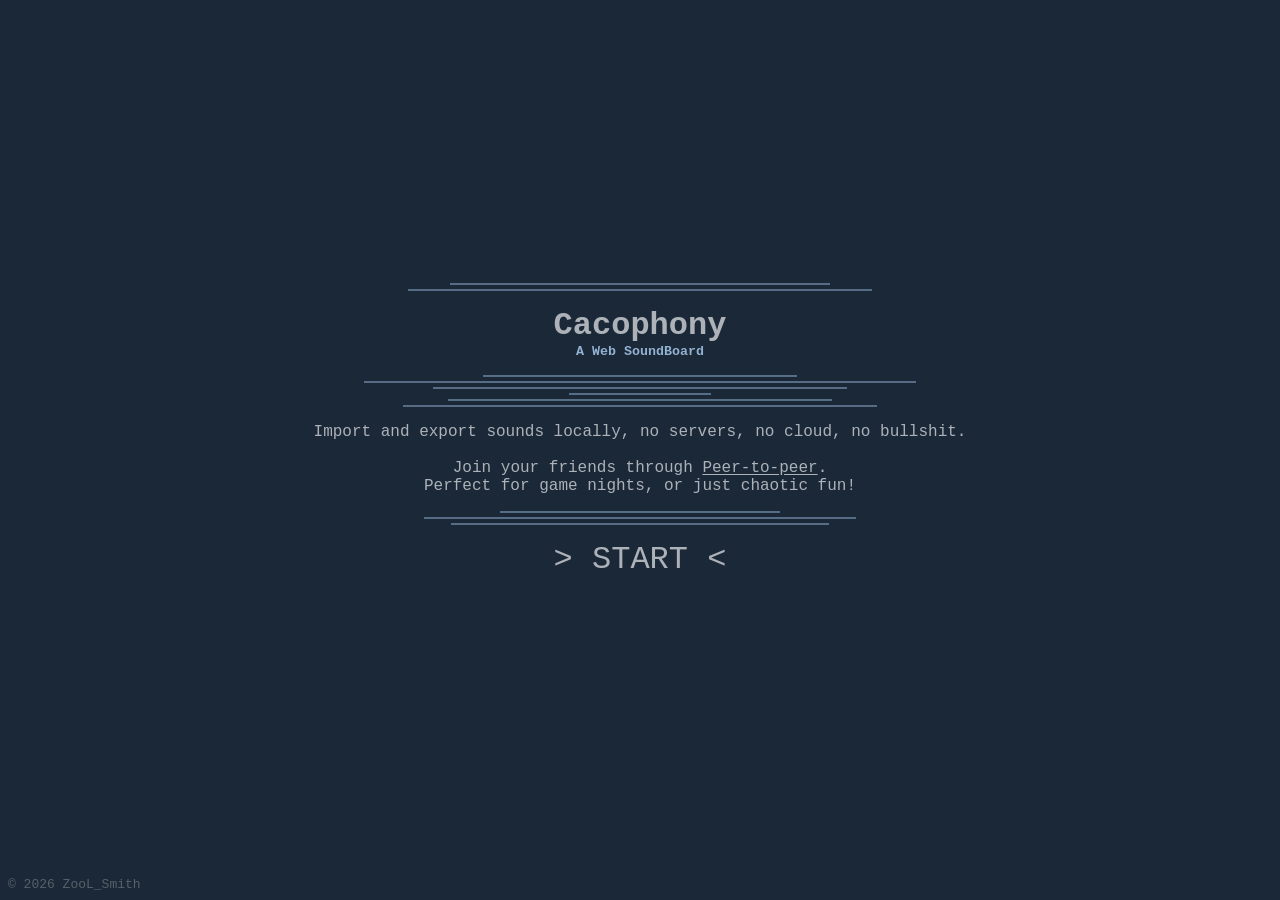
==== index.html @ 64eb582a "fix logs showing up" ====
<!doctype html>
<html lang="en" data-beasties-container>
<head>
  <meta charset="utf-8">
  <title>Cacophony</title>
  <base href="./">
  <meta name="viewport" content="width=device-width, initial-scale=1">
  <link rel="icon" type="image/x-icon" href="favicon.ico">
  <!-- region CARD -->
  <meta name="twitter:card" content="summary_large_image">
  <meta name="twitter:site" content="@ZooL_Smith">
  <meta name="twitter:creator" content="@ZooL_Smith">
  <meta name="twitter:title" content="Cacophony">
  <meta name="twitter:description" content="Yet another web SoundBoard, but with a Peer-to-peer twist! Import and export sounds locally, share them live with your friends, no servers, no cloud, no bullshit. Just sound.">
  <meta name="twitter:image" content="https://c.zoolsmith.com/preview.png">
  <!-- endregion -->
<style>:root{--background:#1b2838;--background-card:color-mix(in hsl, #111, var(--background));--background-card-faint:color-mix(in hsl, transparent, var(--background-card 30%));--background-alt:color-mix(in hsl, #111, var(--background-card));--backdrop:color-mix(in hsl, transparent, var(--background-alt) 80%);--shadow:#0005;--active:#1a9fff;--active-background:#1aa0ff23;--error:#ff9f1a;--valid:#9fff1a;--optional:#ff0;--detail:#566168;--text-base:#acb2b8;--text-dark:color-mix(in hsl, #111, var(--text-base) 80%);--text-darker:#93b1d1;--light-active:#86cdff}body{all:unset;background-color:var(--background);font-family:Courier New,Courier,monospace;-webkit-tap-highlight-color:transparent}</style><link rel="stylesheet" href="styles-UYVGOXQE.css" media="print" onload="this.media='all'"><noscript><link rel="stylesheet" href="styles-UYVGOXQE.css"></noscript></head>
<body>
  <app-root></app-root>
<script src="main-TVDBZ67O.js" type="module"></script></body>
</html>
---- styles-UYVGOXQE.css ----
:root{--background: #1b2838;--background-card: color-mix(in hsl, #111, var(--background));--background-card-faint: color-mix(in hsl, transparent, var(--background-card 30%));--background-alt: color-mix(in hsl, #111, var(--background-card));--backdrop: color-mix(in hsl, transparent, var(--background-alt) 80%);--shadow: #0005;--active: #1a9fff;--active-background: #1aa0ff23;--error: #ff9f1a;--valid: #9fff1a;--optional: #ff0;--detail: #566168;--text-base: #acb2b8;--text-dark: color-mix(in hsl, #111, var(--text-base) 80%);--text-darker: #93b1d1;--light-active: #86cdff}[data-theme=cyberpunk]{--background: #000000;--background-card: #0d0d12;--background-card-faint: color-mix(in hsl, transparent, #1a1a2e 40%);--background-alt: #121217;--backdrop: rgba(0, 10, 13, .85);--shadow: rgba(60, 20, 0, .85);--active: #00f2ff;--active-background: rgba(0, 242, 255, .15);--error: #ff00a6;--valid: #00ff9d;--optional: #f3ea5f;--detail: #464b5d;--text-base: #c0caf5;--text-dark: #707a9d;--text-darker: #32344a;--light-active: #adffff}[data-theme=cozy]{--background: #12111a;--background-card: color-mix(in hsl, #1c1a28, var(--background));--background-card-faint: color-mix(in hsl, transparent, var(--background-card) 30%);--background-alt: color-mix(in hsl, #201e2e, var(--background-card));--backdrop: color-mix(in hsl, transparent, var(--background-alt) 80%);--shadow: rgba(5, 4, 15, .45);--active: #f0a050;--active-background: rgba(240, 160, 80, .12);--error: #e05555;--valid: #7abf7a;--optional: #e8c84a;--detail: #4a4560;--text-base: #c8bfdc;--text-dark: color-mix(in hsl, #1a1828, var(--text-base) 75%);--text-darker: #a89ec0;--light-active: #ffd09a}[data-theme=forest]{--background: #050b05;--background-card: color-mix(in hsl, #111f13, var(--background));--background-card-faint: color-mix(in hsl, transparent, var(--background-card) 30%);--background-alt: color-mix(in hsl, #162018, var(--background-card));--backdrop: color-mix(in hsl, transparent, var(--background-alt) 80%);--shadow: rgba(4, 10, 5, .5);--active: #6dbf5a;--active-background: rgba(109, 191, 90, .12);--error: #c0622a;--valid: #a8de68;--optional: #d4c44a;--detail: #2e4a32;--text-base: #b8ccb0;--text-dark: color-mix(in hsl, #0d1a0f, var(--text-base) 75%);--text-darker: #8aad80;--light-active: #b0f09a}[data-theme=flashbang]{--background: #dfebed;--background-card: color-mix(in hsl, #f5fafe, var(--background));--background-card-faint: color-mix(in hsl, transparent, var(--background-card) 30%);--background-alt: color-mix(in hsl, #d8edf5, var(--background-card));--backdrop: color-mix(in hsl, transparent, var(--background-alt) 80%);--shadow: rgba(10, 30, 50, .15);--active: #0047cc;--active-background: rgba(0, 153, 204, .1);--error: #9f1717;--valid: #009966;--optional: #cc9900;--detail: #90bdd0;--text-base: #1a3a4a;--text-dark: color-mix(in hsl, #0a1e28, var(--text-base) 75%);--text-darker: #2a6080;--light-active: #33bbee}[data-theme=chocolate]{--background: #251812;--background-card: color-mix(in hsl, #171005, var(--background));--background-card-faint: color-mix(in hsl, transparent, var(--background-card) 30%);--background-alt: color-mix(in hsl, #2e2010, var(--background-card));--backdrop: color-mix(in hsl, transparent, var(--background-alt) 80%);--shadow: rgba(8, 5, 0, .55);--active: #e8a030;--active-background: rgba(232, 160, 48, .12);--error: #d44a20;--valid: #8ab840;--optional: #f0d060;--detail: #4a3820;--text-base: #d4c4a0;--text-dark: color-mix(in hsl, #1a1208, var(--text-base) 75%);--text-darker: #b89060;--light-active: #f5c86a}[data-theme=magma]{--background: #05040b;--background-card: color-mix(in hsl, #1a1008, var(--background));--background-card-faint: color-mix(in hsl, transparent, var(--background-card) 30%);--background-alt: color-mix(in hsl, #22160c, var(--background-card));--backdrop: color-mix(in hsl, transparent, var(--background-alt) 80%);--shadow: rgba(60, 10, 0, .7);--active: #ff4e1a;--active-background: rgba(255, 78, 26, .12);--error: #ffcc00;--valid: #c8ff44;--optional: #ff9500;--detail: #3d2015;--text-base: #c9a98a;--text-dark: color-mix(in hsl, #140a04, var(--text-base) 75%);--text-darker: #8c5a3a;--light-active: #ff9970}[data-theme=noir]{--background: #050505;--background-card: #0d0d0d;--background-card-faint: rgba(255, 255, 255, .03);--background-alt: #121212;--backdrop: rgba(0, 0, 0, .95);--shadow: rgba(0, 0, 0, 1);--active: #ffcc00;--active-background: rgba(255, 204, 0, .1);--error: #e60000;--valid: #ffffff;--optional: #666666;--detail: #262626;--text-base: #f2f2f2;--text-dark: #757575;--text-darker: #404040;--light-active: #ffeb33}[data-theme=space]{--background: #000000;--background-card: #0a0a0f;--background-card-faint: rgba(102, 204, 255, .05);--background-alt: #12121c;--backdrop: rgba(0, 5, 10, .9);--shadow: rgba(0, 150, 255, .1);--active: #66ccff;--active-background: rgba(102, 204, 255, .12);--error: #ff2222;--valid: #00ff88;--optional: #ffcc66;--detail: #444466;--text-base: #c0d0f0;--text-dark: #7788aa;--text-darker: #334466;--light-active: #99ddff}.block{display:block}.flex,.input-label,.small-alert{display:flex}.flex-1{flex:1}.flex-min{flex:1 1 1000px}.flex-wrap{flex-wrap:wrap}.flex-wrap-reverse{flex-wrap:wrap-reverse}.flex-col,.input-label{flex-direction:column}.flex-col-reverse{flex-direction:column-reverse}.flex-row{flex-direction:row}.flex-row-reverse{flex-direction:row-reverse}.inline-flex{display:inline-flex}.grid{display:grid}.no-wrap{text-wrap:nowrap}.z10{z-index:10}.justify-center{justify-content:center}.justify-start{justify-content:start}.justify-end{justify-content:end}.justify-between{justify-content:space-between}.justify-around{justify-content:space-around}.items-center,.small-alert{align-items:center}.items-start{align-items:start}.items-end{align-items:end}.items-stretch{align-items:stretch}.absolute{position:absolute}.fixed{position:fixed}.relative{position:relative}.hidden-empty:empty{display:none}.border-box,.small-button,.input-text{box-sizing:border-box}.overflow-x-hidden{overflow-x:hidden}.overflow-y-hidden{overflow-y:hidden}.bg-background{background-color:var(--background)}.bg-background-alt{background-color:var(--background-alt)}.w-full{width:100%}.w-fit{width:fit-content}.min-w-fit{min-width:fit-content}.h-full{height:100%}.h-fit{height:fit-content}.max-w{max-width:1400px}.w-1400{width:1400px}.min-w-480{min-width:480px}.text-center{text-align:center}.text-left{text-align:left}.text-right{text-align:right}.text-bold{font-weight:700}.text-smaller,.small-alert{font-size:smaller}.text-uppercase{text-transform:uppercase}.no-select{-webkit-user-select:none;user-select:none}.cursor-help{cursor:help}.opacity-50{opacity:50%}.rotate-0{transform:rotate(0)}.rotate-45{transform:rotate(45deg)}.rotate-90{transform:rotate(90deg)}.rotate-135{transform:rotate(135deg)}.rotate-180{transform:rotate(180deg)}.rotate-225{transform:rotate(225deg)}.rotate-270{transform:rotate(270deg)}.rotate-315{transform:rotate(315deg)}.rotate-360{transform:rotate(360deg)}.gap-0{gap:0rem}.gap-x-0{column-gap:0rem}.gap-y-0{row-gap:0rem}.p-0{padding:0rem}.px-0{padding-left:0rem;padding-right:0rem}.py-0{padding-top:0rem;padding-bottom:0rem}.pt-0{padding-top:0rem}.pr-0{padding-right:0rem}.pb-0{padding-bottom:0rem}.pl-0{padding-left:0rem}.m-0{margin:0rem}.mx-0{margin-left:0rem;margin-right:0rem}.my-0{margin-top:0rem;margin-bottom:0rem}.space-y-0>*+*{margin-top:0rem}.space-x-0>*+*{margin-left:0rem}.mt-0{margin-top:0rem}.mr-0{margin-right:0rem}.mb-0{margin-bottom:0rem}.ml-0{margin-left:0rem}.gap-1,.input-label{gap:.25rem}.gap-x-1{column-gap:.25rem}.gap-y-1{row-gap:.25rem}.p-1{padding:.25rem}.px-1{padding-left:.25rem;padding-right:.25rem}.py-1{padding-top:.25rem;padding-bottom:.25rem}.pt-1{padding-top:.25rem}.pr-1{padding-right:.25rem}.pb-1{padding-bottom:.25rem}.pl-1{padding-left:.25rem}.m-1{margin:.25rem}.mx-1{margin-left:.25rem;margin-right:.25rem}.my-1{margin-top:.25rem;margin-bottom:.25rem}.space-y-1>*+*{margin-top:.25rem}.space-x-1>*+*{margin-left:.25rem}.mt-1{margin-top:.25rem}.mr-1{margin-right:.25rem}.mb-1{margin-bottom:.25rem}.ml-1{margin-left:.25rem}.gap-2,.small-alert{gap:.5rem}.gap-x-2{column-gap:.5rem}.gap-y-2{row-gap:.5rem}.p-2,.small-alert{padding:.5rem}.px-2{padding-left:.5rem;padding-right:.5rem}.py-2{padding-top:.5rem;padding-bottom:.5rem}.pt-2{padding-top:.5rem}.pr-2{padding-right:.5rem}.pb-2{padding-bottom:.5rem}.pl-2{padding-left:.5rem}.m-2{margin:.5rem}.mx-2{margin-left:.5rem;margin-right:.5rem}.my-2{margin-top:.5rem;margin-bottom:.5rem}.space-y-2>*+*{margin-top:.5rem}.space-x-2>*+*{margin-left:.5rem}.mt-2{margin-top:.5rem}.mr-2{margin-right:.5rem}.mb-2{margin-bottom:.5rem}.ml-2{margin-left:.5rem}.gap-3{gap:.75rem}.gap-x-3{column-gap:.75rem}.gap-y-3{row-gap:.75rem}.p-3{padding:.75rem}.px-3{padding-left:.75rem;padding-right:.75rem}.py-3{padding-top:.75rem;padding-bottom:.75rem}.pt-3{padding-top:.75rem}.pr-3{padding-right:.75rem}.pb-3{padding-bottom:.75rem}.pl-3{padding-left:.75rem}.m-3{margin:.75rem}.mx-3{margin-left:.75rem;margin-right:.75rem}.my-3{margin-top:.75rem;margin-bottom:.75rem}.space-y-3>*+*{margin-top:.75rem}.space-x-3>*+*{margin-left:.75rem}.mt-3{margin-top:.75rem}.mr-3{margin-right:.75rem}.mb-3{margin-bottom:.75rem}.ml-3{margin-left:.75rem}.gap-4{gap:1rem}.gap-x-4{column-gap:1rem}.gap-y-4{row-gap:1rem}.p-4{padding:1rem}.px-4{padding-left:1rem;padding-right:1rem}.py-4{padding-top:1rem;padding-bottom:1rem}.pt-4{padding-top:1rem}.pr-4{padding-right:1rem}.pb-4{padding-bottom:1rem}.pl-4{padding-left:1rem}.m-4{margin:1rem}.mx-4{margin-left:1rem;margin-right:1rem}.my-4{margin-top:1rem;margin-bottom:1rem}.space-y-4>*+*{margin-top:1rem}.space-x-4>*+*{margin-left:1rem}.mt-4{margin-top:1rem}.mr-4{margin-right:1rem}.mb-4{margin-bottom:1rem}.ml-4{margin-left:1rem}.gap-5{gap:1.25rem}.gap-x-5{column-gap:1.25rem}.gap-y-5{row-gap:1.25rem}.p-5{padding:1.25rem}.px-5{padding-left:1.25rem;padding-right:1.25rem}.py-5{padding-top:1.25rem;padding-bottom:1.25rem}.pt-5{padding-top:1.25rem}.pr-5{padding-right:1.25rem}.pb-5{padding-bottom:1.25rem}.pl-5{padding-left:1.25rem}.m-5{margin:1.25rem}.mx-5{margin-left:1.25rem;margin-right:1.25rem}.my-5{margin-top:1.25rem;margin-bottom:1.25rem}.space-y-5>*+*{margin-top:1.25rem}.space-x-5>*+*{margin-left:1.25rem}.mt-5{margin-top:1.25rem}.mr-5{margin-right:1.25rem}.mb-5{margin-bottom:1.25rem}.ml-5{margin-left:1.25rem}.gap-6{gap:1.5rem}.gap-x-6{column-gap:1.5rem}.gap-y-6{row-gap:1.5rem}.p-6{padding:1.5rem}.px-6{padding-left:1.5rem;padding-right:1.5rem}.py-6{padding-top:1.5rem;padding-bottom:1.5rem}.pt-6{padding-top:1.5rem}.pr-6{padding-right:1.5rem}.pb-6{padding-bottom:1.5rem}.pl-6{padding-left:1.5rem}.m-6{margin:1.5rem}.mx-6{margin-left:1.5rem;margin-right:1.5rem}.my-6{margin-top:1.5rem;margin-bottom:1.5rem}.space-y-6>*+*{margin-top:1.5rem}.space-x-6>*+*{margin-left:1.5rem}.mt-6{margin-top:1.5rem}.mr-6{margin-right:1.5rem}.mb-6{margin-bottom:1.5rem}.ml-6{margin-left:1.5rem}.gap-7{gap:1.75rem}.gap-x-7{column-gap:1.75rem}.gap-y-7{row-gap:1.75rem}.p-7{padding:1.75rem}.px-7{padding-left:1.75rem;padding-right:1.75rem}.py-7{padding-top:1.75rem;padding-bottom:1.75rem}.pt-7{padding-top:1.75rem}.pr-7{padding-right:1.75rem}.pb-7{padding-bottom:1.75rem}.pl-7{padding-left:1.75rem}.m-7{margin:1.75rem}.mx-7{margin-left:1.75rem;margin-right:1.75rem}.my-7{margin-top:1.75rem;margin-bottom:1.75rem}.space-y-7>*+*{margin-top:1.75rem}.space-x-7>*+*{margin-left:1.75rem}.mt-7{margin-top:1.75rem}.mr-7{margin-right:1.75rem}.mb-7{margin-bottom:1.75rem}.ml-7{margin-left:1.75rem}.gap-8{gap:2rem}.gap-x-8{column-gap:2rem}.gap-y-8{row-gap:2rem}.p-8{padding:2rem}.px-8{padding-left:2rem;padding-right:2rem}.py-8{padding-top:2rem;padding-bottom:2rem}.pt-8{padding-top:2rem}.pr-8{padding-right:2rem}.pb-8{padding-bottom:2rem}.pl-8{padding-left:2rem}.m-8{margin:2rem}.mx-8{margin-left:2rem;margin-right:2rem}.my-8{margin-top:2rem;margin-bottom:2rem}.space-y-8>*+*{margin-top:2rem}.space-x-8>*+*{margin-left:2rem}.mt-8{margin-top:2rem}.mr-8{margin-right:2rem}.mb-8{margin-bottom:2rem}.ml-8{margin-left:2rem}.gap-9{gap:2.25rem}.gap-x-9{column-gap:2.25rem}.gap-y-9{row-gap:2.25rem}.p-9{padding:2.25rem}.px-9{padding-left:2.25rem;padding-right:2.25rem}.py-9{padding-top:2.25rem;padding-bottom:2.25rem}.pt-9{padding-top:2.25rem}.pr-9{padding-right:2.25rem}.pb-9{padding-bottom:2.25rem}.pl-9{padding-left:2.25rem}.m-9{margin:2.25rem}.mx-9{margin-left:2.25rem;margin-right:2.25rem}.my-9{margin-top:2.25rem;margin-bottom:2.25rem}.space-y-9>*+*{margin-top:2.25rem}.space-x-9>*+*{margin-left:2.25rem}.mt-9{margin-top:2.25rem}.mr-9{margin-right:2.25rem}.mb-9{margin-bottom:2.25rem}.ml-9{margin-left:2.25rem}.gap-10{gap:2.5rem}.gap-x-10{column-gap:2.5rem}.gap-y-10{row-gap:2.5rem}.p-10{padding:2.5rem}.px-10{padding-left:2.5rem;padding-right:2.5rem}.py-10{padding-top:2.5rem;padding-bottom:2.5rem}.pt-10{padding-top:2.5rem}.pr-10{padding-right:2.5rem}.pb-10{padding-bottom:2.5rem}.pl-10{padding-left:2.5rem}.m-10{margin:2.5rem}.mx-10{margin-left:2.5rem;margin-right:2.5rem}.my-10{margin-top:2.5rem;margin-bottom:2.5rem}.space-y-10>*+*{margin-top:2.5rem}.space-x-10>*+*{margin-left:2.5rem}.mt-10{margin-top:2.5rem}.mr-10{margin-right:2.5rem}.mb-10{margin-bottom:2.5rem}.ml-10{margin-left:2.5rem}.gap-11{gap:2.75rem}.gap-x-11{column-gap:2.75rem}.gap-y-11{row-gap:2.75rem}.p-11{padding:2.75rem}.px-11{padding-left:2.75rem;padding-right:2.75rem}.py-11{padding-top:2.75rem;padding-bottom:2.75rem}.pt-11{padding-top:2.75rem}.pr-11{padding-right:2.75rem}.pb-11{padding-bottom:2.75rem}.pl-11{padding-left:2.75rem}.m-11{margin:2.75rem}.mx-11{margin-left:2.75rem;margin-right:2.75rem}.my-11{margin-top:2.75rem;margin-bottom:2.75rem}.space-y-11>*+*{margin-top:2.75rem}.space-x-11>*+*{margin-left:2.75rem}.mt-11{margin-top:2.75rem}.mr-11{margin-right:2.75rem}.mb-11{margin-bottom:2.75rem}.ml-11{margin-left:2.75rem}.gap-12{gap:3rem}.gap-x-12{column-gap:3rem}.gap-y-12{row-gap:3rem}.p-12{padding:3rem}.px-12{padding-left:3rem;padding-right:3rem}.py-12{padding-top:3rem;padding-bottom:3rem}.pt-12{padding-top:3rem}.pr-12{padding-right:3rem}.pb-12{padding-bottom:3rem}.pl-12{padding-left:3rem}.m-12{margin:3rem}.mx-12{margin-left:3rem;margin-right:3rem}.my-12{margin-top:3rem;margin-bottom:3rem}.space-y-12>*+*{margin-top:3rem}.space-x-12>*+*{margin-left:3rem}.mt-12{margin-top:3rem}.mr-12{margin-right:3rem}.mb-12{margin-bottom:3rem}.ml-12{margin-left:3rem}.gap-13{gap:3.25rem}.gap-x-13{column-gap:3.25rem}.gap-y-13{row-gap:3.25rem}.p-13{padding:3.25rem}.px-13{padding-left:3.25rem;padding-right:3.25rem}.py-13{padding-top:3.25rem;padding-bottom:3.25rem}.pt-13{padding-top:3.25rem}.pr-13{padding-right:3.25rem}.pb-13{padding-bottom:3.25rem}.pl-13{padding-left:3.25rem}.m-13{margin:3.25rem}.mx-13{margin-left:3.25rem;margin-right:3.25rem}.my-13{margin-top:3.25rem;margin-bottom:3.25rem}.space-y-13>*+*{margin-top:3.25rem}.space-x-13>*+*{margin-left:3.25rem}.mt-13{margin-top:3.25rem}.mr-13{margin-right:3.25rem}.mb-13{margin-bottom:3.25rem}.ml-13{margin-left:3.25rem}.gap-14{gap:3.5rem}.gap-x-14{column-gap:3.5rem}.gap-y-14{row-gap:3.5rem}.p-14{padding:3.5rem}.px-14{padding-left:3.5rem;padding-right:3.5rem}.py-14{padding-top:3.5rem;padding-bottom:3.5rem}.pt-14{padding-top:3.5rem}.pr-14{padding-right:3.5rem}.pb-14{padding-bottom:3.5rem}.pl-14{padding-left:3.5rem}.m-14{margin:3.5rem}.mx-14{margin-left:3.5rem;margin-right:3.5rem}.my-14{margin-top:3.5rem;margin-bottom:3.5rem}.space-y-14>*+*{margin-top:3.5rem}.space-x-14>*+*{margin-left:3.5rem}.mt-14{margin-top:3.5rem}.mr-14{margin-right:3.5rem}.mb-14{margin-bottom:3.5rem}.ml-14{margin-left:3.5rem}.gap-15{gap:3.75rem}.gap-x-15{column-gap:3.75rem}.gap-y-15{row-gap:3.75rem}.p-15{padding:3.75rem}.px-15{padding-left:3.75rem;padding-right:3.75rem}.py-15{padding-top:3.75rem;padding-bottom:3.75rem}.pt-15{padding-top:3.75rem}.pr-15{padding-right:3.75rem}.pb-15{padding-bottom:3.75rem}.pl-15{padding-left:3.75rem}.m-15{margin:3.75rem}.mx-15{margin-left:3.75rem;margin-right:3.75rem}.my-15{margin-top:3.75rem;margin-bottom:3.75rem}.space-y-15>*+*{margin-top:3.75rem}.space-x-15>*+*{margin-left:3.75rem}.mt-15{margin-top:3.75rem}.mr-15{margin-right:3.75rem}.mb-15{margin-bottom:3.75rem}.ml-15{margin-left:3.75rem}.gap-16{gap:4rem}.gap-x-16{column-gap:4rem}.gap-y-16{row-gap:4rem}.p-16{padding:4rem}.px-16{padding-left:4rem;padding-right:4rem}.py-16{padding-top:4rem;padding-bottom:4rem}.pt-16{padding-top:4rem}.pr-16{padding-right:4rem}.pb-16{padding-bottom:4rem}.pl-16{padding-left:4rem}.m-16{margin:4rem}.mx-16{margin-left:4rem;margin-right:4rem}.my-16{margin-top:4rem;margin-bottom:4rem}.space-y-16>*+*{margin-top:4rem}.space-x-16>*+*{margin-left:4rem}.mt-16{margin-top:4rem}.mr-16{margin-right:4rem}.mb-16{margin-bottom:4rem}.ml-16{margin-left:4rem}.gap-17{gap:4.25rem}.gap-x-17{column-gap:4.25rem}.gap-y-17{row-gap:4.25rem}.p-17{padding:4.25rem}.px-17{padding-left:4.25rem;padding-right:4.25rem}.py-17{padding-top:4.25rem;padding-bottom:4.25rem}.pt-17{padding-top:4.25rem}.pr-17{padding-right:4.25rem}.pb-17{padding-bottom:4.25rem}.pl-17{padding-left:4.25rem}.m-17{margin:4.25rem}.mx-17{margin-left:4.25rem;margin-right:4.25rem}.my-17{margin-top:4.25rem;margin-bottom:4.25rem}.space-y-17>*+*{margin-top:4.25rem}.space-x-17>*+*{margin-left:4.25rem}.mt-17{margin-top:4.25rem}.mr-17{margin-right:4.25rem}.mb-17{margin-bottom:4.25rem}.ml-17{margin-left:4.25rem}.gap-18{gap:4.5rem}.gap-x-18{column-gap:4.5rem}.gap-y-18{row-gap:4.5rem}.p-18{padding:4.5rem}.px-18{padding-left:4.5rem;padding-right:4.5rem}.py-18{padding-top:4.5rem;padding-bottom:4.5rem}.pt-18{padding-top:4.5rem}.pr-18{padding-right:4.5rem}.pb-18{padding-bottom:4.5rem}.pl-18{padding-left:4.5rem}.m-18{margin:4.5rem}.mx-18{margin-left:4.5rem;margin-right:4.5rem}.my-18{margin-top:4.5rem;margin-bottom:4.5rem}.space-y-18>*+*{margin-top:4.5rem}.space-x-18>*+*{margin-left:4.5rem}.mt-18{margin-top:4.5rem}.mr-18{margin-right:4.5rem}.mb-18{margin-bottom:4.5rem}.ml-18{margin-left:4.5rem}.gap-19{gap:4.75rem}.gap-x-19{column-gap:4.75rem}.gap-y-19{row-gap:4.75rem}.p-19{padding:4.75rem}.px-19{padding-left:4.75rem;padding-right:4.75rem}.py-19{padding-top:4.75rem;padding-bottom:4.75rem}.pt-19{padding-top:4.75rem}.pr-19{padding-right:4.75rem}.pb-19{padding-bottom:4.75rem}.pl-19{padding-left:4.75rem}.m-19{margin:4.75rem}.mx-19{margin-left:4.75rem;margin-right:4.75rem}.my-19{margin-top:4.75rem;margin-bottom:4.75rem}.space-y-19>*+*{margin-top:4.75rem}.space-x-19>*+*{margin-left:4.75rem}.mt-19{margin-top:4.75rem}.mr-19{margin-right:4.75rem}.mb-19{margin-bottom:4.75rem}.ml-19{margin-left:4.75rem}.gap-20{gap:5rem}.gap-x-20{column-gap:5rem}.gap-y-20{row-gap:5rem}.p-20{padding:5rem}.px-20{padding-left:5rem;padding-right:5rem}.py-20{padding-top:5rem;padding-bottom:5rem}.pt-20{padding-top:5rem}.pr-20{padding-right:5rem}.pb-20{padding-bottom:5rem}.pl-20{padding-left:5rem}.m-20{margin:5rem}.mx-20{margin-left:5rem;margin-right:5rem}.my-20{margin-top:5rem;margin-bottom:5rem}.space-y-20>*+*{margin-top:5rem}.space-x-20>*+*{margin-left:5rem}.mt-20{margin-top:5rem}.mr-20{margin-right:5rem}.mb-20{margin-bottom:5rem}.ml-20{margin-left:5rem}.gap-21{gap:5.25rem}.gap-x-21{column-gap:5.25rem}.gap-y-21{row-gap:5.25rem}.p-21{padding:5.25rem}.px-21{padding-left:5.25rem;padding-right:5.25rem}.py-21{padding-top:5.25rem;padding-bottom:5.25rem}.pt-21{padding-top:5.25rem}.pr-21{padding-right:5.25rem}.pb-21{padding-bottom:5.25rem}.pl-21{padding-left:5.25rem}.m-21{margin:5.25rem}.mx-21{margin-left:5.25rem;margin-right:5.25rem}.my-21{margin-top:5.25rem;margin-bottom:5.25rem}.space-y-21>*+*{margin-top:5.25rem}.space-x-21>*+*{margin-left:5.25rem}.mt-21{margin-top:5.25rem}.mr-21{margin-right:5.25rem}.mb-21{margin-bottom:5.25rem}.ml-21{margin-left:5.25rem}.gap-22{gap:5.5rem}.gap-x-22{column-gap:5.5rem}.gap-y-22{row-gap:5.5rem}.p-22{padding:5.5rem}.px-22{padding-left:5.5rem;padding-right:5.5rem}.py-22{padding-top:5.5rem;padding-bottom:5.5rem}.pt-22{padding-top:5.5rem}.pr-22{padding-right:5.5rem}.pb-22{padding-bottom:5.5rem}.pl-22{padding-left:5.5rem}.m-22{margin:5.5rem}.mx-22{margin-left:5.5rem;margin-right:5.5rem}.my-22{margin-top:5.5rem;margin-bottom:5.5rem}.space-y-22>*+*{margin-top:5.5rem}.space-x-22>*+*{margin-left:5.5rem}.mt-22{margin-top:5.5rem}.mr-22{margin-right:5.5rem}.mb-22{margin-bottom:5.5rem}.ml-22{margin-left:5.5rem}.gap-23{gap:5.75rem}.gap-x-23{column-gap:5.75rem}.gap-y-23{row-gap:5.75rem}.p-23{padding:5.75rem}.px-23{padding-left:5.75rem;padding-right:5.75rem}.py-23{padding-top:5.75rem;padding-bottom:5.75rem}.pt-23{padding-top:5.75rem}.pr-23{padding-right:5.75rem}.pb-23{padding-bottom:5.75rem}.pl-23{padding-left:5.75rem}.m-23{margin:5.75rem}.mx-23{margin-left:5.75rem;margin-right:5.75rem}.my-23{margin-top:5.75rem;margin-bottom:5.75rem}.space-y-23>*+*{margin-top:5.75rem}.space-x-23>*+*{margin-left:5.75rem}.mt-23{margin-top:5.75rem}.mr-23{margin-right:5.75rem}.mb-23{margin-bottom:5.75rem}.ml-23{margin-left:5.75rem}.gap-24{gap:6rem}.gap-x-24{column-gap:6rem}.gap-y-24{row-gap:6rem}.p-24{padding:6rem}.px-24{padding-left:6rem;padding-right:6rem}.py-24{padding-top:6rem;padding-bottom:6rem}.pt-24{padding-top:6rem}.pr-24{padding-right:6rem}.pb-24{padding-bottom:6rem}.pl-24{padding-left:6rem}.m-24{margin:6rem}.mx-24{margin-left:6rem;margin-right:6rem}.my-24{margin-top:6rem;margin-bottom:6rem}.space-y-24>*+*{margin-top:6rem}.space-x-24>*+*{margin-left:6rem}.mt-24{margin-top:6rem}.mr-24{margin-right:6rem}.mb-24{margin-bottom:6rem}.ml-24{margin-left:6rem}.gap-25{gap:6.25rem}.gap-x-25{column-gap:6.25rem}.gap-y-25{row-gap:6.25rem}.p-25{padding:6.25rem}.px-25{padding-left:6.25rem;padding-right:6.25rem}.py-25{padding-top:6.25rem;padding-bottom:6.25rem}.pt-25{padding-top:6.25rem}.pr-25{padding-right:6.25rem}.pb-25{padding-bottom:6.25rem}.pl-25{padding-left:6.25rem}.m-25{margin:6.25rem}.mx-25{margin-left:6.25rem;margin-right:6.25rem}.my-25{margin-top:6.25rem;margin-bottom:6.25rem}.space-y-25>*+*{margin-top:6.25rem}.space-x-25>*+*{margin-left:6.25rem}.mt-25{margin-top:6.25rem}.mr-25{margin-right:6.25rem}.mb-25{margin-bottom:6.25rem}.ml-25{margin-left:6.25rem}.gap-26{gap:6.5rem}.gap-x-26{column-gap:6.5rem}.gap-y-26{row-gap:6.5rem}.p-26{padding:6.5rem}.px-26{padding-left:6.5rem;padding-right:6.5rem}.py-26{padding-top:6.5rem;padding-bottom:6.5rem}.pt-26{padding-top:6.5rem}.pr-26{padding-right:6.5rem}.pb-26{padding-bottom:6.5rem}.pl-26{padding-left:6.5rem}.m-26{margin:6.5rem}.mx-26{margin-left:6.5rem;margin-right:6.5rem}.my-26{margin-top:6.5rem;margin-bottom:6.5rem}.space-y-26>*+*{margin-top:6.5rem}.space-x-26>*+*{margin-left:6.5rem}.mt-26{margin-top:6.5rem}.mr-26{margin-right:6.5rem}.mb-26{margin-bottom:6.5rem}.ml-26{margin-left:6.5rem}.gap-27{gap:6.75rem}.gap-x-27{column-gap:6.75rem}.gap-y-27{row-gap:6.75rem}.p-27{padding:6.75rem}.px-27{padding-left:6.75rem;padding-right:6.75rem}.py-27{padding-top:6.75rem;padding-bottom:6.75rem}.pt-27{padding-top:6.75rem}.pr-27{padding-right:6.75rem}.pb-27{padding-bottom:6.75rem}.pl-27{padding-left:6.75rem}.m-27{margin:6.75rem}.mx-27{margin-left:6.75rem;margin-right:6.75rem}.my-27{margin-top:6.75rem;margin-bottom:6.75rem}.space-y-27>*+*{margin-top:6.75rem}.space-x-27>*+*{margin-left:6.75rem}.mt-27{margin-top:6.75rem}.mr-27{margin-right:6.75rem}.mb-27{margin-bottom:6.75rem}.ml-27{margin-left:6.75rem}.gap-28{gap:7rem}.gap-x-28{column-gap:7rem}.gap-y-28{row-gap:7rem}.p-28{padding:7rem}.px-28{padding-left:7rem;padding-right:7rem}.py-28{padding-top:7rem;padding-bottom:7rem}.pt-28{padding-top:7rem}.pr-28{padding-right:7rem}.pb-28{padding-bottom:7rem}.pl-28{padding-left:7rem}.m-28{margin:7rem}.mx-28{margin-left:7rem;margin-right:7rem}.my-28{margin-top:7rem;margin-bottom:7rem}.space-y-28>*+*{margin-top:7rem}.space-x-28>*+*{margin-left:7rem}.mt-28{margin-top:7rem}.mr-28{margin-right:7rem}.mb-28{margin-bottom:7rem}.ml-28{margin-left:7rem}.gap-29{gap:7.25rem}.gap-x-29{column-gap:7.25rem}.gap-y-29{row-gap:7.25rem}.p-29{padding:7.25rem}.px-29{padding-left:7.25rem;padding-right:7.25rem}.py-29{padding-top:7.25rem;padding-bottom:7.25rem}.pt-29{padding-top:7.25rem}.pr-29{padding-right:7.25rem}.pb-29{padding-bottom:7.25rem}.pl-29{padding-left:7.25rem}.m-29{margin:7.25rem}.mx-29{margin-left:7.25rem;margin-right:7.25rem}.my-29{margin-top:7.25rem;margin-bottom:7.25rem}.space-y-29>*+*{margin-top:7.25rem}.space-x-29>*+*{margin-left:7.25rem}.mt-29{margin-top:7.25rem}.mr-29{margin-right:7.25rem}.mb-29{margin-bottom:7.25rem}.ml-29{margin-left:7.25rem}.gap-30{gap:7.5rem}.gap-x-30{column-gap:7.5rem}.gap-y-30{row-gap:7.5rem}.p-30{padding:7.5rem}.px-30{padding-left:7.5rem;padding-right:7.5rem}.py-30{padding-top:7.5rem;padding-bottom:7.5rem}.pt-30{padding-top:7.5rem}.pr-30{padding-right:7.5rem}.pb-30{padding-bottom:7.5rem}.pl-30{padding-left:7.5rem}.m-30{margin:7.5rem}.mx-30{margin-left:7.5rem;margin-right:7.5rem}.my-30{margin-top:7.5rem;margin-bottom:7.5rem}.space-y-30>*+*{margin-top:7.5rem}.space-x-30>*+*{margin-left:7.5rem}.mt-30{margin-top:7.5rem}.mr-30{margin-right:7.5rem}.mb-30{margin-bottom:7.5rem}.ml-30{margin-left:7.5rem}.gap-31{gap:7.75rem}.gap-x-31{column-gap:7.75rem}.gap-y-31{row-gap:7.75rem}.p-31{padding:7.75rem}.px-31{padding-left:7.75rem;padding-right:7.75rem}.py-31{padding-top:7.75rem;padding-bottom:7.75rem}.pt-31{padding-top:7.75rem}.pr-31{padding-right:7.75rem}.pb-31{padding-bottom:7.75rem}.pl-31{padding-left:7.75rem}.m-31{margin:7.75rem}.mx-31{margin-left:7.75rem;margin-right:7.75rem}.my-31{margin-top:7.75rem;margin-bottom:7.75rem}.space-y-31>*+*{margin-top:7.75rem}.space-x-31>*+*{margin-left:7.75rem}.mt-31{margin-top:7.75rem}.mr-31{margin-right:7.75rem}.mb-31{margin-bottom:7.75rem}.ml-31{margin-left:7.75rem}.gap-32{gap:8rem}.gap-x-32{column-gap:8rem}.gap-y-32{row-gap:8rem}.p-32{padding:8rem}.px-32{padding-left:8rem;padding-right:8rem}.py-32{padding-top:8rem;padding-bottom:8rem}.pt-32{padding-top:8rem}.pr-32{padding-right:8rem}.pb-32{padding-bottom:8rem}.pl-32{padding-left:8rem}.m-32{margin:8rem}.mx-32{margin-left:8rem;margin-right:8rem}.my-32{margin-top:8rem;margin-bottom:8rem}.space-y-32>*+*{margin-top:8rem}.space-x-32>*+*{margin-left:8rem}.mt-32{margin-top:8rem}.mr-32{margin-right:8rem}.mb-32{margin-bottom:8rem}.ml-32{margin-left:8rem}.gap-33{gap:8.25rem}.gap-x-33{column-gap:8.25rem}.gap-y-33{row-gap:8.25rem}.p-33{padding:8.25rem}.px-33{padding-left:8.25rem;padding-right:8.25rem}.py-33{padding-top:8.25rem;padding-bottom:8.25rem}.pt-33{padding-top:8.25rem}.pr-33{padding-right:8.25rem}.pb-33{padding-bottom:8.25rem}.pl-33{padding-left:8.25rem}.m-33{margin:8.25rem}.mx-33{margin-left:8.25rem;margin-right:8.25rem}.my-33{margin-top:8.25rem;margin-bottom:8.25rem}.space-y-33>*+*{margin-top:8.25rem}.space-x-33>*+*{margin-left:8.25rem}.mt-33{margin-top:8.25rem}.mr-33{margin-right:8.25rem}.mb-33{margin-bottom:8.25rem}.ml-33{margin-left:8.25rem}.gap-34{gap:8.5rem}.gap-x-34{column-gap:8.5rem}.gap-y-34{row-gap:8.5rem}.p-34{padding:8.5rem}.px-34{padding-left:8.5rem;padding-right:8.5rem}.py-34{padding-top:8.5rem;padding-bottom:8.5rem}.pt-34{padding-top:8.5rem}.pr-34{padding-right:8.5rem}.pb-34{padding-bottom:8.5rem}.pl-34{padding-left:8.5rem}.m-34{margin:8.5rem}.mx-34{margin-left:8.5rem;margin-right:8.5rem}.my-34{margin-top:8.5rem;margin-bottom:8.5rem}.space-y-34>*+*{margin-top:8.5rem}.space-x-34>*+*{margin-left:8.5rem}.mt-34{margin-top:8.5rem}.mr-34{margin-right:8.5rem}.mb-34{margin-bottom:8.5rem}.ml-34{margin-left:8.5rem}.gap-35{gap:8.75rem}.gap-x-35{column-gap:8.75rem}.gap-y-35{row-gap:8.75rem}.p-35{padding:8.75rem}.px-35{padding-left:8.75rem;padding-right:8.75rem}.py-35{padding-top:8.75rem;padding-bottom:8.75rem}.pt-35{padding-top:8.75rem}.pr-35{padding-right:8.75rem}.pb-35{padding-bottom:8.75rem}.pl-35{padding-left:8.75rem}.m-35{margin:8.75rem}.mx-35{margin-left:8.75rem;margin-right:8.75rem}.my-35{margin-top:8.75rem;margin-bottom:8.75rem}.space-y-35>*+*{margin-top:8.75rem}.space-x-35>*+*{margin-left:8.75rem}.mt-35{margin-top:8.75rem}.mr-35{margin-right:8.75rem}.mb-35{margin-bottom:8.75rem}.ml-35{margin-left:8.75rem}.gap-36{gap:9rem}.gap-x-36{column-gap:9rem}.gap-y-36{row-gap:9rem}.p-36{padding:9rem}.px-36{padding-left:9rem;padding-right:9rem}.py-36{padding-top:9rem;padding-bottom:9rem}.pt-36{padding-top:9rem}.pr-36{padding-right:9rem}.pb-36{padding-bottom:9rem}.pl-36{padding-left:9rem}.m-36{margin:9rem}.mx-36{margin-left:9rem;margin-right:9rem}.my-36{margin-top:9rem;margin-bottom:9rem}.space-y-36>*+*{margin-top:9rem}.space-x-36>*+*{margin-left:9rem}.mt-36{margin-top:9rem}.mr-36{margin-right:9rem}.mb-36{margin-bottom:9rem}.ml-36{margin-left:9rem}.gap-37{gap:9.25rem}.gap-x-37{column-gap:9.25rem}.gap-y-37{row-gap:9.25rem}.p-37{padding:9.25rem}.px-37{padding-left:9.25rem;padding-right:9.25rem}.py-37{padding-top:9.25rem;padding-bottom:9.25rem}.pt-37{padding-top:9.25rem}.pr-37{padding-right:9.25rem}.pb-37{padding-bottom:9.25rem}.pl-37{padding-left:9.25rem}.m-37{margin:9.25rem}.mx-37{margin-left:9.25rem;margin-right:9.25rem}.my-37{margin-top:9.25rem;margin-bottom:9.25rem}.space-y-37>*+*{margin-top:9.25rem}.space-x-37>*+*{margin-left:9.25rem}.mt-37{margin-top:9.25rem}.mr-37{margin-right:9.25rem}.mb-37{margin-bottom:9.25rem}.ml-37{margin-left:9.25rem}.gap-38{gap:9.5rem}.gap-x-38{column-gap:9.5rem}.gap-y-38{row-gap:9.5rem}.p-38{padding:9.5rem}.px-38{padding-left:9.5rem;padding-right:9.5rem}.py-38{padding-top:9.5rem;padding-bottom:9.5rem}.pt-38{padding-top:9.5rem}.pr-38{padding-right:9.5rem}.pb-38{padding-bottom:9.5rem}.pl-38{padding-left:9.5rem}.m-38{margin:9.5rem}.mx-38{margin-left:9.5rem;margin-right:9.5rem}.my-38{margin-top:9.5rem;margin-bottom:9.5rem}.space-y-38>*+*{margin-top:9.5rem}.space-x-38>*+*{margin-left:9.5rem}.mt-38{margin-top:9.5rem}.mr-38{margin-right:9.5rem}.mb-38{margin-bottom:9.5rem}.ml-38{margin-left:9.5rem}.gap-39{gap:9.75rem}.gap-x-39{column-gap:9.75rem}.gap-y-39{row-gap:9.75rem}.p-39{padding:9.75rem}.px-39{padding-left:9.75rem;padding-right:9.75rem}.py-39{padding-top:9.75rem;padding-bottom:9.75rem}.pt-39{padding-top:9.75rem}.pr-39{padding-right:9.75rem}.pb-39{padding-bottom:9.75rem}.pl-39{padding-left:9.75rem}.m-39{margin:9.75rem}.mx-39{margin-left:9.75rem;margin-right:9.75rem}.my-39{margin-top:9.75rem;margin-bottom:9.75rem}.space-y-39>*+*{margin-top:9.75rem}.space-x-39>*+*{margin-left:9.75rem}.mt-39{margin-top:9.75rem}.mr-39{margin-right:9.75rem}.mb-39{margin-bottom:9.75rem}.ml-39{margin-left:9.75rem}.gap-40{gap:10rem}.gap-x-40{column-gap:10rem}.gap-y-40{row-gap:10rem}.p-40{padding:10rem}.px-40{padding-left:10rem;padding-right:10rem}.py-40{padding-top:10rem;padding-bottom:10rem}.pt-40{padding-top:10rem}.pr-40{padding-right:10rem}.pb-40{padding-bottom:10rem}.pl-40{padding-left:10rem}.m-40{margin:10rem}.mx-40{margin-left:10rem;margin-right:10rem}.my-40{margin-top:10rem;margin-bottom:10rem}.space-y-40>*+*{margin-top:10rem}.space-x-40>*+*{margin-left:10rem}.mt-40{margin-top:10rem}.mr-40{margin-right:10rem}.mb-40{margin-bottom:10rem}.ml-40{margin-left:10rem}.gap-41{gap:10.25rem}.gap-x-41{column-gap:10.25rem}.gap-y-41{row-gap:10.25rem}.p-41{padding:10.25rem}.px-41{padding-left:10.25rem;padding-right:10.25rem}.py-41{padding-top:10.25rem;padding-bottom:10.25rem}.pt-41{padding-top:10.25rem}.pr-41{padding-right:10.25rem}.pb-41{padding-bottom:10.25rem}.pl-41{padding-left:10.25rem}.m-41{margin:10.25rem}.mx-41{margin-left:10.25rem;margin-right:10.25rem}.my-41{margin-top:10.25rem;margin-bottom:10.25rem}.space-y-41>*+*{margin-top:10.25rem}.space-x-41>*+*{margin-left:10.25rem}.mt-41{margin-top:10.25rem}.mr-41{margin-right:10.25rem}.mb-41{margin-bottom:10.25rem}.ml-41{margin-left:10.25rem}.gap-42{gap:10.5rem}.gap-x-42{column-gap:10.5rem}.gap-y-42{row-gap:10.5rem}.p-42{padding:10.5rem}.px-42{padding-left:10.5rem;padding-right:10.5rem}.py-42{padding-top:10.5rem;padding-bottom:10.5rem}.pt-42{padding-top:10.5rem}.pr-42{padding-right:10.5rem}.pb-42{padding-bottom:10.5rem}.pl-42{padding-left:10.5rem}.m-42{margin:10.5rem}.mx-42{margin-left:10.5rem;margin-right:10.5rem}.my-42{margin-top:10.5rem;margin-bottom:10.5rem}.space-y-42>*+*{margin-top:10.5rem}.space-x-42>*+*{margin-left:10.5rem}.mt-42{margin-top:10.5rem}.mr-42{margin-right:10.5rem}.mb-42{margin-bottom:10.5rem}.ml-42{margin-left:10.5rem}.gap-43{gap:10.75rem}.gap-x-43{column-gap:10.75rem}.gap-y-43{row-gap:10.75rem}.p-43{padding:10.75rem}.px-43{padding-left:10.75rem;padding-right:10.75rem}.py-43{padding-top:10.75rem;padding-bottom:10.75rem}.pt-43{padding-top:10.75rem}.pr-43{padding-right:10.75rem}.pb-43{padding-bottom:10.75rem}.pl-43{padding-left:10.75rem}.m-43{margin:10.75rem}.mx-43{margin-left:10.75rem;margin-right:10.75rem}.my-43{margin-top:10.75rem;margin-bottom:10.75rem}.space-y-43>*+*{margin-top:10.75rem}.space-x-43>*+*{margin-left:10.75rem}.mt-43{margin-top:10.75rem}.mr-43{margin-right:10.75rem}.mb-43{margin-bottom:10.75rem}.ml-43{margin-left:10.75rem}.gap-44{gap:11rem}.gap-x-44{column-gap:11rem}.gap-y-44{row-gap:11rem}.p-44{padding:11rem}.px-44{padding-left:11rem;padding-right:11rem}.py-44{padding-top:11rem;padding-bottom:11rem}.pt-44{padding-top:11rem}.pr-44{padding-right:11rem}.pb-44{padding-bottom:11rem}.pl-44{padding-left:11rem}.m-44{margin:11rem}.mx-44{margin-left:11rem;margin-right:11rem}.my-44{margin-top:11rem;margin-bottom:11rem}.space-y-44>*+*{margin-top:11rem}.space-x-44>*+*{margin-left:11rem}.mt-44{margin-top:11rem}.mr-44{margin-right:11rem}.mb-44{margin-bottom:11rem}.ml-44{margin-left:11rem}.gap-45{gap:11.25rem}.gap-x-45{column-gap:11.25rem}.gap-y-45{row-gap:11.25rem}.p-45{padding:11.25rem}.px-45{padding-left:11.25rem;padding-right:11.25rem}.py-45{padding-top:11.25rem;padding-bottom:11.25rem}.pt-45{padding-top:11.25rem}.pr-45{padding-right:11.25rem}.pb-45{padding-bottom:11.25rem}.pl-45{padding-left:11.25rem}.m-45{margin:11.25rem}.mx-45{margin-left:11.25rem;margin-right:11.25rem}.my-45{margin-top:11.25rem;margin-bottom:11.25rem}.space-y-45>*+*{margin-top:11.25rem}.space-x-45>*+*{margin-left:11.25rem}.mt-45{margin-top:11.25rem}.mr-45{margin-right:11.25rem}.mb-45{margin-bottom:11.25rem}.ml-45{margin-left:11.25rem}.gap-46{gap:11.5rem}.gap-x-46{column-gap:11.5rem}.gap-y-46{row-gap:11.5rem}.p-46{padding:11.5rem}.px-46{padding-left:11.5rem;padding-right:11.5rem}.py-46{padding-top:11.5rem;padding-bottom:11.5rem}.pt-46{padding-top:11.5rem}.pr-46{padding-right:11.5rem}.pb-46{padding-bottom:11.5rem}.pl-46{padding-left:11.5rem}.m-46{margin:11.5rem}.mx-46{margin-left:11.5rem;margin-right:11.5rem}.my-46{margin-top:11.5rem;margin-bottom:11.5rem}.space-y-46>*+*{margin-top:11.5rem}.space-x-46>*+*{margin-left:11.5rem}.mt-46{margin-top:11.5rem}.mr-46{margin-right:11.5rem}.mb-46{margin-bottom:11.5rem}.ml-46{margin-left:11.5rem}.gap-47{gap:11.75rem}.gap-x-47{column-gap:11.75rem}.gap-y-47{row-gap:11.75rem}.p-47{padding:11.75rem}.px-47{padding-left:11.75rem;padding-right:11.75rem}.py-47{padding-top:11.75rem;padding-bottom:11.75rem}.pt-47{padding-top:11.75rem}.pr-47{padding-right:11.75rem}.pb-47{padding-bottom:11.75rem}.pl-47{padding-left:11.75rem}.m-47{margin:11.75rem}.mx-47{margin-left:11.75rem;margin-right:11.75rem}.my-47{margin-top:11.75rem;margin-bottom:11.75rem}.space-y-47>*+*{margin-top:11.75rem}.space-x-47>*+*{margin-left:11.75rem}.mt-47{margin-top:11.75rem}.mr-47{margin-right:11.75rem}.mb-47{margin-bottom:11.75rem}.ml-47{margin-left:11.75rem}.gap-48{gap:12rem}.gap-x-48{column-gap:12rem}.gap-y-48{row-gap:12rem}.p-48{padding:12rem}.px-48{padding-left:12rem;padding-right:12rem}.py-48{padding-top:12rem;padding-bottom:12rem}.pt-48{padding-top:12rem}.pr-48{padding-right:12rem}.pb-48{padding-bottom:12rem}.pl-48{padding-left:12rem}.m-48{margin:12rem}.mx-48{margin-left:12rem;margin-right:12rem}.my-48{margin-top:12rem;margin-bottom:12rem}.space-y-48>*+*{margin-top:12rem}.space-x-48>*+*{margin-left:12rem}.mt-48{margin-top:12rem}.mr-48{margin-right:12rem}.mb-48{margin-bottom:12rem}.ml-48{margin-left:12rem}.gap-49{gap:12.25rem}.gap-x-49{column-gap:12.25rem}.gap-y-49{row-gap:12.25rem}.p-49{padding:12.25rem}.px-49{padding-left:12.25rem;padding-right:12.25rem}.py-49{padding-top:12.25rem;padding-bottom:12.25rem}.pt-49{padding-top:12.25rem}.pr-49{padding-right:12.25rem}.pb-49{padding-bottom:12.25rem}.pl-49{padding-left:12.25rem}.m-49{margin:12.25rem}.mx-49{margin-left:12.25rem;margin-right:12.25rem}.my-49{margin-top:12.25rem;margin-bottom:12.25rem}.space-y-49>*+*{margin-top:12.25rem}.space-x-49>*+*{margin-left:12.25rem}.mt-49{margin-top:12.25rem}.mr-49{margin-right:12.25rem}.mb-49{margin-bottom:12.25rem}.ml-49{margin-left:12.25rem}.gap-50{gap:12.5rem}.gap-x-50{column-gap:12.5rem}.gap-y-50{row-gap:12.5rem}.p-50{padding:12.5rem}.px-50{padding-left:12.5rem;padding-right:12.5rem}.py-50{padding-top:12.5rem;padding-bottom:12.5rem}.pt-50{padding-top:12.5rem}.pr-50{padding-right:12.5rem}.pb-50{padding-bottom:12.5rem}.pl-50{padding-left:12.5rem}.m-50{margin:12.5rem}.mx-50{margin-left:12.5rem;margin-right:12.5rem}.my-50{margin-top:12.5rem;margin-bottom:12.5rem}.space-y-50>*+*{margin-top:12.5rem}.space-x-50>*+*{margin-left:12.5rem}.mt-50{margin-top:12.5rem}.mr-50{margin-right:12.5rem}.mb-50{margin-bottom:12.5rem}.ml-50{margin-left:12.5rem}.gap-51{gap:12.75rem}.gap-x-51{column-gap:12.75rem}.gap-y-51{row-gap:12.75rem}.p-51{padding:12.75rem}.px-51{padding-left:12.75rem;padding-right:12.75rem}.py-51{padding-top:12.75rem;padding-bottom:12.75rem}.pt-51{padding-top:12.75rem}.pr-51{padding-right:12.75rem}.pb-51{padding-bottom:12.75rem}.pl-51{padding-left:12.75rem}.m-51{margin:12.75rem}.mx-51{margin-left:12.75rem;margin-right:12.75rem}.my-51{margin-top:12.75rem;margin-bottom:12.75rem}.space-y-51>*+*{margin-top:12.75rem}.space-x-51>*+*{margin-left:12.75rem}.mt-51{margin-top:12.75rem}.mr-51{margin-right:12.75rem}.mb-51{margin-bottom:12.75rem}.ml-51{margin-left:12.75rem}.gap-52{gap:13rem}.gap-x-52{column-gap:13rem}.gap-y-52{row-gap:13rem}.p-52{padding:13rem}.px-52{padding-left:13rem;padding-right:13rem}.py-52{padding-top:13rem;padding-bottom:13rem}.pt-52{padding-top:13rem}.pr-52{padding-right:13rem}.pb-52{padding-bottom:13rem}.pl-52{padding-left:13rem}.m-52{margin:13rem}.mx-52{margin-left:13rem;margin-right:13rem}.my-52{margin-top:13rem;margin-bottom:13rem}.space-y-52>*+*{margin-top:13rem}.space-x-52>*+*{margin-left:13rem}.mt-52{margin-top:13rem}.mr-52{margin-right:13rem}.mb-52{margin-bottom:13rem}.ml-52{margin-left:13rem}.gap-53{gap:13.25rem}.gap-x-53{column-gap:13.25rem}.gap-y-53{row-gap:13.25rem}.p-53{padding:13.25rem}.px-53{padding-left:13.25rem;padding-right:13.25rem}.py-53{padding-top:13.25rem;padding-bottom:13.25rem}.pt-53{padding-top:13.25rem}.pr-53{padding-right:13.25rem}.pb-53{padding-bottom:13.25rem}.pl-53{padding-left:13.25rem}.m-53{margin:13.25rem}.mx-53{margin-left:13.25rem;margin-right:13.25rem}.my-53{margin-top:13.25rem;margin-bottom:13.25rem}.space-y-53>*+*{margin-top:13.25rem}.space-x-53>*+*{margin-left:13.25rem}.mt-53{margin-top:13.25rem}.mr-53{margin-right:13.25rem}.mb-53{margin-bottom:13.25rem}.ml-53{margin-left:13.25rem}.gap-54{gap:13.5rem}.gap-x-54{column-gap:13.5rem}.gap-y-54{row-gap:13.5rem}.p-54{padding:13.5rem}.px-54{padding-left:13.5rem;padding-right:13.5rem}.py-54{padding-top:13.5rem;padding-bottom:13.5rem}.pt-54{padding-top:13.5rem}.pr-54{padding-right:13.5rem}.pb-54{padding-bottom:13.5rem}.pl-54{padding-left:13.5rem}.m-54{margin:13.5rem}.mx-54{margin-left:13.5rem;margin-right:13.5rem}.my-54{margin-top:13.5rem;margin-bottom:13.5rem}.space-y-54>*+*{margin-top:13.5rem}.space-x-54>*+*{margin-left:13.5rem}.mt-54{margin-top:13.5rem}.mr-54{margin-right:13.5rem}.mb-54{margin-bottom:13.5rem}.ml-54{margin-left:13.5rem}.gap-55{gap:13.75rem}.gap-x-55{column-gap:13.75rem}.gap-y-55{row-gap:13.75rem}.p-55{padding:13.75rem}.px-55{padding-left:13.75rem;padding-right:13.75rem}.py-55{padding-top:13.75rem;padding-bottom:13.75rem}.pt-55{padding-top:13.75rem}.pr-55{padding-right:13.75rem}.pb-55{padding-bottom:13.75rem}.pl-55{padding-left:13.75rem}.m-55{margin:13.75rem}.mx-55{margin-left:13.75rem;margin-right:13.75rem}.my-55{margin-top:13.75rem;margin-bottom:13.75rem}.space-y-55>*+*{margin-top:13.75rem}.space-x-55>*+*{margin-left:13.75rem}.mt-55{margin-top:13.75rem}.mr-55{margin-right:13.75rem}.mb-55{margin-bottom:13.75rem}.ml-55{margin-left:13.75rem}.gap-56{gap:14rem}.gap-x-56{column-gap:14rem}.gap-y-56{row-gap:14rem}.p-56{padding:14rem}.px-56{padding-left:14rem;padding-right:14rem}.py-56{padding-top:14rem;padding-bottom:14rem}.pt-56{padding-top:14rem}.pr-56{padding-right:14rem}.pb-56{padding-bottom:14rem}.pl-56{padding-left:14rem}.m-56{margin:14rem}.mx-56{margin-left:14rem;margin-right:14rem}.my-56{margin-top:14rem;margin-bottom:14rem}.space-y-56>*+*{margin-top:14rem}.space-x-56>*+*{margin-left:14rem}.mt-56{margin-top:14rem}.mr-56{margin-right:14rem}.mb-56{margin-bottom:14rem}.ml-56{margin-left:14rem}.gap-57{gap:14.25rem}.gap-x-57{column-gap:14.25rem}.gap-y-57{row-gap:14.25rem}.p-57{padding:14.25rem}.px-57{padding-left:14.25rem;padding-right:14.25rem}.py-57{padding-top:14.25rem;padding-bottom:14.25rem}.pt-57{padding-top:14.25rem}.pr-57{padding-right:14.25rem}.pb-57{padding-bottom:14.25rem}.pl-57{padding-left:14.25rem}.m-57{margin:14.25rem}.mx-57{margin-left:14.25rem;margin-right:14.25rem}.my-57{margin-top:14.25rem;margin-bottom:14.25rem}.space-y-57>*+*{margin-top:14.25rem}.space-x-57>*+*{margin-left:14.25rem}.mt-57{margin-top:14.25rem}.mr-57{margin-right:14.25rem}.mb-57{margin-bottom:14.25rem}.ml-57{margin-left:14.25rem}.gap-58{gap:14.5rem}.gap-x-58{column-gap:14.5rem}.gap-y-58{row-gap:14.5rem}.p-58{padding:14.5rem}.px-58{padding-left:14.5rem;padding-right:14.5rem}.py-58{padding-top:14.5rem;padding-bottom:14.5rem}.pt-58{padding-top:14.5rem}.pr-58{padding-right:14.5rem}.pb-58{padding-bottom:14.5rem}.pl-58{padding-left:14.5rem}.m-58{margin:14.5rem}.mx-58{margin-left:14.5rem;margin-right:14.5rem}.my-58{margin-top:14.5rem;margin-bottom:14.5rem}.space-y-58>*+*{margin-top:14.5rem}.space-x-58>*+*{margin-left:14.5rem}.mt-58{margin-top:14.5rem}.mr-58{margin-right:14.5rem}.mb-58{margin-bottom:14.5rem}.ml-58{margin-left:14.5rem}.gap-59{gap:14.75rem}.gap-x-59{column-gap:14.75rem}.gap-y-59{row-gap:14.75rem}.p-59{padding:14.75rem}.px-59{padding-left:14.75rem;padding-right:14.75rem}.py-59{padding-top:14.75rem;padding-bottom:14.75rem}.pt-59{padding-top:14.75rem}.pr-59{padding-right:14.75rem}.pb-59{padding-bottom:14.75rem}.pl-59{padding-left:14.75rem}.m-59{margin:14.75rem}.mx-59{margin-left:14.75rem;margin-right:14.75rem}.my-59{margin-top:14.75rem;margin-bottom:14.75rem}.space-y-59>*+*{margin-top:14.75rem}.space-x-59>*+*{margin-left:14.75rem}.mt-59{margin-top:14.75rem}.mr-59{margin-right:14.75rem}.mb-59{margin-bottom:14.75rem}.ml-59{margin-left:14.75rem}.gap-60{gap:15rem}.gap-x-60{column-gap:15rem}.gap-y-60{row-gap:15rem}.p-60{padding:15rem}.px-60{padding-left:15rem;padding-right:15rem}.py-60{padding-top:15rem;padding-bottom:15rem}.pt-60{padding-top:15rem}.pr-60{padding-right:15rem}.pb-60{padding-bottom:15rem}.pl-60{padding-left:15rem}.m-60{margin:15rem}.mx-60{margin-left:15rem;margin-right:15rem}.my-60{margin-top:15rem;margin-bottom:15rem}.space-y-60>*+*{margin-top:15rem}.space-x-60>*+*{margin-left:15rem}.mt-60{margin-top:15rem}.mr-60{margin-right:15rem}.mb-60{margin-bottom:15rem}.ml-60{margin-left:15rem}.gap-61{gap:15.25rem}.gap-x-61{column-gap:15.25rem}.gap-y-61{row-gap:15.25rem}.p-61{padding:15.25rem}.px-61{padding-left:15.25rem;padding-right:15.25rem}.py-61{padding-top:15.25rem;padding-bottom:15.25rem}.pt-61{padding-top:15.25rem}.pr-61{padding-right:15.25rem}.pb-61{padding-bottom:15.25rem}.pl-61{padding-left:15.25rem}.m-61{margin:15.25rem}.mx-61{margin-left:15.25rem;margin-right:15.25rem}.my-61{margin-top:15.25rem;margin-bottom:15.25rem}.space-y-61>*+*{margin-top:15.25rem}.space-x-61>*+*{margin-left:15.25rem}.mt-61{margin-top:15.25rem}.mr-61{margin-right:15.25rem}.mb-61{margin-bottom:15.25rem}.ml-61{margin-left:15.25rem}.gap-62{gap:15.5rem}.gap-x-62{column-gap:15.5rem}.gap-y-62{row-gap:15.5rem}.p-62{padding:15.5rem}.px-62{padding-left:15.5rem;padding-right:15.5rem}.py-62{padding-top:15.5rem;padding-bottom:15.5rem}.pt-62{padding-top:15.5rem}.pr-62{padding-right:15.5rem}.pb-62{padding-bottom:15.5rem}.pl-62{padding-left:15.5rem}.m-62{margin:15.5rem}.mx-62{margin-left:15.5rem;margin-right:15.5rem}.my-62{margin-top:15.5rem;margin-bottom:15.5rem}.space-y-62>*+*{margin-top:15.5rem}.space-x-62>*+*{margin-left:15.5rem}.mt-62{margin-top:15.5rem}.mr-62{margin-right:15.5rem}.mb-62{margin-bottom:15.5rem}.ml-62{margin-left:15.5rem}.gap-63{gap:15.75rem}.gap-x-63{column-gap:15.75rem}.gap-y-63{row-gap:15.75rem}.p-63{padding:15.75rem}.px-63{padding-left:15.75rem;padding-right:15.75rem}.py-63{padding-top:15.75rem;padding-bottom:15.75rem}.pt-63{padding-top:15.75rem}.pr-63{padding-right:15.75rem}.pb-63{padding-bottom:15.75rem}.pl-63{padding-left:15.75rem}.m-63{margin:15.75rem}.mx-63{margin-left:15.75rem;margin-right:15.75rem}.my-63{margin-top:15.75rem;margin-bottom:15.75rem}.space-y-63>*+*{margin-top:15.75rem}.space-x-63>*+*{margin-left:15.75rem}.mt-63{margin-top:15.75rem}.mr-63{margin-right:15.75rem}.mb-63{margin-bottom:15.75rem}.ml-63{margin-left:15.75rem}.gap-64{gap:16rem}.gap-x-64{column-gap:16rem}.gap-y-64{row-gap:16rem}.p-64{padding:16rem}.px-64{padding-left:16rem;padding-right:16rem}.py-64{padding-top:16rem;padding-bottom:16rem}.pt-64{padding-top:16rem}.pr-64{padding-right:16rem}.pb-64{padding-bottom:16rem}.pl-64{padding-left:16rem}.m-64{margin:16rem}.mx-64{margin-left:16rem;margin-right:16rem}.my-64{margin-top:16rem;margin-bottom:16rem}.space-y-64>*+*{margin-top:16rem}.space-x-64>*+*{margin-left:16rem}.mt-64{margin-top:16rem}.mr-64{margin-right:16rem}.mb-64{margin-bottom:16rem}.ml-64{margin-left:16rem}.mt-auto{margin-top:auto}.mr-auto{margin-right:auto}.mb-auto{margin-bottom:auto}.ml-auto{margin-left:auto}.mx-auto{margin-left:auto;margin-right:auto}.my-auto{margin-top:auto;margin-bottom:auto}.rounded-lg{border-radius:1rem}.rounded-md{border-radius:.5rem}button{all:unset;cursor:pointer}button:disabled{cursor:not-allowed}a{all:unset;cursor:pointer;text-decoration:underline;text-underline-offset:2px}a:hover{font-weight:700}input{color:currentColor}mat-icon.xs{width:16px!important;height:16px!important}mat-icon.sm{width:20px!important;height:20px!important}mat-icon.md{width:24px!important;height:24px!important}mat-icon.lg{width:32px!important;height:32px!important}mat-icon.xl{width:48px!important;height:48px!important}mat-icon.xxl{width:64px!important;height:64px!important}.hover-outline,.input-text:focus,.button-hover:enabled:hover,.input-base:enabled:hover,.input-text:enabled:hover,.small-button:enabled:hover{outline:1px solid;font-weight:700}.small-button{border:1px solid;border-radius:4px;display:flex}.small-button mat-icon{width:18px;height:18px;padding:2px}.small-button{background-color:var(--background-alt)}.input-base,.input-text{display:flex;background-color:var(--background-alt);border:1px solid currentColor;padding:4px 8px}.input-text{width:100%;border-radius:4px}.input-label{position:relative}.input-label input::placeholder{color:currentColor;opacity:.5}.input-label:has(input.ng-invalid){color:var(--error)}.input-label:has(input.ng-invalid) input::placeholder{color:var(--error);opacity:.5}.dimmed-zeros{opacity:.33}.disabled-unimportant,.small-button:disabled{opacity:.33;cursor:not-allowed}.disabled,.input-base:disabled,.input-text:disabled{opacity:.6;cursor:not-allowed}.small-alert{border:1px solid currentColor;border-radius:4px;background:var(--background-card-faint)}.small-alert mat-icon{width:16px;min-width:16px}.small-alert.detail{color:var(--text-dark)}.small-alert.error{color:var(--error)}.small-alert.valid{color:var(--valid)}mat-icon.small{height:16px}mat-icon.xxs{height:8px}mat-icon.xs{height:12px}mat-icon.medium{height:24px}mat-icon.large{height:28px}mat-icon.xl{height:32px}.scrollbar::-webkit-scrollbar{width:8px;height:8px}.scrollbar::-webkit-scrollbar-track{background:var(--background);border-radius:0}.scrollbar::-webkit-scrollbar-thumb{background:var(--detail);border:2px solid var(--background);transition:background .2s ease}.scrollbar::-webkit-scrollbar-corner{background:var(--background-alt)}.divider{border-bottom:1px solid currentColor}@keyframes fadein{0%{opacity:0}to{opacity:1}}.accordion{display:grid;grid-template-rows:0fr;transition:grid-template-rows .3s cubic-bezier(.4,0,.2,1);overflow:hidden}.accordion.is-open{grid-template-rows:1fr}.accordion>div{min-height:0}body{all:unset;background-color:var(--background);font-family:Courier New,Courier,monospace;-webkit-tap-highlight-color:transparent}.hidden{display:none}mat-icon svg{fill:currentColor}
---- styles-UYVGOXQE.css ----
:root{--background: #1b2838;--background-card: color-mix(in hsl, #111, var(--background));--background-card-faint: color-mix(in hsl, transparent, var(--background-card 30%));--background-alt: color-mix(in hsl, #111, var(--background-card));--backdrop: color-mix(in hsl, transparent, var(--background-alt) 80%);--shadow: #0005;--active: #1a9fff;--active-background: #1aa0ff23;--error: #ff9f1a;--valid: #9fff1a;--optional: #ff0;--detail: #566168;--text-base: #acb2b8;--text-dark: color-mix(in hsl, #111, var(--text-base) 80%);--text-darker: #93b1d1;--light-active: #86cdff}[data-theme=cyberpunk]{--background: #000000;--background-card: #0d0d12;--background-card-faint: color-mix(in hsl, transparent, #1a1a2e 40%);--background-alt: #121217;--backdrop: rgba(0, 10, 13, .85);--shadow: rgba(60, 20, 0, .85);--active: #00f2ff;--active-background: rgba(0, 242, 255, .15);--error: #ff00a6;--valid: #00ff9d;--optional: #f3ea5f;--detail: #464b5d;--text-base: #c0caf5;--text-dark: #707a9d;--text-darker: #32344a;--light-active: #adffff}[data-theme=cozy]{--background: #12111a;--background-card: color-mix(in hsl, #1c1a28, var(--background));--background-card-faint: color-mix(in hsl, transparent, var(--background-card) 30%);--background-alt: color-mix(in hsl, #201e2e, var(--background-card));--backdrop: color-mix(in hsl, transparent, var(--background-alt) 80%);--shadow: rgba(5, 4, 15, .45);--active: #f0a050;--active-background: rgba(240, 160, 80, .12);--error: #e05555;--valid: #7abf7a;--optional: #e8c84a;--detail: #4a4560;--text-base: #c8bfdc;--text-dark: color-mix(in hsl, #1a1828, var(--text-base) 75%);--text-darker: #a89ec0;--light-active: #ffd09a}[data-theme=forest]{--background: #050b05;--background-card: color-mix(in hsl, #111f13, var(--background));--background-card-faint: color-mix(in hsl, transparent, var(--background-card) 30%);--background-alt: color-mix(in hsl, #162018, var(--background-card));--backdrop: color-mix(in hsl, transparent, var(--background-alt) 80%);--shadow: rgba(4, 10, 5, .5);--active: #6dbf5a;--active-background: rgba(109, 191, 90, .12);--error: #c0622a;--valid: #a8de68;--optional: #d4c44a;--detail: #2e4a32;--text-base: #b8ccb0;--text-dark: color-mix(in hsl, #0d1a0f, var(--text-base) 75%);--text-darker: #8aad80;--light-active: #b0f09a}[data-theme=flashbang]{--background: #dfebed;--background-card: color-mix(in hsl, #f5fafe, var(--background));--background-card-faint: color-mix(in hsl, transparent, var(--background-card) 30%);--background-alt: color-mix(in hsl, #d8edf5, var(--background-card));--backdrop: color-mix(in hsl, transparent, var(--background-alt) 80%);--shadow: rgba(10, 30, 50, .15);--active: #0047cc;--active-background: rgba(0, 153, 204, .1);--error: #9f1717;--valid: #009966;--optional: #cc9900;--detail: #90bdd0;--text-base: #1a3a4a;--text-dark: color-mix(in hsl, #0a1e28, var(--text-base) 75%);--text-darker: #2a6080;--light-active: #33bbee}[data-theme=chocolate]{--background: #251812;--background-card: color-mix(in hsl, #171005, var(--background));--background-card-faint: color-mix(in hsl, transparent, var(--background-card) 30%);--background-alt: color-mix(in hsl, #2e2010, var(--background-card));--backdrop: color-mix(in hsl, transparent, var(--background-alt) 80%);--shadow: rgba(8, 5, 0, .55);--active: #e8a030;--active-background: rgba(232, 160, 48, .12);--error: #d44a20;--valid: #8ab840;--optional: #f0d060;--detail: #4a3820;--text-base: #d4c4a0;--text-dark: color-mix(in hsl, #1a1208, var(--text-base) 75%);--text-darker: #b89060;--light-active: #f5c86a}[data-theme=magma]{--background: #05040b;--background-card: color-mix(in hsl, #1a1008, var(--background));--background-card-faint: color-mix(in hsl, transparent, var(--background-card) 30%);--background-alt: color-mix(in hsl, #22160c, var(--background-card));--backdrop: color-mix(in hsl, transparent, var(--background-alt) 80%);--shadow: rgba(60, 10, 0, .7);--active: #ff4e1a;--active-background: rgba(255, 78, 26, .12);--error: #ffcc00;--valid: #c8ff44;--optional: #ff9500;--detail: #3d2015;--text-base: #c9a98a;--text-dark: color-mix(in hsl, #140a04, var(--text-base) 75%);--text-darker: #8c5a3a;--light-active: #ff9970}[data-theme=noir]{--background: #050505;--background-card: #0d0d0d;--background-card-faint: rgba(255, 255, 255, .03);--background-alt: #121212;--backdrop: rgba(0, 0, 0, .95);--shadow: rgba(0, 0, 0, 1);--active: #ffcc00;--active-background: rgba(255, 204, 0, .1);--error: #e60000;--valid: #ffffff;--optional: #666666;--detail: #262626;--text-base: #f2f2f2;--text-dark: #757575;--text-darker: #404040;--light-active: #ffeb33}[data-theme=space]{--background: #000000;--background-card: #0a0a0f;--background-card-faint: rgba(102, 204, 255, .05);--background-alt: #12121c;--backdrop: rgba(0, 5, 10, .9);--shadow: rgba(0, 150, 255, .1);--active: #66ccff;--active-background: rgba(102, 204, 255, .12);--error: #ff2222;--valid: #00ff88;--optional: #ffcc66;--detail: #444466;--text-base: #c0d0f0;--text-dark: #7788aa;--text-darker: #334466;--light-active: #99ddff}.block{display:block}.flex,.input-label,.small-alert{display:flex}.flex-1{flex:1}.flex-min{flex:1 1 1000px}.flex-wrap{flex-wrap:wrap}.flex-wrap-reverse{flex-wrap:wrap-reverse}.flex-col,.input-label{flex-direction:column}.flex-col-reverse{flex-direction:column-reverse}.flex-row{flex-direction:row}.flex-row-reverse{flex-direction:row-reverse}.inline-flex{display:inline-flex}.grid{display:grid}.no-wrap{text-wrap:nowrap}.z10{z-index:10}.justify-center{justify-content:center}.justify-start{justify-content:start}.justify-end{justify-content:end}.justify-between{justify-content:space-between}.justify-around{justify-content:space-around}.items-center,.small-alert{align-items:center}.items-start{align-items:start}.items-end{align-items:end}.items-stretch{align-items:stretch}.absolute{position:absolute}.fixed{position:fixed}.relative{position:relative}.hidden-empty:empty{display:none}.border-box,.small-button,.input-text{box-sizing:border-box}.overflow-x-hidden{overflow-x:hidden}.overflow-y-hidden{overflow-y:hidden}.bg-background{background-color:var(--background)}.bg-background-alt{background-color:var(--background-alt)}.w-full{width:100%}.w-fit{width:fit-content}.min-w-fit{min-width:fit-content}.h-full{height:100%}.h-fit{height:fit-content}.max-w{max-width:1400px}.w-1400{width:1400px}.min-w-480{min-width:480px}.text-center{text-align:center}.text-left{text-align:left}.text-right{text-align:right}.text-bold{font-weight:700}.text-smaller,.small-alert{font-size:smaller}.text-uppercase{text-transform:uppercase}.no-select{-webkit-user-select:none;user-select:none}.cursor-help{cursor:help}.opacity-50{opacity:50%}.rotate-0{transform:rotate(0)}.rotate-45{transform:rotate(45deg)}.rotate-90{transform:rotate(90deg)}.rotate-135{transform:rotate(135deg)}.rotate-180{transform:rotate(180deg)}.rotate-225{transform:rotate(225deg)}.rotate-270{transform:rotate(270deg)}.rotate-315{transform:rotate(315deg)}.rotate-360{transform:rotate(360deg)}.gap-0{gap:0rem}.gap-x-0{column-gap:0rem}.gap-y-0{row-gap:0rem}.p-0{padding:0rem}.px-0{padding-left:0rem;padding-right:0rem}.py-0{padding-top:0rem;padding-bottom:0rem}.pt-0{padding-top:0rem}.pr-0{padding-right:0rem}.pb-0{padding-bottom:0rem}.pl-0{padding-left:0rem}.m-0{margin:0rem}.mx-0{margin-left:0rem;margin-right:0rem}.my-0{margin-top:0rem;margin-bottom:0rem}.space-y-0>*+*{margin-top:0rem}.space-x-0>*+*{margin-left:0rem}.mt-0{margin-top:0rem}.mr-0{margin-right:0rem}.mb-0{margin-bottom:0rem}.ml-0{margin-left:0rem}.gap-1,.input-label{gap:.25rem}.gap-x-1{column-gap:.25rem}.gap-y-1{row-gap:.25rem}.p-1{padding:.25rem}.px-1{padding-left:.25rem;padding-right:.25rem}.py-1{padding-top:.25rem;padding-bottom:.25rem}.pt-1{padding-top:.25rem}.pr-1{padding-right:.25rem}.pb-1{padding-bottom:.25rem}.pl-1{padding-left:.25rem}.m-1{margin:.25rem}.mx-1{margin-left:.25rem;margin-right:.25rem}.my-1{margin-top:.25rem;margin-bottom:.25rem}.space-y-1>*+*{margin-top:.25rem}.space-x-1>*+*{margin-left:.25rem}.mt-1{margin-top:.25rem}.mr-1{margin-right:.25rem}.mb-1{margin-bottom:.25rem}.ml-1{margin-left:.25rem}.gap-2,.small-alert{gap:.5rem}.gap-x-2{column-gap:.5rem}.gap-y-2{row-gap:.5rem}.p-2,.small-alert{padding:.5rem}.px-2{padding-left:.5rem;padding-right:.5rem}.py-2{padding-top:.5rem;padding-bottom:.5rem}.pt-2{padding-top:.5rem}.pr-2{padding-right:.5rem}.pb-2{padding-bottom:.5rem}.pl-2{padding-left:.5rem}.m-2{margin:.5rem}.mx-2{margin-left:.5rem;margin-right:.5rem}.my-2{margin-top:.5rem;margin-bottom:.5rem}.space-y-2>*+*{margin-top:.5rem}.space-x-2>*+*{margin-left:.5rem}.mt-2{margin-top:.5rem}.mr-2{margin-right:.5rem}.mb-2{margin-bottom:.5rem}.ml-2{margin-left:.5rem}.gap-3{gap:.75rem}.gap-x-3{column-gap:.75rem}.gap-y-3{row-gap:.75rem}.p-3{padding:.75rem}.px-3{padding-left:.75rem;padding-right:.75rem}.py-3{padding-top:.75rem;padding-bottom:.75rem}.pt-3{padding-top:.75rem}.pr-3{padding-right:.75rem}.pb-3{padding-bottom:.75rem}.pl-3{padding-left:.75rem}.m-3{margin:.75rem}.mx-3{margin-left:.75rem;margin-right:.75rem}.my-3{margin-top:.75rem;margin-bottom:.75rem}.space-y-3>*+*{margin-top:.75rem}.space-x-3>*+*{margin-left:.75rem}.mt-3{margin-top:.75rem}.mr-3{margin-right:.75rem}.mb-3{margin-bottom:.75rem}.ml-3{margin-left:.75rem}.gap-4{gap:1rem}.gap-x-4{column-gap:1rem}.gap-y-4{row-gap:1rem}.p-4{padding:1rem}.px-4{padding-left:1rem;padding-right:1rem}.py-4{padding-top:1rem;padding-bottom:1rem}.pt-4{padding-top:1rem}.pr-4{padding-right:1rem}.pb-4{padding-bottom:1rem}.pl-4{padding-left:1rem}.m-4{margin:1rem}.mx-4{margin-left:1rem;margin-right:1rem}.my-4{margin-top:1rem;margin-bottom:1rem}.space-y-4>*+*{margin-top:1rem}.space-x-4>*+*{margin-left:1rem}.mt-4{margin-top:1rem}.mr-4{margin-right:1rem}.mb-4{margin-bottom:1rem}.ml-4{margin-left:1rem}.gap-5{gap:1.25rem}.gap-x-5{column-gap:1.25rem}.gap-y-5{row-gap:1.25rem}.p-5{padding:1.25rem}.px-5{padding-left:1.25rem;padding-right:1.25rem}.py-5{padding-top:1.25rem;padding-bottom:1.25rem}.pt-5{padding-top:1.25rem}.pr-5{padding-right:1.25rem}.pb-5{padding-bottom:1.25rem}.pl-5{padding-left:1.25rem}.m-5{margin:1.25rem}.mx-5{margin-left:1.25rem;margin-right:1.25rem}.my-5{margin-top:1.25rem;margin-bottom:1.25rem}.space-y-5>*+*{margin-top:1.25rem}.space-x-5>*+*{margin-left:1.25rem}.mt-5{margin-top:1.25rem}.mr-5{margin-right:1.25rem}.mb-5{margin-bottom:1.25rem}.ml-5{margin-left:1.25rem}.gap-6{gap:1.5rem}.gap-x-6{column-gap:1.5rem}.gap-y-6{row-gap:1.5rem}.p-6{padding:1.5rem}.px-6{padding-left:1.5rem;padding-right:1.5rem}.py-6{padding-top:1.5rem;padding-bottom:1.5rem}.pt-6{padding-top:1.5rem}.pr-6{padding-right:1.5rem}.pb-6{padding-bottom:1.5rem}.pl-6{padding-left:1.5rem}.m-6{margin:1.5rem}.mx-6{margin-left:1.5rem;margin-right:1.5rem}.my-6{margin-top:1.5rem;margin-bottom:1.5rem}.space-y-6>*+*{margin-top:1.5rem}.space-x-6>*+*{margin-left:1.5rem}.mt-6{margin-top:1.5rem}.mr-6{margin-right:1.5rem}.mb-6{margin-bottom:1.5rem}.ml-6{margin-left:1.5rem}.gap-7{gap:1.75rem}.gap-x-7{column-gap:1.75rem}.gap-y-7{row-gap:1.75rem}.p-7{padding:1.75rem}.px-7{padding-left:1.75rem;padding-right:1.75rem}.py-7{padding-top:1.75rem;padding-bottom:1.75rem}.pt-7{padding-top:1.75rem}.pr-7{padding-right:1.75rem}.pb-7{padding-bottom:1.75rem}.pl-7{padding-left:1.75rem}.m-7{margin:1.75rem}.mx-7{margin-left:1.75rem;margin-right:1.75rem}.my-7{margin-top:1.75rem;margin-bottom:1.75rem}.space-y-7>*+*{margin-top:1.75rem}.space-x-7>*+*{margin-left:1.75rem}.mt-7{margin-top:1.75rem}.mr-7{margin-right:1.75rem}.mb-7{margin-bottom:1.75rem}.ml-7{margin-left:1.75rem}.gap-8{gap:2rem}.gap-x-8{column-gap:2rem}.gap-y-8{row-gap:2rem}.p-8{padding:2rem}.px-8{padding-left:2rem;padding-right:2rem}.py-8{padding-top:2rem;padding-bottom:2rem}.pt-8{padding-top:2rem}.pr-8{padding-right:2rem}.pb-8{padding-bottom:2rem}.pl-8{padding-left:2rem}.m-8{margin:2rem}.mx-8{margin-left:2rem;margin-right:2rem}.my-8{margin-top:2rem;margin-bottom:2rem}.space-y-8>*+*{margin-top:2rem}.space-x-8>*+*{margin-left:2rem}.mt-8{margin-top:2rem}.mr-8{margin-right:2rem}.mb-8{margin-bottom:2rem}.ml-8{margin-left:2rem}.gap-9{gap:2.25rem}.gap-x-9{column-gap:2.25rem}.gap-y-9{row-gap:2.25rem}.p-9{padding:2.25rem}.px-9{padding-left:2.25rem;padding-right:2.25rem}.py-9{padding-top:2.25rem;padding-bottom:2.25rem}.pt-9{padding-top:2.25rem}.pr-9{padding-right:2.25rem}.pb-9{padding-bottom:2.25rem}.pl-9{padding-left:2.25rem}.m-9{margin:2.25rem}.mx-9{margin-left:2.25rem;margin-right:2.25rem}.my-9{margin-top:2.25rem;margin-bottom:2.25rem}.space-y-9>*+*{margin-top:2.25rem}.space-x-9>*+*{margin-left:2.25rem}.mt-9{margin-top:2.25rem}.mr-9{margin-right:2.25rem}.mb-9{margin-bottom:2.25rem}.ml-9{margin-left:2.25rem}.gap-10{gap:2.5rem}.gap-x-10{column-gap:2.5rem}.gap-y-10{row-gap:2.5rem}.p-10{padding:2.5rem}.px-10{padding-left:2.5rem;padding-right:2.5rem}.py-10{padding-top:2.5rem;padding-bottom:2.5rem}.pt-10{padding-top:2.5rem}.pr-10{padding-right:2.5rem}.pb-10{padding-bottom:2.5rem}.pl-10{padding-left:2.5rem}.m-10{margin:2.5rem}.mx-10{margin-left:2.5rem;margin-right:2.5rem}.my-10{margin-top:2.5rem;margin-bottom:2.5rem}.space-y-10>*+*{margin-top:2.5rem}.space-x-10>*+*{margin-left:2.5rem}.mt-10{margin-top:2.5rem}.mr-10{margin-right:2.5rem}.mb-10{margin-bottom:2.5rem}.ml-10{margin-left:2.5rem}.gap-11{gap:2.75rem}.gap-x-11{column-gap:2.75rem}.gap-y-11{row-gap:2.75rem}.p-11{padding:2.75rem}.px-11{padding-left:2.75rem;padding-right:2.75rem}.py-11{padding-top:2.75rem;padding-bottom:2.75rem}.pt-11{padding-top:2.75rem}.pr-11{padding-right:2.75rem}.pb-11{padding-bottom:2.75rem}.pl-11{padding-left:2.75rem}.m-11{margin:2.75rem}.mx-11{margin-left:2.75rem;margin-right:2.75rem}.my-11{margin-top:2.75rem;margin-bottom:2.75rem}.space-y-11>*+*{margin-top:2.75rem}.space-x-11>*+*{margin-left:2.75rem}.mt-11{margin-top:2.75rem}.mr-11{margin-right:2.75rem}.mb-11{margin-bottom:2.75rem}.ml-11{margin-left:2.75rem}.gap-12{gap:3rem}.gap-x-12{column-gap:3rem}.gap-y-12{row-gap:3rem}.p-12{padding:3rem}.px-12{padding-left:3rem;padding-right:3rem}.py-12{padding-top:3rem;padding-bottom:3rem}.pt-12{padding-top:3rem}.pr-12{padding-right:3rem}.pb-12{padding-bottom:3rem}.pl-12{padding-left:3rem}.m-12{margin:3rem}.mx-12{margin-left:3rem;margin-right:3rem}.my-12{margin-top:3rem;margin-bottom:3rem}.space-y-12>*+*{margin-top:3rem}.space-x-12>*+*{margin-left:3rem}.mt-12{margin-top:3rem}.mr-12{margin-right:3rem}.mb-12{margin-bottom:3rem}.ml-12{margin-left:3rem}.gap-13{gap:3.25rem}.gap-x-13{column-gap:3.25rem}.gap-y-13{row-gap:3.25rem}.p-13{padding:3.25rem}.px-13{padding-left:3.25rem;padding-right:3.25rem}.py-13{padding-top:3.25rem;padding-bottom:3.25rem}.pt-13{padding-top:3.25rem}.pr-13{padding-right:3.25rem}.pb-13{padding-bottom:3.25rem}.pl-13{padding-left:3.25rem}.m-13{margin:3.25rem}.mx-13{margin-left:3.25rem;margin-right:3.25rem}.my-13{margin-top:3.25rem;margin-bottom:3.25rem}.space-y-13>*+*{margin-top:3.25rem}.space-x-13>*+*{margin-left:3.25rem}.mt-13{margin-top:3.25rem}.mr-13{margin-right:3.25rem}.mb-13{margin-bottom:3.25rem}.ml-13{margin-left:3.25rem}.gap-14{gap:3.5rem}.gap-x-14{column-gap:3.5rem}.gap-y-14{row-gap:3.5rem}.p-14{padding:3.5rem}.px-14{padding-left:3.5rem;padding-right:3.5rem}.py-14{padding-top:3.5rem;padding-bottom:3.5rem}.pt-14{padding-top:3.5rem}.pr-14{padding-right:3.5rem}.pb-14{padding-bottom:3.5rem}.pl-14{padding-left:3.5rem}.m-14{margin:3.5rem}.mx-14{margin-left:3.5rem;margin-right:3.5rem}.my-14{margin-top:3.5rem;margin-bottom:3.5rem}.space-y-14>*+*{margin-top:3.5rem}.space-x-14>*+*{margin-left:3.5rem}.mt-14{margin-top:3.5rem}.mr-14{margin-right:3.5rem}.mb-14{margin-bottom:3.5rem}.ml-14{margin-left:3.5rem}.gap-15{gap:3.75rem}.gap-x-15{column-gap:3.75rem}.gap-y-15{row-gap:3.75rem}.p-15{padding:3.75rem}.px-15{padding-left:3.75rem;padding-right:3.75rem}.py-15{padding-top:3.75rem;padding-bottom:3.75rem}.pt-15{padding-top:3.75rem}.pr-15{padding-right:3.75rem}.pb-15{padding-bottom:3.75rem}.pl-15{padding-left:3.75rem}.m-15{margin:3.75rem}.mx-15{margin-left:3.75rem;margin-right:3.75rem}.my-15{margin-top:3.75rem;margin-bottom:3.75rem}.space-y-15>*+*{margin-top:3.75rem}.space-x-15>*+*{margin-left:3.75rem}.mt-15{margin-top:3.75rem}.mr-15{margin-right:3.75rem}.mb-15{margin-bottom:3.75rem}.ml-15{margin-left:3.75rem}.gap-16{gap:4rem}.gap-x-16{column-gap:4rem}.gap-y-16{row-gap:4rem}.p-16{padding:4rem}.px-16{padding-left:4rem;padding-right:4rem}.py-16{padding-top:4rem;padding-bottom:4rem}.pt-16{padding-top:4rem}.pr-16{padding-right:4rem}.pb-16{padding-bottom:4rem}.pl-16{padding-left:4rem}.m-16{margin:4rem}.mx-16{margin-left:4rem;margin-right:4rem}.my-16{margin-top:4rem;margin-bottom:4rem}.space-y-16>*+*{margin-top:4rem}.space-x-16>*+*{margin-left:4rem}.mt-16{margin-top:4rem}.mr-16{margin-right:4rem}.mb-16{margin-bottom:4rem}.ml-16{margin-left:4rem}.gap-17{gap:4.25rem}.gap-x-17{column-gap:4.25rem}.gap-y-17{row-gap:4.25rem}.p-17{padding:4.25rem}.px-17{padding-left:4.25rem;padding-right:4.25rem}.py-17{padding-top:4.25rem;padding-bottom:4.25rem}.pt-17{padding-top:4.25rem}.pr-17{padding-right:4.25rem}.pb-17{padding-bottom:4.25rem}.pl-17{padding-left:4.25rem}.m-17{margin:4.25rem}.mx-17{margin-left:4.25rem;margin-right:4.25rem}.my-17{margin-top:4.25rem;margin-bottom:4.25rem}.space-y-17>*+*{margin-top:4.25rem}.space-x-17>*+*{margin-left:4.25rem}.mt-17{margin-top:4.25rem}.mr-17{margin-right:4.25rem}.mb-17{margin-bottom:4.25rem}.ml-17{margin-left:4.25rem}.gap-18{gap:4.5rem}.gap-x-18{column-gap:4.5rem}.gap-y-18{row-gap:4.5rem}.p-18{padding:4.5rem}.px-18{padding-left:4.5rem;padding-right:4.5rem}.py-18{padding-top:4.5rem;padding-bottom:4.5rem}.pt-18{padding-top:4.5rem}.pr-18{padding-right:4.5rem}.pb-18{padding-bottom:4.5rem}.pl-18{padding-left:4.5rem}.m-18{margin:4.5rem}.mx-18{margin-left:4.5rem;margin-right:4.5rem}.my-18{margin-top:4.5rem;margin-bottom:4.5rem}.space-y-18>*+*{margin-top:4.5rem}.space-x-18>*+*{margin-left:4.5rem}.mt-18{margin-top:4.5rem}.mr-18{margin-right:4.5rem}.mb-18{margin-bottom:4.5rem}.ml-18{margin-left:4.5rem}.gap-19{gap:4.75rem}.gap-x-19{column-gap:4.75rem}.gap-y-19{row-gap:4.75rem}.p-19{padding:4.75rem}.px-19{padding-left:4.75rem;padding-right:4.75rem}.py-19{padding-top:4.75rem;padding-bottom:4.75rem}.pt-19{padding-top:4.75rem}.pr-19{padding-right:4.75rem}.pb-19{padding-bottom:4.75rem}.pl-19{padding-left:4.75rem}.m-19{margin:4.75rem}.mx-19{margin-left:4.75rem;margin-right:4.75rem}.my-19{margin-top:4.75rem;margin-bottom:4.75rem}.space-y-19>*+*{margin-top:4.75rem}.space-x-19>*+*{margin-left:4.75rem}.mt-19{margin-top:4.75rem}.mr-19{margin-right:4.75rem}.mb-19{margin-bottom:4.75rem}.ml-19{margin-left:4.75rem}.gap-20{gap:5rem}.gap-x-20{column-gap:5rem}.gap-y-20{row-gap:5rem}.p-20{padding:5rem}.px-20{padding-left:5rem;padding-right:5rem}.py-20{padding-top:5rem;padding-bottom:5rem}.pt-20{padding-top:5rem}.pr-20{padding-right:5rem}.pb-20{padding-bottom:5rem}.pl-20{padding-left:5rem}.m-20{margin:5rem}.mx-20{margin-left:5rem;margin-right:5rem}.my-20{margin-top:5rem;margin-bottom:5rem}.space-y-20>*+*{margin-top:5rem}.space-x-20>*+*{margin-left:5rem}.mt-20{margin-top:5rem}.mr-20{margin-right:5rem}.mb-20{margin-bottom:5rem}.ml-20{margin-left:5rem}.gap-21{gap:5.25rem}.gap-x-21{column-gap:5.25rem}.gap-y-21{row-gap:5.25rem}.p-21{padding:5.25rem}.px-21{padding-left:5.25rem;padding-right:5.25rem}.py-21{padding-top:5.25rem;padding-bottom:5.25rem}.pt-21{padding-top:5.25rem}.pr-21{padding-right:5.25rem}.pb-21{padding-bottom:5.25rem}.pl-21{padding-left:5.25rem}.m-21{margin:5.25rem}.mx-21{margin-left:5.25rem;margin-right:5.25rem}.my-21{margin-top:5.25rem;margin-bottom:5.25rem}.space-y-21>*+*{margin-top:5.25rem}.space-x-21>*+*{margin-left:5.25rem}.mt-21{margin-top:5.25rem}.mr-21{margin-right:5.25rem}.mb-21{margin-bottom:5.25rem}.ml-21{margin-left:5.25rem}.gap-22{gap:5.5rem}.gap-x-22{column-gap:5.5rem}.gap-y-22{row-gap:5.5rem}.p-22{padding:5.5rem}.px-22{padding-left:5.5rem;padding-right:5.5rem}.py-22{padding-top:5.5rem;padding-bottom:5.5rem}.pt-22{padding-top:5.5rem}.pr-22{padding-right:5.5rem}.pb-22{padding-bottom:5.5rem}.pl-22{padding-left:5.5rem}.m-22{margin:5.5rem}.mx-22{margin-left:5.5rem;margin-right:5.5rem}.my-22{margin-top:5.5rem;margin-bottom:5.5rem}.space-y-22>*+*{margin-top:5.5rem}.space-x-22>*+*{margin-left:5.5rem}.mt-22{margin-top:5.5rem}.mr-22{margin-right:5.5rem}.mb-22{margin-bottom:5.5rem}.ml-22{margin-left:5.5rem}.gap-23{gap:5.75rem}.gap-x-23{column-gap:5.75rem}.gap-y-23{row-gap:5.75rem}.p-23{padding:5.75rem}.px-23{padding-left:5.75rem;padding-right:5.75rem}.py-23{padding-top:5.75rem;padding-bottom:5.75rem}.pt-23{padding-top:5.75rem}.pr-23{padding-right:5.75rem}.pb-23{padding-bottom:5.75rem}.pl-23{padding-left:5.75rem}.m-23{margin:5.75rem}.mx-23{margin-left:5.75rem;margin-right:5.75rem}.my-23{margin-top:5.75rem;margin-bottom:5.75rem}.space-y-23>*+*{margin-top:5.75rem}.space-x-23>*+*{margin-left:5.75rem}.mt-23{margin-top:5.75rem}.mr-23{margin-right:5.75rem}.mb-23{margin-bottom:5.75rem}.ml-23{margin-left:5.75rem}.gap-24{gap:6rem}.gap-x-24{column-gap:6rem}.gap-y-24{row-gap:6rem}.p-24{padding:6rem}.px-24{padding-left:6rem;padding-right:6rem}.py-24{padding-top:6rem;padding-bottom:6rem}.pt-24{padding-top:6rem}.pr-24{padding-right:6rem}.pb-24{padding-bottom:6rem}.pl-24{padding-left:6rem}.m-24{margin:6rem}.mx-24{margin-left:6rem;margin-right:6rem}.my-24{margin-top:6rem;margin-bottom:6rem}.space-y-24>*+*{margin-top:6rem}.space-x-24>*+*{margin-left:6rem}.mt-24{margin-top:6rem}.mr-24{margin-right:6rem}.mb-24{margin-bottom:6rem}.ml-24{margin-left:6rem}.gap-25{gap:6.25rem}.gap-x-25{column-gap:6.25rem}.gap-y-25{row-gap:6.25rem}.p-25{padding:6.25rem}.px-25{padding-left:6.25rem;padding-right:6.25rem}.py-25{padding-top:6.25rem;padding-bottom:6.25rem}.pt-25{padding-top:6.25rem}.pr-25{padding-right:6.25rem}.pb-25{padding-bottom:6.25rem}.pl-25{padding-left:6.25rem}.m-25{margin:6.25rem}.mx-25{margin-left:6.25rem;margin-right:6.25rem}.my-25{margin-top:6.25rem;margin-bottom:6.25rem}.space-y-25>*+*{margin-top:6.25rem}.space-x-25>*+*{margin-left:6.25rem}.mt-25{margin-top:6.25rem}.mr-25{margin-right:6.25rem}.mb-25{margin-bottom:6.25rem}.ml-25{margin-left:6.25rem}.gap-26{gap:6.5rem}.gap-x-26{column-gap:6.5rem}.gap-y-26{row-gap:6.5rem}.p-26{padding:6.5rem}.px-26{padding-left:6.5rem;padding-right:6.5rem}.py-26{padding-top:6.5rem;padding-bottom:6.5rem}.pt-26{padding-top:6.5rem}.pr-26{padding-right:6.5rem}.pb-26{padding-bottom:6.5rem}.pl-26{padding-left:6.5rem}.m-26{margin:6.5rem}.mx-26{margin-left:6.5rem;margin-right:6.5rem}.my-26{margin-top:6.5rem;margin-bottom:6.5rem}.space-y-26>*+*{margin-top:6.5rem}.space-x-26>*+*{margin-left:6.5rem}.mt-26{margin-top:6.5rem}.mr-26{margin-right:6.5rem}.mb-26{margin-bottom:6.5rem}.ml-26{margin-left:6.5rem}.gap-27{gap:6.75rem}.gap-x-27{column-gap:6.75rem}.gap-y-27{row-gap:6.75rem}.p-27{padding:6.75rem}.px-27{padding-left:6.75rem;padding-right:6.75rem}.py-27{padding-top:6.75rem;padding-bottom:6.75rem}.pt-27{padding-top:6.75rem}.pr-27{padding-right:6.75rem}.pb-27{padding-bottom:6.75rem}.pl-27{padding-left:6.75rem}.m-27{margin:6.75rem}.mx-27{margin-left:6.75rem;margin-right:6.75rem}.my-27{margin-top:6.75rem;margin-bottom:6.75rem}.space-y-27>*+*{margin-top:6.75rem}.space-x-27>*+*{margin-left:6.75rem}.mt-27{margin-top:6.75rem}.mr-27{margin-right:6.75rem}.mb-27{margin-bottom:6.75rem}.ml-27{margin-left:6.75rem}.gap-28{gap:7rem}.gap-x-28{column-gap:7rem}.gap-y-28{row-gap:7rem}.p-28{padding:7rem}.px-28{padding-left:7rem;padding-right:7rem}.py-28{padding-top:7rem;padding-bottom:7rem}.pt-28{padding-top:7rem}.pr-28{padding-right:7rem}.pb-28{padding-bottom:7rem}.pl-28{padding-left:7rem}.m-28{margin:7rem}.mx-28{margin-left:7rem;margin-right:7rem}.my-28{margin-top:7rem;margin-bottom:7rem}.space-y-28>*+*{margin-top:7rem}.space-x-28>*+*{margin-left:7rem}.mt-28{margin-top:7rem}.mr-28{margin-right:7rem}.mb-28{margin-bottom:7rem}.ml-28{margin-left:7rem}.gap-29{gap:7.25rem}.gap-x-29{column-gap:7.25rem}.gap-y-29{row-gap:7.25rem}.p-29{padding:7.25rem}.px-29{padding-left:7.25rem;padding-right:7.25rem}.py-29{padding-top:7.25rem;padding-bottom:7.25rem}.pt-29{padding-top:7.25rem}.pr-29{padding-right:7.25rem}.pb-29{padding-bottom:7.25rem}.pl-29{padding-left:7.25rem}.m-29{margin:7.25rem}.mx-29{margin-left:7.25rem;margin-right:7.25rem}.my-29{margin-top:7.25rem;margin-bottom:7.25rem}.space-y-29>*+*{margin-top:7.25rem}.space-x-29>*+*{margin-left:7.25rem}.mt-29{margin-top:7.25rem}.mr-29{margin-right:7.25rem}.mb-29{margin-bottom:7.25rem}.ml-29{margin-left:7.25rem}.gap-30{gap:7.5rem}.gap-x-30{column-gap:7.5rem}.gap-y-30{row-gap:7.5rem}.p-30{padding:7.5rem}.px-30{padding-left:7.5rem;padding-right:7.5rem}.py-30{padding-top:7.5rem;padding-bottom:7.5rem}.pt-30{padding-top:7.5rem}.pr-30{padding-right:7.5rem}.pb-30{padding-bottom:7.5rem}.pl-30{padding-left:7.5rem}.m-30{margin:7.5rem}.mx-30{margin-left:7.5rem;margin-right:7.5rem}.my-30{margin-top:7.5rem;margin-bottom:7.5rem}.space-y-30>*+*{margin-top:7.5rem}.space-x-30>*+*{margin-left:7.5rem}.mt-30{margin-top:7.5rem}.mr-30{margin-right:7.5rem}.mb-30{margin-bottom:7.5rem}.ml-30{margin-left:7.5rem}.gap-31{gap:7.75rem}.gap-x-31{column-gap:7.75rem}.gap-y-31{row-gap:7.75rem}.p-31{padding:7.75rem}.px-31{padding-left:7.75rem;padding-right:7.75rem}.py-31{padding-top:7.75rem;padding-bottom:7.75rem}.pt-31{padding-top:7.75rem}.pr-31{padding-right:7.75rem}.pb-31{padding-bottom:7.75rem}.pl-31{padding-left:7.75rem}.m-31{margin:7.75rem}.mx-31{margin-left:7.75rem;margin-right:7.75rem}.my-31{margin-top:7.75rem;margin-bottom:7.75rem}.space-y-31>*+*{margin-top:7.75rem}.space-x-31>*+*{margin-left:7.75rem}.mt-31{margin-top:7.75rem}.mr-31{margin-right:7.75rem}.mb-31{margin-bottom:7.75rem}.ml-31{margin-left:7.75rem}.gap-32{gap:8rem}.gap-x-32{column-gap:8rem}.gap-y-32{row-gap:8rem}.p-32{padding:8rem}.px-32{padding-left:8rem;padding-right:8rem}.py-32{padding-top:8rem;padding-bottom:8rem}.pt-32{padding-top:8rem}.pr-32{padding-right:8rem}.pb-32{padding-bottom:8rem}.pl-32{padding-left:8rem}.m-32{margin:8rem}.mx-32{margin-left:8rem;margin-right:8rem}.my-32{margin-top:8rem;margin-bottom:8rem}.space-y-32>*+*{margin-top:8rem}.space-x-32>*+*{margin-left:8rem}.mt-32{margin-top:8rem}.mr-32{margin-right:8rem}.mb-32{margin-bottom:8rem}.ml-32{margin-left:8rem}.gap-33{gap:8.25rem}.gap-x-33{column-gap:8.25rem}.gap-y-33{row-gap:8.25rem}.p-33{padding:8.25rem}.px-33{padding-left:8.25rem;padding-right:8.25rem}.py-33{padding-top:8.25rem;padding-bottom:8.25rem}.pt-33{padding-top:8.25rem}.pr-33{padding-right:8.25rem}.pb-33{padding-bottom:8.25rem}.pl-33{padding-left:8.25rem}.m-33{margin:8.25rem}.mx-33{margin-left:8.25rem;margin-right:8.25rem}.my-33{margin-top:8.25rem;margin-bottom:8.25rem}.space-y-33>*+*{margin-top:8.25rem}.space-x-33>*+*{margin-left:8.25rem}.mt-33{margin-top:8.25rem}.mr-33{margin-right:8.25rem}.mb-33{margin-bottom:8.25rem}.ml-33{margin-left:8.25rem}.gap-34{gap:8.5rem}.gap-x-34{column-gap:8.5rem}.gap-y-34{row-gap:8.5rem}.p-34{padding:8.5rem}.px-34{padding-left:8.5rem;padding-right:8.5rem}.py-34{padding-top:8.5rem;padding-bottom:8.5rem}.pt-34{padding-top:8.5rem}.pr-34{padding-right:8.5rem}.pb-34{padding-bottom:8.5rem}.pl-34{padding-left:8.5rem}.m-34{margin:8.5rem}.mx-34{margin-left:8.5rem;margin-right:8.5rem}.my-34{margin-top:8.5rem;margin-bottom:8.5rem}.space-y-34>*+*{margin-top:8.5rem}.space-x-34>*+*{margin-left:8.5rem}.mt-34{margin-top:8.5rem}.mr-34{margin-right:8.5rem}.mb-34{margin-bottom:8.5rem}.ml-34{margin-left:8.5rem}.gap-35{gap:8.75rem}.gap-x-35{column-gap:8.75rem}.gap-y-35{row-gap:8.75rem}.p-35{padding:8.75rem}.px-35{padding-left:8.75rem;padding-right:8.75rem}.py-35{padding-top:8.75rem;padding-bottom:8.75rem}.pt-35{padding-top:8.75rem}.pr-35{padding-right:8.75rem}.pb-35{padding-bottom:8.75rem}.pl-35{padding-left:8.75rem}.m-35{margin:8.75rem}.mx-35{margin-left:8.75rem;margin-right:8.75rem}.my-35{margin-top:8.75rem;margin-bottom:8.75rem}.space-y-35>*+*{margin-top:8.75rem}.space-x-35>*+*{margin-left:8.75rem}.mt-35{margin-top:8.75rem}.mr-35{margin-right:8.75rem}.mb-35{margin-bottom:8.75rem}.ml-35{margin-left:8.75rem}.gap-36{gap:9rem}.gap-x-36{column-gap:9rem}.gap-y-36{row-gap:9rem}.p-36{padding:9rem}.px-36{padding-left:9rem;padding-right:9rem}.py-36{padding-top:9rem;padding-bottom:9rem}.pt-36{padding-top:9rem}.pr-36{padding-right:9rem}.pb-36{padding-bottom:9rem}.pl-36{padding-left:9rem}.m-36{margin:9rem}.mx-36{margin-left:9rem;margin-right:9rem}.my-36{margin-top:9rem;margin-bottom:9rem}.space-y-36>*+*{margin-top:9rem}.space-x-36>*+*{margin-left:9rem}.mt-36{margin-top:9rem}.mr-36{margin-right:9rem}.mb-36{margin-bottom:9rem}.ml-36{margin-left:9rem}.gap-37{gap:9.25rem}.gap-x-37{column-gap:9.25rem}.gap-y-37{row-gap:9.25rem}.p-37{padding:9.25rem}.px-37{padding-left:9.25rem;padding-right:9.25rem}.py-37{padding-top:9.25rem;padding-bottom:9.25rem}.pt-37{padding-top:9.25rem}.pr-37{padding-right:9.25rem}.pb-37{padding-bottom:9.25rem}.pl-37{padding-left:9.25rem}.m-37{margin:9.25rem}.mx-37{margin-left:9.25rem;margin-right:9.25rem}.my-37{margin-top:9.25rem;margin-bottom:9.25rem}.space-y-37>*+*{margin-top:9.25rem}.space-x-37>*+*{margin-left:9.25rem}.mt-37{margin-top:9.25rem}.mr-37{margin-right:9.25rem}.mb-37{margin-bottom:9.25rem}.ml-37{margin-left:9.25rem}.gap-38{gap:9.5rem}.gap-x-38{column-gap:9.5rem}.gap-y-38{row-gap:9.5rem}.p-38{padding:9.5rem}.px-38{padding-left:9.5rem;padding-right:9.5rem}.py-38{padding-top:9.5rem;padding-bottom:9.5rem}.pt-38{padding-top:9.5rem}.pr-38{padding-right:9.5rem}.pb-38{padding-bottom:9.5rem}.pl-38{padding-left:9.5rem}.m-38{margin:9.5rem}.mx-38{margin-left:9.5rem;margin-right:9.5rem}.my-38{margin-top:9.5rem;margin-bottom:9.5rem}.space-y-38>*+*{margin-top:9.5rem}.space-x-38>*+*{margin-left:9.5rem}.mt-38{margin-top:9.5rem}.mr-38{margin-right:9.5rem}.mb-38{margin-bottom:9.5rem}.ml-38{margin-left:9.5rem}.gap-39{gap:9.75rem}.gap-x-39{column-gap:9.75rem}.gap-y-39{row-gap:9.75rem}.p-39{padding:9.75rem}.px-39{padding-left:9.75rem;padding-right:9.75rem}.py-39{padding-top:9.75rem;padding-bottom:9.75rem}.pt-39{padding-top:9.75rem}.pr-39{padding-right:9.75rem}.pb-39{padding-bottom:9.75rem}.pl-39{padding-left:9.75rem}.m-39{margin:9.75rem}.mx-39{margin-left:9.75rem;margin-right:9.75rem}.my-39{margin-top:9.75rem;margin-bottom:9.75rem}.space-y-39>*+*{margin-top:9.75rem}.space-x-39>*+*{margin-left:9.75rem}.mt-39{margin-top:9.75rem}.mr-39{margin-right:9.75rem}.mb-39{margin-bottom:9.75rem}.ml-39{margin-left:9.75rem}.gap-40{gap:10rem}.gap-x-40{column-gap:10rem}.gap-y-40{row-gap:10rem}.p-40{padding:10rem}.px-40{padding-left:10rem;padding-right:10rem}.py-40{padding-top:10rem;padding-bottom:10rem}.pt-40{padding-top:10rem}.pr-40{padding-right:10rem}.pb-40{padding-bottom:10rem}.pl-40{padding-left:10rem}.m-40{margin:10rem}.mx-40{margin-left:10rem;margin-right:10rem}.my-40{margin-top:10rem;margin-bottom:10rem}.space-y-40>*+*{margin-top:10rem}.space-x-40>*+*{margin-left:10rem}.mt-40{margin-top:10rem}.mr-40{margin-right:10rem}.mb-40{margin-bottom:10rem}.ml-40{margin-left:10rem}.gap-41{gap:10.25rem}.gap-x-41{column-gap:10.25rem}.gap-y-41{row-gap:10.25rem}.p-41{padding:10.25rem}.px-41{padding-left:10.25rem;padding-right:10.25rem}.py-41{padding-top:10.25rem;padding-bottom:10.25rem}.pt-41{padding-top:10.25rem}.pr-41{padding-right:10.25rem}.pb-41{padding-bottom:10.25rem}.pl-41{padding-left:10.25rem}.m-41{margin:10.25rem}.mx-41{margin-left:10.25rem;margin-right:10.25rem}.my-41{margin-top:10.25rem;margin-bottom:10.25rem}.space-y-41>*+*{margin-top:10.25rem}.space-x-41>*+*{margin-left:10.25rem}.mt-41{margin-top:10.25rem}.mr-41{margin-right:10.25rem}.mb-41{margin-bottom:10.25rem}.ml-41{margin-left:10.25rem}.gap-42{gap:10.5rem}.gap-x-42{column-gap:10.5rem}.gap-y-42{row-gap:10.5rem}.p-42{padding:10.5rem}.px-42{padding-left:10.5rem;padding-right:10.5rem}.py-42{padding-top:10.5rem;padding-bottom:10.5rem}.pt-42{padding-top:10.5rem}.pr-42{padding-right:10.5rem}.pb-42{padding-bottom:10.5rem}.pl-42{padding-left:10.5rem}.m-42{margin:10.5rem}.mx-42{margin-left:10.5rem;margin-right:10.5rem}.my-42{margin-top:10.5rem;margin-bottom:10.5rem}.space-y-42>*+*{margin-top:10.5rem}.space-x-42>*+*{margin-left:10.5rem}.mt-42{margin-top:10.5rem}.mr-42{margin-right:10.5rem}.mb-42{margin-bottom:10.5rem}.ml-42{margin-left:10.5rem}.gap-43{gap:10.75rem}.gap-x-43{column-gap:10.75rem}.gap-y-43{row-gap:10.75rem}.p-43{padding:10.75rem}.px-43{padding-left:10.75rem;padding-right:10.75rem}.py-43{padding-top:10.75rem;padding-bottom:10.75rem}.pt-43{padding-top:10.75rem}.pr-43{padding-right:10.75rem}.pb-43{padding-bottom:10.75rem}.pl-43{padding-left:10.75rem}.m-43{margin:10.75rem}.mx-43{margin-left:10.75rem;margin-right:10.75rem}.my-43{margin-top:10.75rem;margin-bottom:10.75rem}.space-y-43>*+*{margin-top:10.75rem}.space-x-43>*+*{margin-left:10.75rem}.mt-43{margin-top:10.75rem}.mr-43{margin-right:10.75rem}.mb-43{margin-bottom:10.75rem}.ml-43{margin-left:10.75rem}.gap-44{gap:11rem}.gap-x-44{column-gap:11rem}.gap-y-44{row-gap:11rem}.p-44{padding:11rem}.px-44{padding-left:11rem;padding-right:11rem}.py-44{padding-top:11rem;padding-bottom:11rem}.pt-44{padding-top:11rem}.pr-44{padding-right:11rem}.pb-44{padding-bottom:11rem}.pl-44{padding-left:11rem}.m-44{margin:11rem}.mx-44{margin-left:11rem;margin-right:11rem}.my-44{margin-top:11rem;margin-bottom:11rem}.space-y-44>*+*{margin-top:11rem}.space-x-44>*+*{margin-left:11rem}.mt-44{margin-top:11rem}.mr-44{margin-right:11rem}.mb-44{margin-bottom:11rem}.ml-44{margin-left:11rem}.gap-45{gap:11.25rem}.gap-x-45{column-gap:11.25rem}.gap-y-45{row-gap:11.25rem}.p-45{padding:11.25rem}.px-45{padding-left:11.25rem;padding-right:11.25rem}.py-45{padding-top:11.25rem;padding-bottom:11.25rem}.pt-45{padding-top:11.25rem}.pr-45{padding-right:11.25rem}.pb-45{padding-bottom:11.25rem}.pl-45{padding-left:11.25rem}.m-45{margin:11.25rem}.mx-45{margin-left:11.25rem;margin-right:11.25rem}.my-45{margin-top:11.25rem;margin-bottom:11.25rem}.space-y-45>*+*{margin-top:11.25rem}.space-x-45>*+*{margin-left:11.25rem}.mt-45{margin-top:11.25rem}.mr-45{margin-right:11.25rem}.mb-45{margin-bottom:11.25rem}.ml-45{margin-left:11.25rem}.gap-46{gap:11.5rem}.gap-x-46{column-gap:11.5rem}.gap-y-46{row-gap:11.5rem}.p-46{padding:11.5rem}.px-46{padding-left:11.5rem;padding-right:11.5rem}.py-46{padding-top:11.5rem;padding-bottom:11.5rem}.pt-46{padding-top:11.5rem}.pr-46{padding-right:11.5rem}.pb-46{padding-bottom:11.5rem}.pl-46{padding-left:11.5rem}.m-46{margin:11.5rem}.mx-46{margin-left:11.5rem;margin-right:11.5rem}.my-46{margin-top:11.5rem;margin-bottom:11.5rem}.space-y-46>*+*{margin-top:11.5rem}.space-x-46>*+*{margin-left:11.5rem}.mt-46{margin-top:11.5rem}.mr-46{margin-right:11.5rem}.mb-46{margin-bottom:11.5rem}.ml-46{margin-left:11.5rem}.gap-47{gap:11.75rem}.gap-x-47{column-gap:11.75rem}.gap-y-47{row-gap:11.75rem}.p-47{padding:11.75rem}.px-47{padding-left:11.75rem;padding-right:11.75rem}.py-47{padding-top:11.75rem;padding-bottom:11.75rem}.pt-47{padding-top:11.75rem}.pr-47{padding-right:11.75rem}.pb-47{padding-bottom:11.75rem}.pl-47{padding-left:11.75rem}.m-47{margin:11.75rem}.mx-47{margin-left:11.75rem;margin-right:11.75rem}.my-47{margin-top:11.75rem;margin-bottom:11.75rem}.space-y-47>*+*{margin-top:11.75rem}.space-x-47>*+*{margin-left:11.75rem}.mt-47{margin-top:11.75rem}.mr-47{margin-right:11.75rem}.mb-47{margin-bottom:11.75rem}.ml-47{margin-left:11.75rem}.gap-48{gap:12rem}.gap-x-48{column-gap:12rem}.gap-y-48{row-gap:12rem}.p-48{padding:12rem}.px-48{padding-left:12rem;padding-right:12rem}.py-48{padding-top:12rem;padding-bottom:12rem}.pt-48{padding-top:12rem}.pr-48{padding-right:12rem}.pb-48{padding-bottom:12rem}.pl-48{padding-left:12rem}.m-48{margin:12rem}.mx-48{margin-left:12rem;margin-right:12rem}.my-48{margin-top:12rem;margin-bottom:12rem}.space-y-48>*+*{margin-top:12rem}.space-x-48>*+*{margin-left:12rem}.mt-48{margin-top:12rem}.mr-48{margin-right:12rem}.mb-48{margin-bottom:12rem}.ml-48{margin-left:12rem}.gap-49{gap:12.25rem}.gap-x-49{column-gap:12.25rem}.gap-y-49{row-gap:12.25rem}.p-49{padding:12.25rem}.px-49{padding-left:12.25rem;padding-right:12.25rem}.py-49{padding-top:12.25rem;padding-bottom:12.25rem}.pt-49{padding-top:12.25rem}.pr-49{padding-right:12.25rem}.pb-49{padding-bottom:12.25rem}.pl-49{padding-left:12.25rem}.m-49{margin:12.25rem}.mx-49{margin-left:12.25rem;margin-right:12.25rem}.my-49{margin-top:12.25rem;margin-bottom:12.25rem}.space-y-49>*+*{margin-top:12.25rem}.space-x-49>*+*{margin-left:12.25rem}.mt-49{margin-top:12.25rem}.mr-49{margin-right:12.25rem}.mb-49{margin-bottom:12.25rem}.ml-49{margin-left:12.25rem}.gap-50{gap:12.5rem}.gap-x-50{column-gap:12.5rem}.gap-y-50{row-gap:12.5rem}.p-50{padding:12.5rem}.px-50{padding-left:12.5rem;padding-right:12.5rem}.py-50{padding-top:12.5rem;padding-bottom:12.5rem}.pt-50{padding-top:12.5rem}.pr-50{padding-right:12.5rem}.pb-50{padding-bottom:12.5rem}.pl-50{padding-left:12.5rem}.m-50{margin:12.5rem}.mx-50{margin-left:12.5rem;margin-right:12.5rem}.my-50{margin-top:12.5rem;margin-bottom:12.5rem}.space-y-50>*+*{margin-top:12.5rem}.space-x-50>*+*{margin-left:12.5rem}.mt-50{margin-top:12.5rem}.mr-50{margin-right:12.5rem}.mb-50{margin-bottom:12.5rem}.ml-50{margin-left:12.5rem}.gap-51{gap:12.75rem}.gap-x-51{column-gap:12.75rem}.gap-y-51{row-gap:12.75rem}.p-51{padding:12.75rem}.px-51{padding-left:12.75rem;padding-right:12.75rem}.py-51{padding-top:12.75rem;padding-bottom:12.75rem}.pt-51{padding-top:12.75rem}.pr-51{padding-right:12.75rem}.pb-51{padding-bottom:12.75rem}.pl-51{padding-left:12.75rem}.m-51{margin:12.75rem}.mx-51{margin-left:12.75rem;margin-right:12.75rem}.my-51{margin-top:12.75rem;margin-bottom:12.75rem}.space-y-51>*+*{margin-top:12.75rem}.space-x-51>*+*{margin-left:12.75rem}.mt-51{margin-top:12.75rem}.mr-51{margin-right:12.75rem}.mb-51{margin-bottom:12.75rem}.ml-51{margin-left:12.75rem}.gap-52{gap:13rem}.gap-x-52{column-gap:13rem}.gap-y-52{row-gap:13rem}.p-52{padding:13rem}.px-52{padding-left:13rem;padding-right:13rem}.py-52{padding-top:13rem;padding-bottom:13rem}.pt-52{padding-top:13rem}.pr-52{padding-right:13rem}.pb-52{padding-bottom:13rem}.pl-52{padding-left:13rem}.m-52{margin:13rem}.mx-52{margin-left:13rem;margin-right:13rem}.my-52{margin-top:13rem;margin-bottom:13rem}.space-y-52>*+*{margin-top:13rem}.space-x-52>*+*{margin-left:13rem}.mt-52{margin-top:13rem}.mr-52{margin-right:13rem}.mb-52{margin-bottom:13rem}.ml-52{margin-left:13rem}.gap-53{gap:13.25rem}.gap-x-53{column-gap:13.25rem}.gap-y-53{row-gap:13.25rem}.p-53{padding:13.25rem}.px-53{padding-left:13.25rem;padding-right:13.25rem}.py-53{padding-top:13.25rem;padding-bottom:13.25rem}.pt-53{padding-top:13.25rem}.pr-53{padding-right:13.25rem}.pb-53{padding-bottom:13.25rem}.pl-53{padding-left:13.25rem}.m-53{margin:13.25rem}.mx-53{margin-left:13.25rem;margin-right:13.25rem}.my-53{margin-top:13.25rem;margin-bottom:13.25rem}.space-y-53>*+*{margin-top:13.25rem}.space-x-53>*+*{margin-left:13.25rem}.mt-53{margin-top:13.25rem}.mr-53{margin-right:13.25rem}.mb-53{margin-bottom:13.25rem}.ml-53{margin-left:13.25rem}.gap-54{gap:13.5rem}.gap-x-54{column-gap:13.5rem}.gap-y-54{row-gap:13.5rem}.p-54{padding:13.5rem}.px-54{padding-left:13.5rem;padding-right:13.5rem}.py-54{padding-top:13.5rem;padding-bottom:13.5rem}.pt-54{padding-top:13.5rem}.pr-54{padding-right:13.5rem}.pb-54{padding-bottom:13.5rem}.pl-54{padding-left:13.5rem}.m-54{margin:13.5rem}.mx-54{margin-left:13.5rem;margin-right:13.5rem}.my-54{margin-top:13.5rem;margin-bottom:13.5rem}.space-y-54>*+*{margin-top:13.5rem}.space-x-54>*+*{margin-left:13.5rem}.mt-54{margin-top:13.5rem}.mr-54{margin-right:13.5rem}.mb-54{margin-bottom:13.5rem}.ml-54{margin-left:13.5rem}.gap-55{gap:13.75rem}.gap-x-55{column-gap:13.75rem}.gap-y-55{row-gap:13.75rem}.p-55{padding:13.75rem}.px-55{padding-left:13.75rem;padding-right:13.75rem}.py-55{padding-top:13.75rem;padding-bottom:13.75rem}.pt-55{padding-top:13.75rem}.pr-55{padding-right:13.75rem}.pb-55{padding-bottom:13.75rem}.pl-55{padding-left:13.75rem}.m-55{margin:13.75rem}.mx-55{margin-left:13.75rem;margin-right:13.75rem}.my-55{margin-top:13.75rem;margin-bottom:13.75rem}.space-y-55>*+*{margin-top:13.75rem}.space-x-55>*+*{margin-left:13.75rem}.mt-55{margin-top:13.75rem}.mr-55{margin-right:13.75rem}.mb-55{margin-bottom:13.75rem}.ml-55{margin-left:13.75rem}.gap-56{gap:14rem}.gap-x-56{column-gap:14rem}.gap-y-56{row-gap:14rem}.p-56{padding:14rem}.px-56{padding-left:14rem;padding-right:14rem}.py-56{padding-top:14rem;padding-bottom:14rem}.pt-56{padding-top:14rem}.pr-56{padding-right:14rem}.pb-56{padding-bottom:14rem}.pl-56{padding-left:14rem}.m-56{margin:14rem}.mx-56{margin-left:14rem;margin-right:14rem}.my-56{margin-top:14rem;margin-bottom:14rem}.space-y-56>*+*{margin-top:14rem}.space-x-56>*+*{margin-left:14rem}.mt-56{margin-top:14rem}.mr-56{margin-right:14rem}.mb-56{margin-bottom:14rem}.ml-56{margin-left:14rem}.gap-57{gap:14.25rem}.gap-x-57{column-gap:14.25rem}.gap-y-57{row-gap:14.25rem}.p-57{padding:14.25rem}.px-57{padding-left:14.25rem;padding-right:14.25rem}.py-57{padding-top:14.25rem;padding-bottom:14.25rem}.pt-57{padding-top:14.25rem}.pr-57{padding-right:14.25rem}.pb-57{padding-bottom:14.25rem}.pl-57{padding-left:14.25rem}.m-57{margin:14.25rem}.mx-57{margin-left:14.25rem;margin-right:14.25rem}.my-57{margin-top:14.25rem;margin-bottom:14.25rem}.space-y-57>*+*{margin-top:14.25rem}.space-x-57>*+*{margin-left:14.25rem}.mt-57{margin-top:14.25rem}.mr-57{margin-right:14.25rem}.mb-57{margin-bottom:14.25rem}.ml-57{margin-left:14.25rem}.gap-58{gap:14.5rem}.gap-x-58{column-gap:14.5rem}.gap-y-58{row-gap:14.5rem}.p-58{padding:14.5rem}.px-58{padding-left:14.5rem;padding-right:14.5rem}.py-58{padding-top:14.5rem;padding-bottom:14.5rem}.pt-58{padding-top:14.5rem}.pr-58{padding-right:14.5rem}.pb-58{padding-bottom:14.5rem}.pl-58{padding-left:14.5rem}.m-58{margin:14.5rem}.mx-58{margin-left:14.5rem;margin-right:14.5rem}.my-58{margin-top:14.5rem;margin-bottom:14.5rem}.space-y-58>*+*{margin-top:14.5rem}.space-x-58>*+*{margin-left:14.5rem}.mt-58{margin-top:14.5rem}.mr-58{margin-right:14.5rem}.mb-58{margin-bottom:14.5rem}.ml-58{margin-left:14.5rem}.gap-59{gap:14.75rem}.gap-x-59{column-gap:14.75rem}.gap-y-59{row-gap:14.75rem}.p-59{padding:14.75rem}.px-59{padding-left:14.75rem;padding-right:14.75rem}.py-59{padding-top:14.75rem;padding-bottom:14.75rem}.pt-59{padding-top:14.75rem}.pr-59{padding-right:14.75rem}.pb-59{padding-bottom:14.75rem}.pl-59{padding-left:14.75rem}.m-59{margin:14.75rem}.mx-59{margin-left:14.75rem;margin-right:14.75rem}.my-59{margin-top:14.75rem;margin-bottom:14.75rem}.space-y-59>*+*{margin-top:14.75rem}.space-x-59>*+*{margin-left:14.75rem}.mt-59{margin-top:14.75rem}.mr-59{margin-right:14.75rem}.mb-59{margin-bottom:14.75rem}.ml-59{margin-left:14.75rem}.gap-60{gap:15rem}.gap-x-60{column-gap:15rem}.gap-y-60{row-gap:15rem}.p-60{padding:15rem}.px-60{padding-left:15rem;padding-right:15rem}.py-60{padding-top:15rem;padding-bottom:15rem}.pt-60{padding-top:15rem}.pr-60{padding-right:15rem}.pb-60{padding-bottom:15rem}.pl-60{padding-left:15rem}.m-60{margin:15rem}.mx-60{margin-left:15rem;margin-right:15rem}.my-60{margin-top:15rem;margin-bottom:15rem}.space-y-60>*+*{margin-top:15rem}.space-x-60>*+*{margin-left:15rem}.mt-60{margin-top:15rem}.mr-60{margin-right:15rem}.mb-60{margin-bottom:15rem}.ml-60{margin-left:15rem}.gap-61{gap:15.25rem}.gap-x-61{column-gap:15.25rem}.gap-y-61{row-gap:15.25rem}.p-61{padding:15.25rem}.px-61{padding-left:15.25rem;padding-right:15.25rem}.py-61{padding-top:15.25rem;padding-bottom:15.25rem}.pt-61{padding-top:15.25rem}.pr-61{padding-right:15.25rem}.pb-61{padding-bottom:15.25rem}.pl-61{padding-left:15.25rem}.m-61{margin:15.25rem}.mx-61{margin-left:15.25rem;margin-right:15.25rem}.my-61{margin-top:15.25rem;margin-bottom:15.25rem}.space-y-61>*+*{margin-top:15.25rem}.space-x-61>*+*{margin-left:15.25rem}.mt-61{margin-top:15.25rem}.mr-61{margin-right:15.25rem}.mb-61{margin-bottom:15.25rem}.ml-61{margin-left:15.25rem}.gap-62{gap:15.5rem}.gap-x-62{column-gap:15.5rem}.gap-y-62{row-gap:15.5rem}.p-62{padding:15.5rem}.px-62{padding-left:15.5rem;padding-right:15.5rem}.py-62{padding-top:15.5rem;padding-bottom:15.5rem}.pt-62{padding-top:15.5rem}.pr-62{padding-right:15.5rem}.pb-62{padding-bottom:15.5rem}.pl-62{padding-left:15.5rem}.m-62{margin:15.5rem}.mx-62{margin-left:15.5rem;margin-right:15.5rem}.my-62{margin-top:15.5rem;margin-bottom:15.5rem}.space-y-62>*+*{margin-top:15.5rem}.space-x-62>*+*{margin-left:15.5rem}.mt-62{margin-top:15.5rem}.mr-62{margin-right:15.5rem}.mb-62{margin-bottom:15.5rem}.ml-62{margin-left:15.5rem}.gap-63{gap:15.75rem}.gap-x-63{column-gap:15.75rem}.gap-y-63{row-gap:15.75rem}.p-63{padding:15.75rem}.px-63{padding-left:15.75rem;padding-right:15.75rem}.py-63{padding-top:15.75rem;padding-bottom:15.75rem}.pt-63{padding-top:15.75rem}.pr-63{padding-right:15.75rem}.pb-63{padding-bottom:15.75rem}.pl-63{padding-left:15.75rem}.m-63{margin:15.75rem}.mx-63{margin-left:15.75rem;margin-right:15.75rem}.my-63{margin-top:15.75rem;margin-bottom:15.75rem}.space-y-63>*+*{margin-top:15.75rem}.space-x-63>*+*{margin-left:15.75rem}.mt-63{margin-top:15.75rem}.mr-63{margin-right:15.75rem}.mb-63{margin-bottom:15.75rem}.ml-63{margin-left:15.75rem}.gap-64{gap:16rem}.gap-x-64{column-gap:16rem}.gap-y-64{row-gap:16rem}.p-64{padding:16rem}.px-64{padding-left:16rem;padding-right:16rem}.py-64{padding-top:16rem;padding-bottom:16rem}.pt-64{padding-top:16rem}.pr-64{padding-right:16rem}.pb-64{padding-bottom:16rem}.pl-64{padding-left:16rem}.m-64{margin:16rem}.mx-64{margin-left:16rem;margin-right:16rem}.my-64{margin-top:16rem;margin-bottom:16rem}.space-y-64>*+*{margin-top:16rem}.space-x-64>*+*{margin-left:16rem}.mt-64{margin-top:16rem}.mr-64{margin-right:16rem}.mb-64{margin-bottom:16rem}.ml-64{margin-left:16rem}.mt-auto{margin-top:auto}.mr-auto{margin-right:auto}.mb-auto{margin-bottom:auto}.ml-auto{margin-left:auto}.mx-auto{margin-left:auto;margin-right:auto}.my-auto{margin-top:auto;margin-bottom:auto}.rounded-lg{border-radius:1rem}.rounded-md{border-radius:.5rem}button{all:unset;cursor:pointer}button:disabled{cursor:not-allowed}a{all:unset;cursor:pointer;text-decoration:underline;text-underline-offset:2px}a:hover{font-weight:700}input{color:currentColor}mat-icon.xs{width:16px!important;height:16px!important}mat-icon.sm{width:20px!important;height:20px!important}mat-icon.md{width:24px!important;height:24px!important}mat-icon.lg{width:32px!important;height:32px!important}mat-icon.xl{width:48px!important;height:48px!important}mat-icon.xxl{width:64px!important;height:64px!important}.hover-outline,.input-text:focus,.button-hover:enabled:hover,.input-base:enabled:hover,.input-text:enabled:hover,.small-button:enabled:hover{outline:1px solid;font-weight:700}.small-button{border:1px solid;border-radius:4px;display:flex}.small-button mat-icon{width:18px;height:18px;padding:2px}.small-button{background-color:var(--background-alt)}.input-base,.input-text{display:flex;background-color:var(--background-alt);border:1px solid currentColor;padding:4px 8px}.input-text{width:100%;border-radius:4px}.input-label{position:relative}.input-label input::placeholder{color:currentColor;opacity:.5}.input-label:has(input.ng-invalid){color:var(--error)}.input-label:has(input.ng-invalid) input::placeholder{color:var(--error);opacity:.5}.dimmed-zeros{opacity:.33}.disabled-unimportant,.small-button:disabled{opacity:.33;cursor:not-allowed}.disabled,.input-base:disabled,.input-text:disabled{opacity:.6;cursor:not-allowed}.small-alert{border:1px solid currentColor;border-radius:4px;background:var(--background-card-faint)}.small-alert mat-icon{width:16px;min-width:16px}.small-alert.detail{color:var(--text-dark)}.small-alert.error{color:var(--error)}.small-alert.valid{color:var(--valid)}mat-icon.small{height:16px}mat-icon.xxs{height:8px}mat-icon.xs{height:12px}mat-icon.medium{height:24px}mat-icon.large{height:28px}mat-icon.xl{height:32px}.scrollbar::-webkit-scrollbar{width:8px;height:8px}.scrollbar::-webkit-scrollbar-track{background:var(--background);border-radius:0}.scrollbar::-webkit-scrollbar-thumb{background:var(--detail);border:2px solid var(--background);transition:background .2s ease}.scrollbar::-webkit-scrollbar-corner{background:var(--background-alt)}.divider{border-bottom:1px solid currentColor}@keyframes fadein{0%{opacity:0}to{opacity:1}}.accordion{display:grid;grid-template-rows:0fr;transition:grid-template-rows .3s cubic-bezier(.4,0,.2,1);overflow:hidden}.accordion.is-open{grid-template-rows:1fr}.accordion>div{min-height:0}body{all:unset;background-color:var(--background);font-family:Courier New,Courier,monospace;-webkit-tap-highlight-color:transparent}.hidden{display:none}mat-icon svg{fill:currentColor}
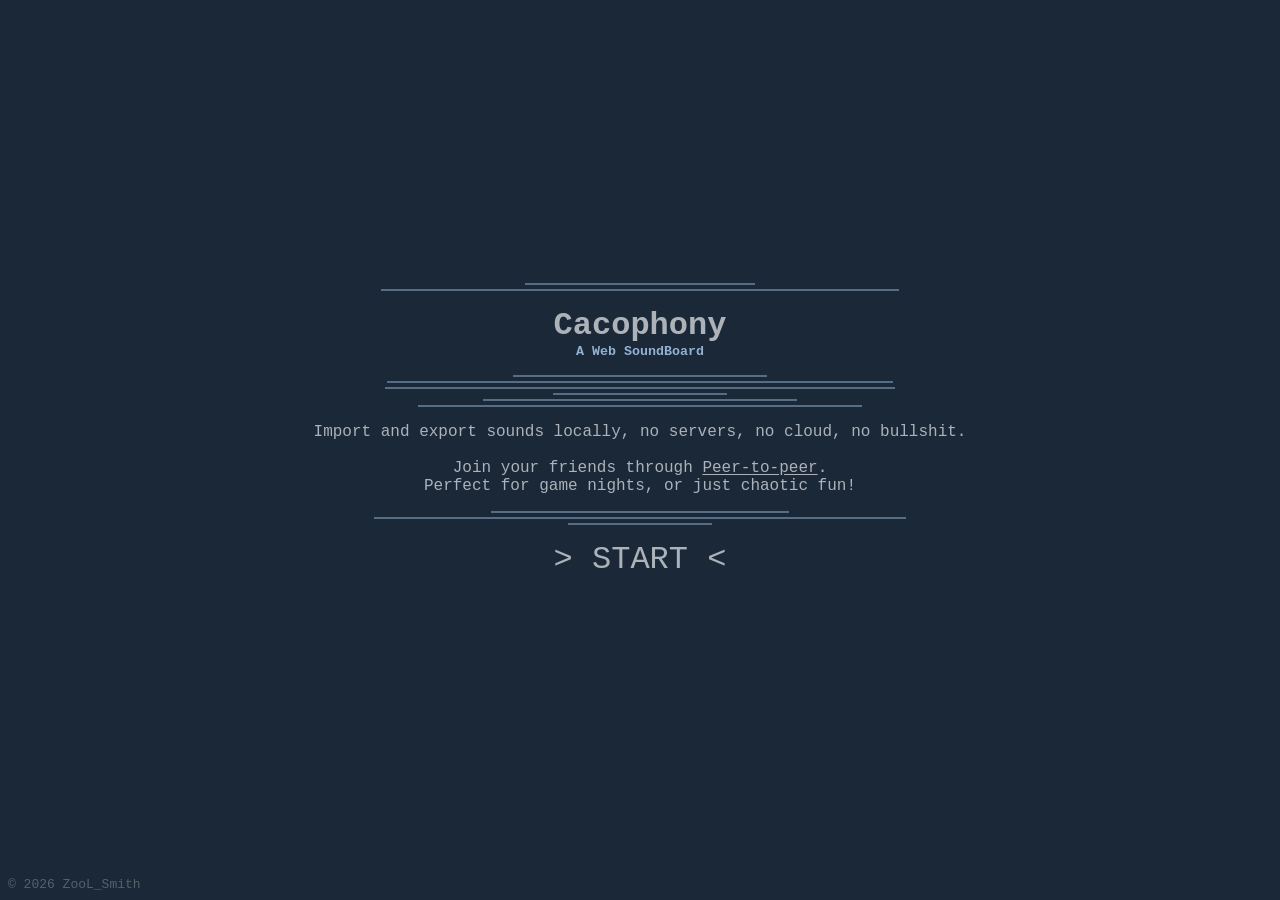
==== commit bc79f354: "dialog fullwidth + mouse check for settings hover" ====
--- a/index.html
+++ b/index.html
@@ -17,5 +17,5 @@
 <style>:root{--background:#1b2838;--background-card:color-mix(in hsl, #111, var(--background));--background-card-faint:color-mix(in hsl, transparent, var(--background-card 30%));--background-alt:color-mix(in hsl, #111, var(--background-card));--backdrop:color-mix(in hsl, transparent, var(--background-alt) 80%);--shadow:#0005;--active:#1a9fff;--active-background:#1aa0ff23;--error:#ff9f1a;--valid:#9fff1a;--optional:#ff0;--detail:#566168;--text-base:#acb2b8;--text-dark:color-mix(in hsl, #111, var(--text-base) 80%);--text-darker:#93b1d1;--light-active:#86cdff}body{all:unset;background-color:var(--background);font-family:Courier New,Courier,monospace;-webkit-tap-highlight-color:transparent}</style><link rel="stylesheet" href="styles-UYVGOXQE.css" media="print" onload="this.media='all'"><noscript><link rel="stylesheet" href="styles-UYVGOXQE.css"></noscript></head>
 <body>
   <app-root></app-root>
-<script src="main-TVDBZ67O.js" type="module"></script></body>
+<script src="main-AJ5UMQE3.js" type="module"></script></body>
 </html>
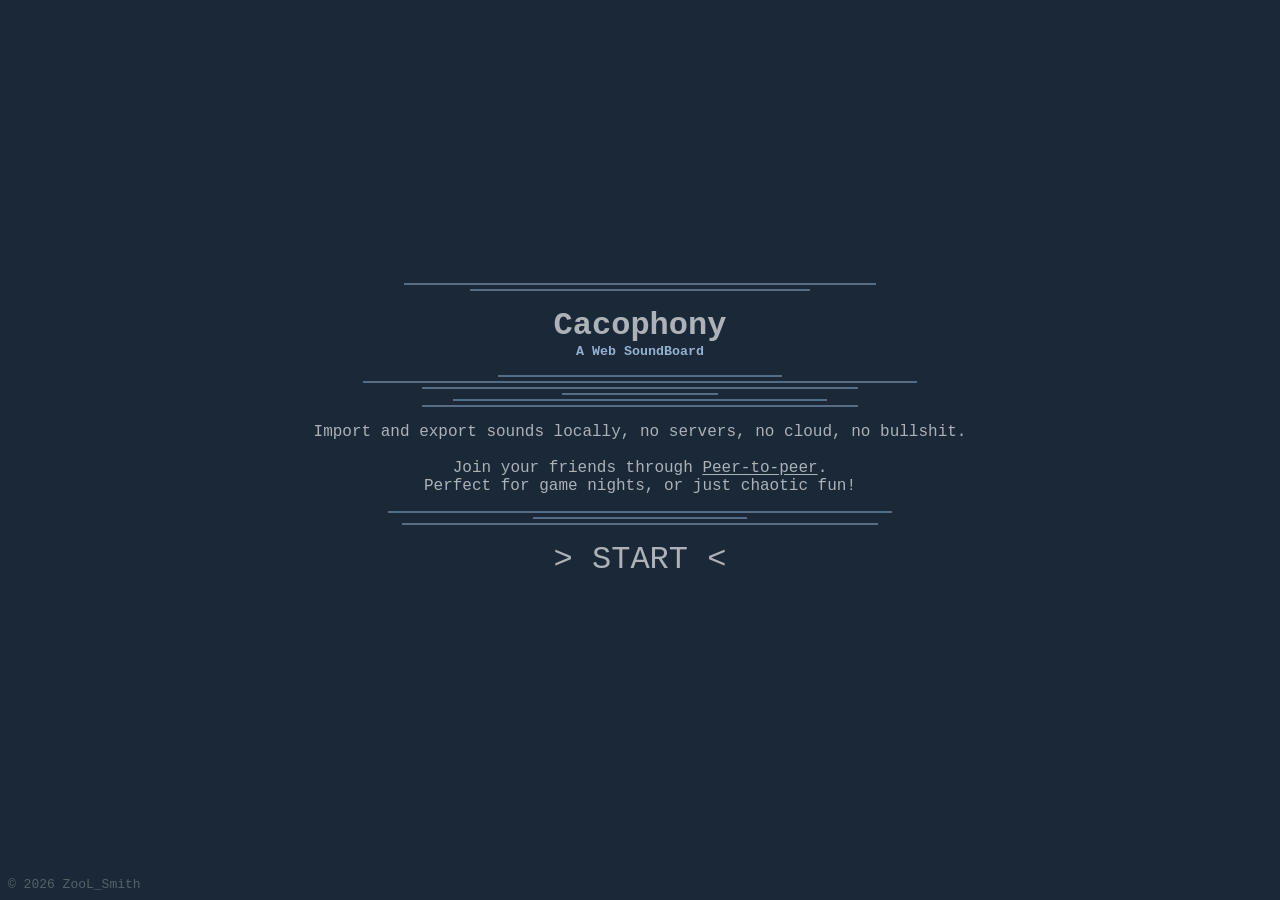
==== commit ceba88aa: "pwa stuff + better import export checks" ====
--- a/index.html
+++ b/index.html
@@ -6,6 +6,7 @@
   <base href="./">
   <meta name="viewport" content="width=device-width, initial-scale=1">
   <link rel="icon" type="image/x-icon" href="favicon.ico">
+  <link rel="manifest" href="manifest.json">
   <!-- region CARD -->
   <meta name="twitter:card" content="summary_large_image">
   <meta name="twitter:site" content="@ZooL_Smith">
@@ -17,5 +18,5 @@
 <style>:root{--background:#1b2838;--background-card:color-mix(in hsl, #111, var(--background));--background-card-faint:color-mix(in hsl, transparent, var(--background-card 30%));--background-alt:color-mix(in hsl, #111, var(--background-card));--backdrop:color-mix(in hsl, transparent, var(--background-alt) 80%);--shadow:#0005;--active:#1a9fff;--active-background:#1aa0ff23;--error:#ff9f1a;--valid:#9fff1a;--optional:#ff0;--detail:#566168;--text-base:#acb2b8;--text-dark:color-mix(in hsl, #111, var(--text-base) 80%);--text-darker:#93b1d1;--light-active:#86cdff}body{all:unset;background-color:var(--background);font-family:Courier New,Courier,monospace;-webkit-tap-highlight-color:transparent}</style><link rel="stylesheet" href="styles-UYVGOXQE.css" media="print" onload="this.media='all'"><noscript><link rel="stylesheet" href="styles-UYVGOXQE.css"></noscript></head>
 <body>
   <app-root></app-root>
-<script src="main-AJ5UMQE3.js" type="module"></script></body>
+<script src="main-V32SELL6.js" type="module"></script></body>
 </html>
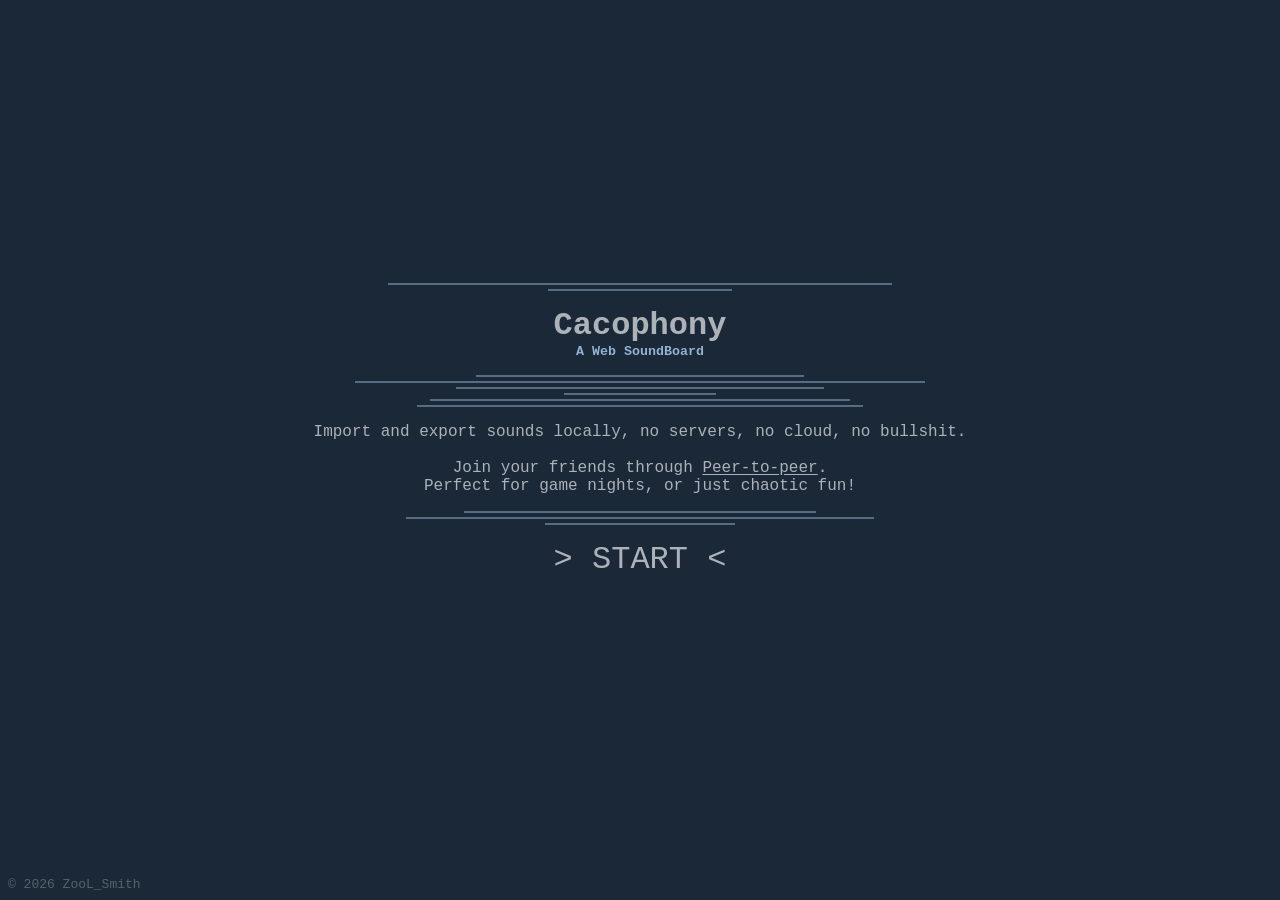
==== commit 50cf357e: "build date in settings" ====
--- a/index.html
+++ b/index.html
@@ -18,5 +18,5 @@
 <style>:root{--background:#1b2838;--background-card:color-mix(in hsl, #111, var(--background));--background-card-faint:color-mix(in hsl, transparent, var(--background-card 30%));--background-alt:color-mix(in hsl, #111, var(--background-card));--backdrop:color-mix(in hsl, transparent, var(--background-alt) 80%);--shadow:#0005;--active:#1a9fff;--active-background:#1aa0ff23;--error:#ff9f1a;--valid:#9fff1a;--optional:#ff0;--detail:#566168;--text-base:#acb2b8;--text-dark:color-mix(in hsl, #111, var(--text-base) 80%);--text-darker:#93b1d1;--light-active:#86cdff}body{all:unset;background-color:var(--background);font-family:Courier New,Courier,monospace;-webkit-tap-highlight-color:transparent}</style><link rel="stylesheet" href="styles-UYVGOXQE.css" media="print" onload="this.media='all'"><noscript><link rel="stylesheet" href="styles-UYVGOXQE.css"></noscript></head>
 <body>
   <app-root></app-root>
-<script src="main-V32SELL6.js" type="module"></script></body>
+<script src="main-Z557K5UK.js" type="module"></script></body>
 </html>
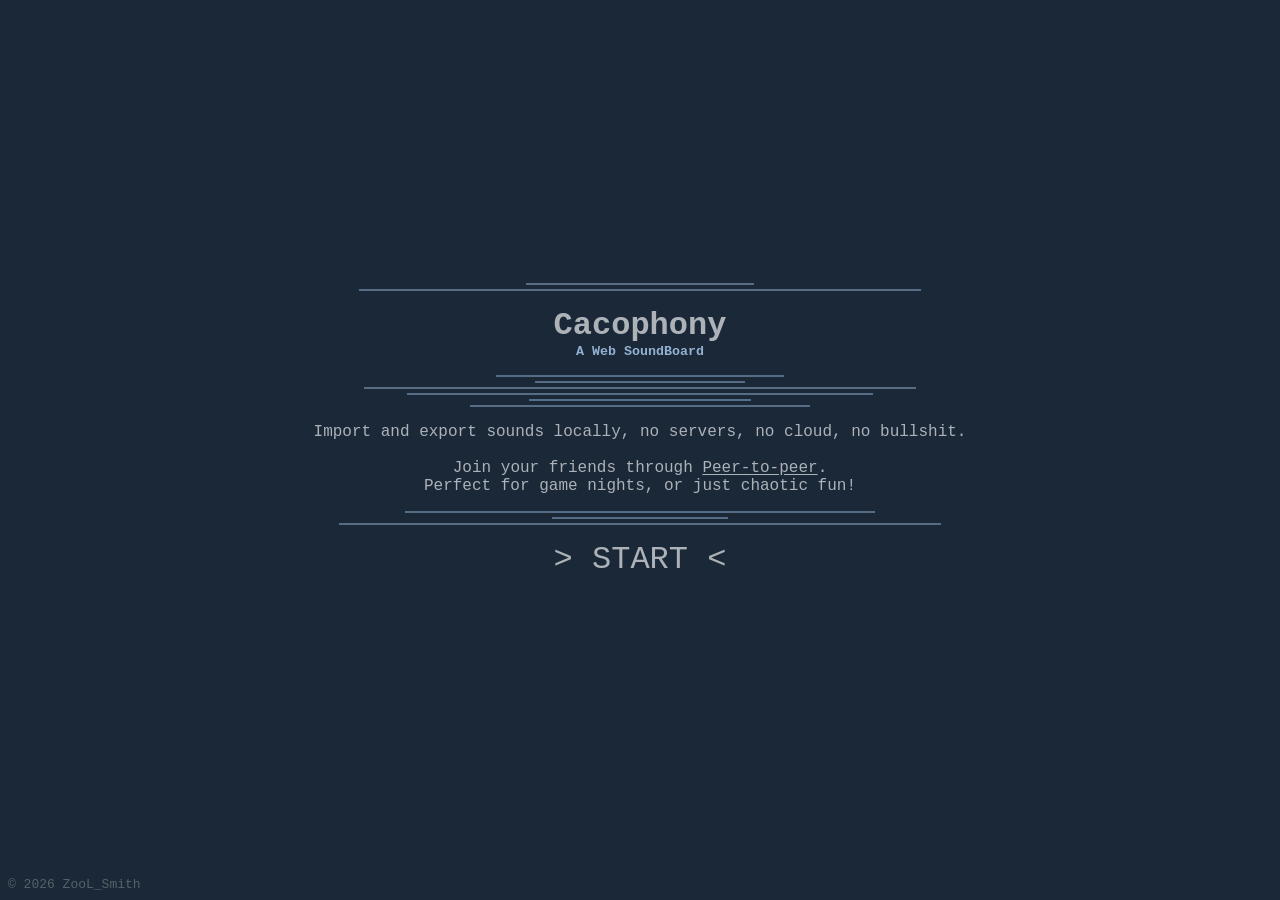
==== commit 0734eb61: "visualizer" ====
--- a/index.html
+++ b/index.html
@@ -18,5 +18,5 @@
 <style>:root{--background:#1b2838;--background-card:color-mix(in hsl, #111, var(--background));--background-card-faint:color-mix(in hsl, transparent, var(--background-card 30%));--background-alt:color-mix(in hsl, #111, var(--background-card));--backdrop:color-mix(in hsl, transparent, var(--background-alt) 80%);--shadow:#0005;--active:#1a9fff;--active-background:#1aa0ff23;--error:#ff9f1a;--valid:#9fff1a;--optional:#ff0;--detail:#566168;--text-base:#acb2b8;--text-dark:color-mix(in hsl, #111, var(--text-base) 80%);--text-darker:#93b1d1;--light-active:#86cdff}body{all:unset;background-color:var(--background);font-family:Courier New,Courier,monospace;-webkit-tap-highlight-color:transparent}</style><link rel="stylesheet" href="styles-UYVGOXQE.css" media="print" onload="this.media='all'"><noscript><link rel="stylesheet" href="styles-UYVGOXQE.css"></noscript></head>
 <body>
   <app-root></app-root>
-<script src="main-Z557K5UK.js" type="module"></script></body>
+<script src="main-H6TZ4X4V.js" type="module"></script></body>
 </html>
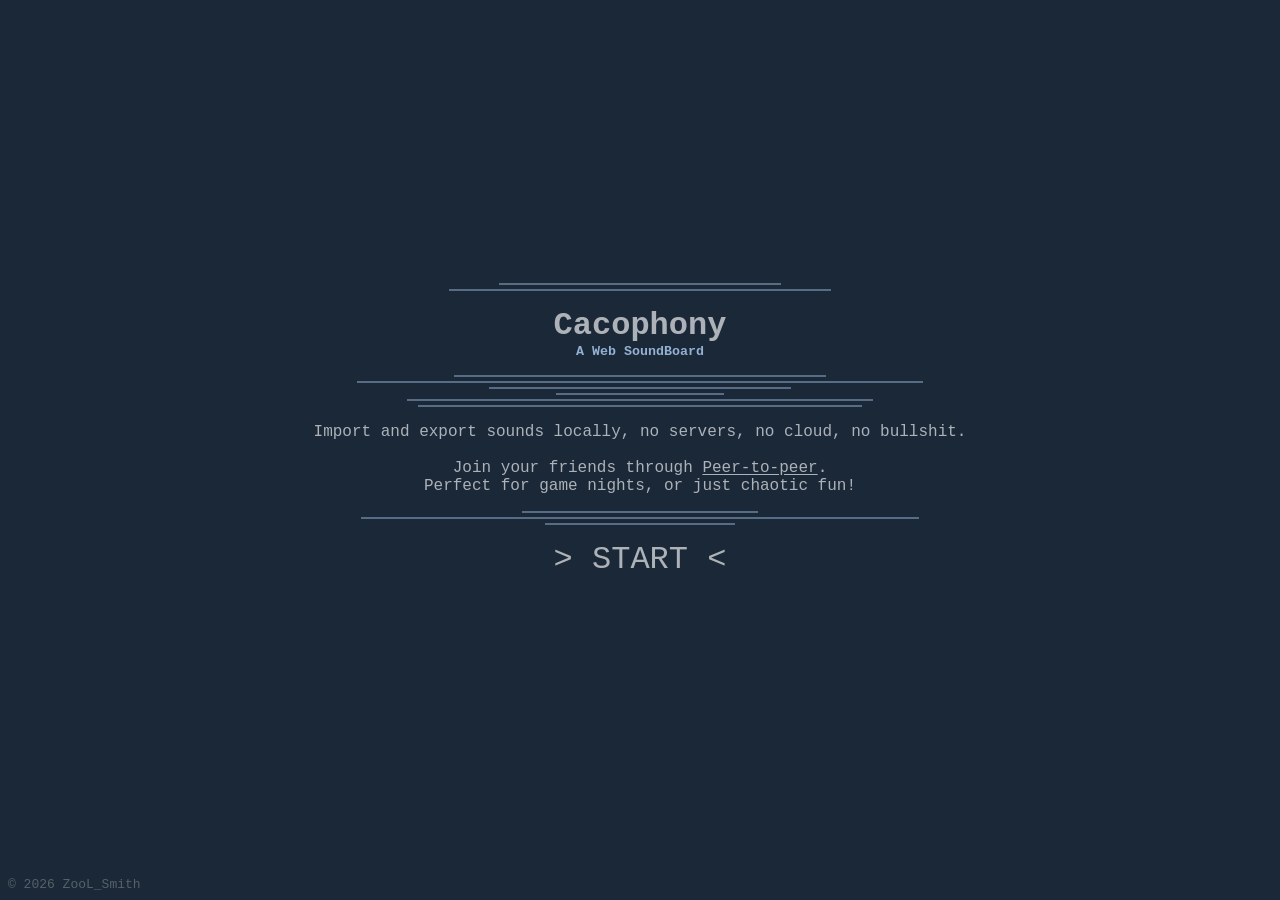
==== commit 2fc1b2be: "player feature" ====
--- a/index.html
+++ b/index.html
@@ -7,6 +7,7 @@
   <meta name="viewport" content="width=device-width, initial-scale=1">
   <link rel="icon" type="image/x-icon" href="favicon.ico">
   <link rel="manifest" href="manifest.json">
+  <meta name="theme-color" content="#1b2838">
   <!-- region CARD -->
   <meta name="twitter:card" content="summary_large_image">
   <meta name="twitter:site" content="@ZooL_Smith">
@@ -15,8 +16,8 @@
   <meta name="twitter:description" content="Yet another web SoundBoard, but with a Peer-to-peer twist! Import and export sounds locally, share them live with your friends, no servers, no cloud, no bullshit. Just sound.">
   <meta name="twitter:image" content="https://c.zoolsmith.com/preview.png">
   <!-- endregion -->
-<style>:root{--background:#1b2838;--background-card:color-mix(in hsl, #111, var(--background));--background-card-faint:color-mix(in hsl, transparent, var(--background-card 30%));--background-alt:color-mix(in hsl, #111, var(--background-card));--backdrop:color-mix(in hsl, transparent, var(--background-alt) 80%);--shadow:#0005;--active:#1a9fff;--active-background:#1aa0ff23;--error:#ff9f1a;--valid:#9fff1a;--optional:#ff0;--detail:#566168;--text-base:#acb2b8;--text-dark:color-mix(in hsl, #111, var(--text-base) 80%);--text-darker:#93b1d1;--light-active:#86cdff}body{all:unset;background-color:var(--background);font-family:Courier New,Courier,monospace;-webkit-tap-highlight-color:transparent}</style><link rel="stylesheet" href="styles-UYVGOXQE.css" media="print" onload="this.media='all'"><noscript><link rel="stylesheet" href="styles-UYVGOXQE.css"></noscript></head>
+<style>:root{--background:#1b2838;--background-card:color-mix(in hsl, #111, var(--background));--background-card-faint:color-mix(in hsl, transparent, var(--background-card) 30%);--background-alt:color-mix(in hsl, #111, var(--background-card));--backdrop:color-mix(in hsl, transparent, var(--background-alt) 80%);--shadow:#0005;--active:#1a9fff;--active-background:#1aa0ff23;--error:#ff9f1a;--valid:#9fff1a;--optional:#ff0;--detail:#566168;--text-base:#acb2b8;--text-dark:color-mix(in hsl, #111, var(--text-base) 80%);--text-darker:#93b1d1;--light-active:#86cdff}body{all:unset;background-color:var(--background);font-family:Courier New,Courier,monospace;-webkit-tap-highlight-color:transparent}</style><link rel="stylesheet" href="styles-DCVWGK52.css" media="print" onload="this.media='all'"><noscript><link rel="stylesheet" href="styles-DCVWGK52.css"></noscript></head>
 <body>
   <app-root></app-root>
-<script src="main-H6TZ4X4V.js" type="module"></script></body>
+<script src="main-VEMYJ6MT.js" type="module"></script></body>
 </html>
--- a/styles-DCVWGK52.css
+++ b/styles-DCVWGK52.css
@@ -0,0 +1 @@
+:root{--background: #1b2838;--background-card: color-mix(in hsl, #111, var(--background));--background-card-faint: color-mix(in hsl, transparent, var(--background-card) 30%);--background-alt: color-mix(in hsl, #111, var(--background-card));--backdrop: color-mix(in hsl, transparent, var(--background-alt) 80%);--shadow: #0005;--active: #1a9fff;--active-background: #1aa0ff23;--error: #ff9f1a;--valid: #9fff1a;--optional: #ff0;--detail: #566168;--text-base: #acb2b8;--text-dark: color-mix(in hsl, #111, var(--text-base) 80%);--text-darker: #93b1d1;--light-active: #86cdff}[data-theme=cyberpunk]{--background: #000000;--background-card: #0d0d12;--background-card-faint: color-mix(in hsl, transparent, #1a1a2e 40%);--background-alt: #121217;--backdrop: rgba(0, 10, 13, .85);--shadow: rgba(60, 20, 0, .85);--active: #00f2ff;--active-background: rgba(0, 242, 255, .15);--error: #ff00a6;--valid: #00ff9d;--optional: #f3ea5f;--detail: #464b5d;--text-base: #c0caf5;--text-dark: #707a9d;--text-darker: #32344a;--light-active: #adffff}[data-theme=royal]{--background: #080318;--background-card: #0e0625;--background-card-faint: rgba(14, 6, 37, .3);--background-alt: #150a30;--backdrop: rgba(8, 3, 24, .9);--shadow: rgba(0, 0, 0, .9);--active: #d4a840;--active-background: rgba(212, 168, 64, .12);--error: #c03030;--valid: #50a860;--optional: #d4a840;--detail: #2a1a48;--text-base: #b0a0c8;--text-dark: #504068;--text-darker: #352050;--light-active: #e8c868}[data-theme=forest]{--background: #050b05;--background-card: color-mix(in hsl, #111f13, var(--background));--background-card-faint: color-mix(in hsl, transparent, var(--background-card) 30%);--background-alt: color-mix(in hsl, #162018, var(--background-card));--backdrop: color-mix(in hsl, transparent, var(--background-alt) 80%);--shadow: rgba(4, 10, 5, .5);--active: #6dbf5a;--active-background: rgba(109, 191, 90, .12);--error: #c0622a;--valid: #a8de68;--optional: #d4c44a;--detail: #2e4a32;--text-base: #b8ccb0;--text-dark: color-mix(in hsl, #0d1a0f, var(--text-base) 75%);--text-darker: #8aad80;--light-active: #b0f09a}[data-theme=flashbang]{--background: #dfebed;--background-card: color-mix(in hsl, #f5fafe, var(--background));--background-card-faint: color-mix(in hsl, transparent, var(--background-card) 30%);--background-alt: color-mix(in hsl, #d8edf5, var(--background-card));--backdrop: color-mix(in hsl, transparent, var(--background-alt) 80%);--shadow: rgba(10, 30, 50, .15);--active: #0047cc;--active-background: rgba(0, 153, 204, .1);--error: #9f1717;--valid: #009966;--optional: #cc9900;--detail: #90bdd0;--text-base: #1a3a4a;--text-dark: color-mix(in hsl, #0a1e28, var(--text-base) 75%);--text-darker: #2a6080;--light-active: #33bbee}[data-theme=chocolate]{--background: #110808;--background-card: #1a0e0c;--background-card-faint: rgba(26, 14, 12, .3);--background-alt: #221412;--backdrop: rgba(14, 6, 6, .9);--shadow: rgba(0, 0, 0, .9);--active: #c87040;--active-background: rgba(200, 112, 64, .12);--error: #cc3a2a;--valid: #80b848;--optional: #e0b050;--detail: #3e2420;--text-base: #d4b8a0;--text-dark: #7a5040;--text-darker: #9a6850;--light-active: #e09060}[data-theme=magma]{--background: #05040b;--background-card: color-mix(in hsl, #1a1008, var(--background));--background-card-faint: color-mix(in hsl, transparent, var(--background-card) 30%);--background-alt: color-mix(in hsl, #22160c, var(--background-card));--backdrop: color-mix(in hsl, transparent, var(--background-alt) 80%);--shadow: rgba(60, 10, 0, .7);--active: #ff4e1a;--active-background: rgba(255, 78, 26, .12);--error: #ffcc00;--valid: #c8ff44;--optional: #ff9500;--detail: #3d2015;--text-base: #c9a98a;--text-dark: color-mix(in hsl, #140a04, var(--text-base) 75%);--text-darker: #8c5a3a;--light-active: #ff9970}[data-theme=noir]{--background: #050505;--background-card: #0d0d0d;--background-card-faint: rgba(255, 255, 255, .03);--background-alt: #121212;--backdrop: rgba(0, 0, 0, .95);--shadow: rgba(0, 0, 0, 1);--active: #e60000;--active-background: rgba(230, 0, 0, .1);--error: #ffcc00;--valid: #ffffff;--optional: #666666;--detail: #262626;--text-base: #f2f2f2;--text-dark: #757575;--text-darker: #404040;--light-active: #ff4040}[data-theme=sakura]{--background: #0c0408;--background-card: #140810;--background-card-faint: rgba(20, 8, 16, .3);--background-alt: #1c0c18;--backdrop: rgba(12, 4, 8, .9);--shadow: rgba(0, 0, 0, .9);--active: #e86090;--active-background: rgba(232, 96, 144, .12);--error: #d03040;--valid: #80c070;--optional: #e0a050;--detail: #3a1828;--text-base: #d0b0c0;--text-dark: #684050;--text-darker: #482030;--light-active: #f0a0c0}[data-theme=space]{--background: #000000;--background-card: #0a0a0f;--background-card-faint: rgba(102, 204, 255, .05);--background-alt: #12121c;--backdrop: rgba(0, 5, 10, .9);--shadow: rgba(0, 150, 255, .1);--active: #66ccff;--active-background: rgba(102, 204, 255, .12);--error: #ff2222;--valid: #00ff88;--optional: #ffcc66;--detail: #444466;--text-base: #c0d0f0;--text-dark: #7788aa;--text-darker: #334466;--light-active: #99ddff}[data-theme=boiler]{--background: #292c21;--background-card: #2e3328;--background-card-faint: rgba(46, 51, 40, .3);--background-alt: #3e4637;--backdrop: rgba(30, 33, 24, .92);--shadow: rgba(0, 0, 0, .9);--active: #c4b550;--active-background: rgba(196, 181, 80, .12);--error: #b94a48;--valid: #a0aa95;--optional: #958831;--detail: #525d4a;--text-base: #dedfd6;--text-dark: #a0aa95;--text-darker: #8c9284;--light-active: #d8d060}.block{display:block}.flex,.input-label,.small-alert{display:flex}.flex-1{flex:1}.flex-min{flex:1 1 1000px}.flex-wrap{flex-wrap:wrap}.flex-wrap-reverse{flex-wrap:wrap-reverse}.flex-col,.input-label{flex-direction:column}.flex-col-reverse{flex-direction:column-reverse}.flex-row{flex-direction:row}.flex-row-reverse{flex-direction:row-reverse}.inline-flex{display:inline-flex}.grid{display:grid}.no-wrap{text-wrap:nowrap}.z10{z-index:10}.justify-center{justify-content:center}.justify-start{justify-content:start}.justify-end{justify-content:end}.justify-between{justify-content:space-between}.justify-around{justify-content:space-around}.items-center,.small-alert{align-items:center}.items-start{align-items:start}.items-end{align-items:end}.items-stretch{align-items:stretch}.absolute{position:absolute}.fixed{position:fixed}.relative{position:relative}.hidden-empty:empty{display:none}.border-box,.small-button,.input-text{box-sizing:border-box}.overflow-x-hidden{overflow-x:hidden}.overflow-y-hidden{overflow-y:hidden}.bg-background{background-color:var(--background)}.bg-background-alt{background-color:var(--background-alt)}.w-full{width:100%}.w-fit{width:fit-content}.min-w-fit{min-width:fit-content}.h-full{height:100%}.h-fit{height:fit-content}.max-w{max-width:1400px}.w-1400{width:1400px}.min-w-480{min-width:480px}.text-center{text-align:center}.text-left{text-align:left}.text-right{text-align:right}.text-bold{font-weight:700}.text-smaller,.small-alert{font-size:smaller}.text-uppercase{text-transform:uppercase}.no-select{-webkit-user-select:none;user-select:none}.cursor-help{cursor:help}.opacity-50{opacity:50%}.rotate-0{transform:rotate(0)}.rotate-45{transform:rotate(45deg)}.rotate-90{transform:rotate(90deg)}.rotate-135{transform:rotate(135deg)}.rotate-180{transform:rotate(180deg)}.rotate-225{transform:rotate(225deg)}.rotate-270{transform:rotate(270deg)}.rotate-315{transform:rotate(315deg)}.rotate-360{transform:rotate(360deg)}.gap-0{gap:0rem}.gap-x-0{column-gap:0rem}.gap-y-0{row-gap:0rem}.p-0{padding:0rem}.px-0{padding-left:0rem;padding-right:0rem}.py-0{padding-top:0rem;padding-bottom:0rem}.pt-0{padding-top:0rem}.pr-0{padding-right:0rem}.pb-0{padding-bottom:0rem}.pl-0{padding-left:0rem}.m-0{margin:0rem}.mx-0{margin-left:0rem;margin-right:0rem}.my-0{margin-top:0rem;margin-bottom:0rem}.space-y-0>*+*{margin-top:0rem}.space-x-0>*+*{margin-left:0rem}.mt-0{margin-top:0rem}.mr-0{margin-right:0rem}.mb-0{margin-bottom:0rem}.ml-0{margin-left:0rem}.gap-1,.input-label{gap:.25rem}.gap-x-1{column-gap:.25rem}.gap-y-1{row-gap:.25rem}.p-1{padding:.25rem}.px-1{padding-left:.25rem;padding-right:.25rem}.py-1{padding-top:.25rem;padding-bottom:.25rem}.pt-1{padding-top:.25rem}.pr-1{padding-right:.25rem}.pb-1{padding-bottom:.25rem}.pl-1{padding-left:.25rem}.m-1{margin:.25rem}.mx-1{margin-left:.25rem;margin-right:.25rem}.my-1{margin-top:.25rem;margin-bottom:.25rem}.space-y-1>*+*{margin-top:.25rem}.space-x-1>*+*{margin-left:.25rem}.mt-1{margin-top:.25rem}.mr-1{margin-right:.25rem}.mb-1{margin-bottom:.25rem}.ml-1{margin-left:.25rem}.gap-2,.small-alert{gap:.5rem}.gap-x-2{column-gap:.5rem}.gap-y-2{row-gap:.5rem}.p-2,.small-alert{padding:.5rem}.px-2{padding-left:.5rem;padding-right:.5rem}.py-2{padding-top:.5rem;padding-bottom:.5rem}.pt-2{padding-top:.5rem}.pr-2{padding-right:.5rem}.pb-2{padding-bottom:.5rem}.pl-2{padding-left:.5rem}.m-2{margin:.5rem}.mx-2{margin-left:.5rem;margin-right:.5rem}.my-2{margin-top:.5rem;margin-bottom:.5rem}.space-y-2>*+*{margin-top:.5rem}.space-x-2>*+*{margin-left:.5rem}.mt-2{margin-top:.5rem}.mr-2{margin-right:.5rem}.mb-2{margin-bottom:.5rem}.ml-2{margin-left:.5rem}.gap-3{gap:.75rem}.gap-x-3{column-gap:.75rem}.gap-y-3{row-gap:.75rem}.p-3{padding:.75rem}.px-3{padding-left:.75rem;padding-right:.75rem}.py-3{padding-top:.75rem;padding-bottom:.75rem}.pt-3{padding-top:.75rem}.pr-3{padding-right:.75rem}.pb-3{padding-bottom:.75rem}.pl-3{padding-left:.75rem}.m-3{margin:.75rem}.mx-3{margin-left:.75rem;margin-right:.75rem}.my-3{margin-top:.75rem;margin-bottom:.75rem}.space-y-3>*+*{margin-top:.75rem}.space-x-3>*+*{margin-left:.75rem}.mt-3{margin-top:.75rem}.mr-3{margin-right:.75rem}.mb-3{margin-bottom:.75rem}.ml-3{margin-left:.75rem}.gap-4{gap:1rem}.gap-x-4{column-gap:1rem}.gap-y-4{row-gap:1rem}.p-4{padding:1rem}.px-4{padding-left:1rem;padding-right:1rem}.py-4{padding-top:1rem;padding-bottom:1rem}.pt-4{padding-top:1rem}.pr-4{padding-right:1rem}.pb-4{padding-bottom:1rem}.pl-4{padding-left:1rem}.m-4{margin:1rem}.mx-4{margin-left:1rem;margin-right:1rem}.my-4{margin-top:1rem;margin-bottom:1rem}.space-y-4>*+*{margin-top:1rem}.space-x-4>*+*{margin-left:1rem}.mt-4{margin-top:1rem}.mr-4{margin-right:1rem}.mb-4{margin-bottom:1rem}.ml-4{margin-left:1rem}.gap-5{gap:1.25rem}.gap-x-5{column-gap:1.25rem}.gap-y-5{row-gap:1.25rem}.p-5{padding:1.25rem}.px-5{padding-left:1.25rem;padding-right:1.25rem}.py-5{padding-top:1.25rem;padding-bottom:1.25rem}.pt-5{padding-top:1.25rem}.pr-5{padding-right:1.25rem}.pb-5{padding-bottom:1.25rem}.pl-5{padding-left:1.25rem}.m-5{margin:1.25rem}.mx-5{margin-left:1.25rem;margin-right:1.25rem}.my-5{margin-top:1.25rem;margin-bottom:1.25rem}.space-y-5>*+*{margin-top:1.25rem}.space-x-5>*+*{margin-left:1.25rem}.mt-5{margin-top:1.25rem}.mr-5{margin-right:1.25rem}.mb-5{margin-bottom:1.25rem}.ml-5{margin-left:1.25rem}.gap-6{gap:1.5rem}.gap-x-6{column-gap:1.5rem}.gap-y-6{row-gap:1.5rem}.p-6{padding:1.5rem}.px-6{padding-left:1.5rem;padding-right:1.5rem}.py-6{padding-top:1.5rem;padding-bottom:1.5rem}.pt-6{padding-top:1.5rem}.pr-6{padding-right:1.5rem}.pb-6{padding-bottom:1.5rem}.pl-6{padding-left:1.5rem}.m-6{margin:1.5rem}.mx-6{margin-left:1.5rem;margin-right:1.5rem}.my-6{margin-top:1.5rem;margin-bottom:1.5rem}.space-y-6>*+*{margin-top:1.5rem}.space-x-6>*+*{margin-left:1.5rem}.mt-6{margin-top:1.5rem}.mr-6{margin-right:1.5rem}.mb-6{margin-bottom:1.5rem}.ml-6{margin-left:1.5rem}.gap-7{gap:1.75rem}.gap-x-7{column-gap:1.75rem}.gap-y-7{row-gap:1.75rem}.p-7{padding:1.75rem}.px-7{padding-left:1.75rem;padding-right:1.75rem}.py-7{padding-top:1.75rem;padding-bottom:1.75rem}.pt-7{padding-top:1.75rem}.pr-7{padding-right:1.75rem}.pb-7{padding-bottom:1.75rem}.pl-7{padding-left:1.75rem}.m-7{margin:1.75rem}.mx-7{margin-left:1.75rem;margin-right:1.75rem}.my-7{margin-top:1.75rem;margin-bottom:1.75rem}.space-y-7>*+*{margin-top:1.75rem}.space-x-7>*+*{margin-left:1.75rem}.mt-7{margin-top:1.75rem}.mr-7{margin-right:1.75rem}.mb-7{margin-bottom:1.75rem}.ml-7{margin-left:1.75rem}.gap-8{gap:2rem}.gap-x-8{column-gap:2rem}.gap-y-8{row-gap:2rem}.p-8{padding:2rem}.px-8{padding-left:2rem;padding-right:2rem}.py-8{padding-top:2rem;padding-bottom:2rem}.pt-8{padding-top:2rem}.pr-8{padding-right:2rem}.pb-8{padding-bottom:2rem}.pl-8{padding-left:2rem}.m-8{margin:2rem}.mx-8{margin-left:2rem;margin-right:2rem}.my-8{margin-top:2rem;margin-bottom:2rem}.space-y-8>*+*{margin-top:2rem}.space-x-8>*+*{margin-left:2rem}.mt-8{margin-top:2rem}.mr-8{margin-right:2rem}.mb-8{margin-bottom:2rem}.ml-8{margin-left:2rem}.gap-9{gap:2.25rem}.gap-x-9{column-gap:2.25rem}.gap-y-9{row-gap:2.25rem}.p-9{padding:2.25rem}.px-9{padding-left:2.25rem;padding-right:2.25rem}.py-9{padding-top:2.25rem;padding-bottom:2.25rem}.pt-9{padding-top:2.25rem}.pr-9{padding-right:2.25rem}.pb-9{padding-bottom:2.25rem}.pl-9{padding-left:2.25rem}.m-9{margin:2.25rem}.mx-9{margin-left:2.25rem;margin-right:2.25rem}.my-9{margin-top:2.25rem;margin-bottom:2.25rem}.space-y-9>*+*{margin-top:2.25rem}.space-x-9>*+*{margin-left:2.25rem}.mt-9{margin-top:2.25rem}.mr-9{margin-right:2.25rem}.mb-9{margin-bottom:2.25rem}.ml-9{margin-left:2.25rem}.gap-10{gap:2.5rem}.gap-x-10{column-gap:2.5rem}.gap-y-10{row-gap:2.5rem}.p-10{padding:2.5rem}.px-10{padding-left:2.5rem;padding-right:2.5rem}.py-10{padding-top:2.5rem;padding-bottom:2.5rem}.pt-10{padding-top:2.5rem}.pr-10{padding-right:2.5rem}.pb-10{padding-bottom:2.5rem}.pl-10{padding-left:2.5rem}.m-10{margin:2.5rem}.mx-10{margin-left:2.5rem;margin-right:2.5rem}.my-10{margin-top:2.5rem;margin-bottom:2.5rem}.space-y-10>*+*{margin-top:2.5rem}.space-x-10>*+*{margin-left:2.5rem}.mt-10{margin-top:2.5rem}.mr-10{margin-right:2.5rem}.mb-10{margin-bottom:2.5rem}.ml-10{margin-left:2.5rem}.gap-11{gap:2.75rem}.gap-x-11{column-gap:2.75rem}.gap-y-11{row-gap:2.75rem}.p-11{padding:2.75rem}.px-11{padding-left:2.75rem;padding-right:2.75rem}.py-11{padding-top:2.75rem;padding-bottom:2.75rem}.pt-11{padding-top:2.75rem}.pr-11{padding-right:2.75rem}.pb-11{padding-bottom:2.75rem}.pl-11{padding-left:2.75rem}.m-11{margin:2.75rem}.mx-11{margin-left:2.75rem;margin-right:2.75rem}.my-11{margin-top:2.75rem;margin-bottom:2.75rem}.space-y-11>*+*{margin-top:2.75rem}.space-x-11>*+*{margin-left:2.75rem}.mt-11{margin-top:2.75rem}.mr-11{margin-right:2.75rem}.mb-11{margin-bottom:2.75rem}.ml-11{margin-left:2.75rem}.gap-12{gap:3rem}.gap-x-12{column-gap:3rem}.gap-y-12{row-gap:3rem}.p-12{padding:3rem}.px-12{padding-left:3rem;padding-right:3rem}.py-12{padding-top:3rem;padding-bottom:3rem}.pt-12{padding-top:3rem}.pr-12{padding-right:3rem}.pb-12{padding-bottom:3rem}.pl-12{padding-left:3rem}.m-12{margin:3rem}.mx-12{margin-left:3rem;margin-right:3rem}.my-12{margin-top:3rem;margin-bottom:3rem}.space-y-12>*+*{margin-top:3rem}.space-x-12>*+*{margin-left:3rem}.mt-12{margin-top:3rem}.mr-12{margin-right:3rem}.mb-12{margin-bottom:3rem}.ml-12{margin-left:3rem}.gap-13{gap:3.25rem}.gap-x-13{column-gap:3.25rem}.gap-y-13{row-gap:3.25rem}.p-13{padding:3.25rem}.px-13{padding-left:3.25rem;padding-right:3.25rem}.py-13{padding-top:3.25rem;padding-bottom:3.25rem}.pt-13{padding-top:3.25rem}.pr-13{padding-right:3.25rem}.pb-13{padding-bottom:3.25rem}.pl-13{padding-left:3.25rem}.m-13{margin:3.25rem}.mx-13{margin-left:3.25rem;margin-right:3.25rem}.my-13{margin-top:3.25rem;margin-bottom:3.25rem}.space-y-13>*+*{margin-top:3.25rem}.space-x-13>*+*{margin-left:3.25rem}.mt-13{margin-top:3.25rem}.mr-13{margin-right:3.25rem}.mb-13{margin-bottom:3.25rem}.ml-13{margin-left:3.25rem}.gap-14{gap:3.5rem}.gap-x-14{column-gap:3.5rem}.gap-y-14{row-gap:3.5rem}.p-14{padding:3.5rem}.px-14{padding-left:3.5rem;padding-right:3.5rem}.py-14{padding-top:3.5rem;padding-bottom:3.5rem}.pt-14{padding-top:3.5rem}.pr-14{padding-right:3.5rem}.pb-14{padding-bottom:3.5rem}.pl-14{padding-left:3.5rem}.m-14{margin:3.5rem}.mx-14{margin-left:3.5rem;margin-right:3.5rem}.my-14{margin-top:3.5rem;margin-bottom:3.5rem}.space-y-14>*+*{margin-top:3.5rem}.space-x-14>*+*{margin-left:3.5rem}.mt-14{margin-top:3.5rem}.mr-14{margin-right:3.5rem}.mb-14{margin-bottom:3.5rem}.ml-14{margin-left:3.5rem}.gap-15{gap:3.75rem}.gap-x-15{column-gap:3.75rem}.gap-y-15{row-gap:3.75rem}.p-15{padding:3.75rem}.px-15{padding-left:3.75rem;padding-right:3.75rem}.py-15{padding-top:3.75rem;padding-bottom:3.75rem}.pt-15{padding-top:3.75rem}.pr-15{padding-right:3.75rem}.pb-15{padding-bottom:3.75rem}.pl-15{padding-left:3.75rem}.m-15{margin:3.75rem}.mx-15{margin-left:3.75rem;margin-right:3.75rem}.my-15{margin-top:3.75rem;margin-bottom:3.75rem}.space-y-15>*+*{margin-top:3.75rem}.space-x-15>*+*{margin-left:3.75rem}.mt-15{margin-top:3.75rem}.mr-15{margin-right:3.75rem}.mb-15{margin-bottom:3.75rem}.ml-15{margin-left:3.75rem}.gap-16{gap:4rem}.gap-x-16{column-gap:4rem}.gap-y-16{row-gap:4rem}.p-16{padding:4rem}.px-16{padding-left:4rem;padding-right:4rem}.py-16{padding-top:4rem;padding-bottom:4rem}.pt-16{padding-top:4rem}.pr-16{padding-right:4rem}.pb-16{padding-bottom:4rem}.pl-16{padding-left:4rem}.m-16{margin:4rem}.mx-16{margin-left:4rem;margin-right:4rem}.my-16{margin-top:4rem;margin-bottom:4rem}.space-y-16>*+*{margin-top:4rem}.space-x-16>*+*{margin-left:4rem}.mt-16{margin-top:4rem}.mr-16{margin-right:4rem}.mb-16{margin-bottom:4rem}.ml-16{margin-left:4rem}.gap-17{gap:4.25rem}.gap-x-17{column-gap:4.25rem}.gap-y-17{row-gap:4.25rem}.p-17{padding:4.25rem}.px-17{padding-left:4.25rem;padding-right:4.25rem}.py-17{padding-top:4.25rem;padding-bottom:4.25rem}.pt-17{padding-top:4.25rem}.pr-17{padding-right:4.25rem}.pb-17{padding-bottom:4.25rem}.pl-17{padding-left:4.25rem}.m-17{margin:4.25rem}.mx-17{margin-left:4.25rem;margin-right:4.25rem}.my-17{margin-top:4.25rem;margin-bottom:4.25rem}.space-y-17>*+*{margin-top:4.25rem}.space-x-17>*+*{margin-left:4.25rem}.mt-17{margin-top:4.25rem}.mr-17{margin-right:4.25rem}.mb-17{margin-bottom:4.25rem}.ml-17{margin-left:4.25rem}.gap-18{gap:4.5rem}.gap-x-18{column-gap:4.5rem}.gap-y-18{row-gap:4.5rem}.p-18{padding:4.5rem}.px-18{padding-left:4.5rem;padding-right:4.5rem}.py-18{padding-top:4.5rem;padding-bottom:4.5rem}.pt-18{padding-top:4.5rem}.pr-18{padding-right:4.5rem}.pb-18{padding-bottom:4.5rem}.pl-18{padding-left:4.5rem}.m-18{margin:4.5rem}.mx-18{margin-left:4.5rem;margin-right:4.5rem}.my-18{margin-top:4.5rem;margin-bottom:4.5rem}.space-y-18>*+*{margin-top:4.5rem}.space-x-18>*+*{margin-left:4.5rem}.mt-18{margin-top:4.5rem}.mr-18{margin-right:4.5rem}.mb-18{margin-bottom:4.5rem}.ml-18{margin-left:4.5rem}.gap-19{gap:4.75rem}.gap-x-19{column-gap:4.75rem}.gap-y-19{row-gap:4.75rem}.p-19{padding:4.75rem}.px-19{padding-left:4.75rem;padding-right:4.75rem}.py-19{padding-top:4.75rem;padding-bottom:4.75rem}.pt-19{padding-top:4.75rem}.pr-19{padding-right:4.75rem}.pb-19{padding-bottom:4.75rem}.pl-19{padding-left:4.75rem}.m-19{margin:4.75rem}.mx-19{margin-left:4.75rem;margin-right:4.75rem}.my-19{margin-top:4.75rem;margin-bottom:4.75rem}.space-y-19>*+*{margin-top:4.75rem}.space-x-19>*+*{margin-left:4.75rem}.mt-19{margin-top:4.75rem}.mr-19{margin-right:4.75rem}.mb-19{margin-bottom:4.75rem}.ml-19{margin-left:4.75rem}.gap-20{gap:5rem}.gap-x-20{column-gap:5rem}.gap-y-20{row-gap:5rem}.p-20{padding:5rem}.px-20{padding-left:5rem;padding-right:5rem}.py-20{padding-top:5rem;padding-bottom:5rem}.pt-20{padding-top:5rem}.pr-20{padding-right:5rem}.pb-20{padding-bottom:5rem}.pl-20{padding-left:5rem}.m-20{margin:5rem}.mx-20{margin-left:5rem;margin-right:5rem}.my-20{margin-top:5rem;margin-bottom:5rem}.space-y-20>*+*{margin-top:5rem}.space-x-20>*+*{margin-left:5rem}.mt-20{margin-top:5rem}.mr-20{margin-right:5rem}.mb-20{margin-bottom:5rem}.ml-20{margin-left:5rem}.gap-21{gap:5.25rem}.gap-x-21{column-gap:5.25rem}.gap-y-21{row-gap:5.25rem}.p-21{padding:5.25rem}.px-21{padding-left:5.25rem;padding-right:5.25rem}.py-21{padding-top:5.25rem;padding-bottom:5.25rem}.pt-21{padding-top:5.25rem}.pr-21{padding-right:5.25rem}.pb-21{padding-bottom:5.25rem}.pl-21{padding-left:5.25rem}.m-21{margin:5.25rem}.mx-21{margin-left:5.25rem;margin-right:5.25rem}.my-21{margin-top:5.25rem;margin-bottom:5.25rem}.space-y-21>*+*{margin-top:5.25rem}.space-x-21>*+*{margin-left:5.25rem}.mt-21{margin-top:5.25rem}.mr-21{margin-right:5.25rem}.mb-21{margin-bottom:5.25rem}.ml-21{margin-left:5.25rem}.gap-22{gap:5.5rem}.gap-x-22{column-gap:5.5rem}.gap-y-22{row-gap:5.5rem}.p-22{padding:5.5rem}.px-22{padding-left:5.5rem;padding-right:5.5rem}.py-22{padding-top:5.5rem;padding-bottom:5.5rem}.pt-22{padding-top:5.5rem}.pr-22{padding-right:5.5rem}.pb-22{padding-bottom:5.5rem}.pl-22{padding-left:5.5rem}.m-22{margin:5.5rem}.mx-22{margin-left:5.5rem;margin-right:5.5rem}.my-22{margin-top:5.5rem;margin-bottom:5.5rem}.space-y-22>*+*{margin-top:5.5rem}.space-x-22>*+*{margin-left:5.5rem}.mt-22{margin-top:5.5rem}.mr-22{margin-right:5.5rem}.mb-22{margin-bottom:5.5rem}.ml-22{margin-left:5.5rem}.gap-23{gap:5.75rem}.gap-x-23{column-gap:5.75rem}.gap-y-23{row-gap:5.75rem}.p-23{padding:5.75rem}.px-23{padding-left:5.75rem;padding-right:5.75rem}.py-23{padding-top:5.75rem;padding-bottom:5.75rem}.pt-23{padding-top:5.75rem}.pr-23{padding-right:5.75rem}.pb-23{padding-bottom:5.75rem}.pl-23{padding-left:5.75rem}.m-23{margin:5.75rem}.mx-23{margin-left:5.75rem;margin-right:5.75rem}.my-23{margin-top:5.75rem;margin-bottom:5.75rem}.space-y-23>*+*{margin-top:5.75rem}.space-x-23>*+*{margin-left:5.75rem}.mt-23{margin-top:5.75rem}.mr-23{margin-right:5.75rem}.mb-23{margin-bottom:5.75rem}.ml-23{margin-left:5.75rem}.gap-24{gap:6rem}.gap-x-24{column-gap:6rem}.gap-y-24{row-gap:6rem}.p-24{padding:6rem}.px-24{padding-left:6rem;padding-right:6rem}.py-24{padding-top:6rem;padding-bottom:6rem}.pt-24{padding-top:6rem}.pr-24{padding-right:6rem}.pb-24{padding-bottom:6rem}.pl-24{padding-left:6rem}.m-24{margin:6rem}.mx-24{margin-left:6rem;margin-right:6rem}.my-24{margin-top:6rem;margin-bottom:6rem}.space-y-24>*+*{margin-top:6rem}.space-x-24>*+*{margin-left:6rem}.mt-24{margin-top:6rem}.mr-24{margin-right:6rem}.mb-24{margin-bottom:6rem}.ml-24{margin-left:6rem}.gap-25{gap:6.25rem}.gap-x-25{column-gap:6.25rem}.gap-y-25{row-gap:6.25rem}.p-25{padding:6.25rem}.px-25{padding-left:6.25rem;padding-right:6.25rem}.py-25{padding-top:6.25rem;padding-bottom:6.25rem}.pt-25{padding-top:6.25rem}.pr-25{padding-right:6.25rem}.pb-25{padding-bottom:6.25rem}.pl-25{padding-left:6.25rem}.m-25{margin:6.25rem}.mx-25{margin-left:6.25rem;margin-right:6.25rem}.my-25{margin-top:6.25rem;margin-bottom:6.25rem}.space-y-25>*+*{margin-top:6.25rem}.space-x-25>*+*{margin-left:6.25rem}.mt-25{margin-top:6.25rem}.mr-25{margin-right:6.25rem}.mb-25{margin-bottom:6.25rem}.ml-25{margin-left:6.25rem}.gap-26{gap:6.5rem}.gap-x-26{column-gap:6.5rem}.gap-y-26{row-gap:6.5rem}.p-26{padding:6.5rem}.px-26{padding-left:6.5rem;padding-right:6.5rem}.py-26{padding-top:6.5rem;padding-bottom:6.5rem}.pt-26{padding-top:6.5rem}.pr-26{padding-right:6.5rem}.pb-26{padding-bottom:6.5rem}.pl-26{padding-left:6.5rem}.m-26{margin:6.5rem}.mx-26{margin-left:6.5rem;margin-right:6.5rem}.my-26{margin-top:6.5rem;margin-bottom:6.5rem}.space-y-26>*+*{margin-top:6.5rem}.space-x-26>*+*{margin-left:6.5rem}.mt-26{margin-top:6.5rem}.mr-26{margin-right:6.5rem}.mb-26{margin-bottom:6.5rem}.ml-26{margin-left:6.5rem}.gap-27{gap:6.75rem}.gap-x-27{column-gap:6.75rem}.gap-y-27{row-gap:6.75rem}.p-27{padding:6.75rem}.px-27{padding-left:6.75rem;padding-right:6.75rem}.py-27{padding-top:6.75rem;padding-bottom:6.75rem}.pt-27{padding-top:6.75rem}.pr-27{padding-right:6.75rem}.pb-27{padding-bottom:6.75rem}.pl-27{padding-left:6.75rem}.m-27{margin:6.75rem}.mx-27{margin-left:6.75rem;margin-right:6.75rem}.my-27{margin-top:6.75rem;margin-bottom:6.75rem}.space-y-27>*+*{margin-top:6.75rem}.space-x-27>*+*{margin-left:6.75rem}.mt-27{margin-top:6.75rem}.mr-27{margin-right:6.75rem}.mb-27{margin-bottom:6.75rem}.ml-27{margin-left:6.75rem}.gap-28{gap:7rem}.gap-x-28{column-gap:7rem}.gap-y-28{row-gap:7rem}.p-28{padding:7rem}.px-28{padding-left:7rem;padding-right:7rem}.py-28{padding-top:7rem;padding-bottom:7rem}.pt-28{padding-top:7rem}.pr-28{padding-right:7rem}.pb-28{padding-bottom:7rem}.pl-28{padding-left:7rem}.m-28{margin:7rem}.mx-28{margin-left:7rem;margin-right:7rem}.my-28{margin-top:7rem;margin-bottom:7rem}.space-y-28>*+*{margin-top:7rem}.space-x-28>*+*{margin-left:7rem}.mt-28{margin-top:7rem}.mr-28{margin-right:7rem}.mb-28{margin-bottom:7rem}.ml-28{margin-left:7rem}.gap-29{gap:7.25rem}.gap-x-29{column-gap:7.25rem}.gap-y-29{row-gap:7.25rem}.p-29{padding:7.25rem}.px-29{padding-left:7.25rem;padding-right:7.25rem}.py-29{padding-top:7.25rem;padding-bottom:7.25rem}.pt-29{padding-top:7.25rem}.pr-29{padding-right:7.25rem}.pb-29{padding-bottom:7.25rem}.pl-29{padding-left:7.25rem}.m-29{margin:7.25rem}.mx-29{margin-left:7.25rem;margin-right:7.25rem}.my-29{margin-top:7.25rem;margin-bottom:7.25rem}.space-y-29>*+*{margin-top:7.25rem}.space-x-29>*+*{margin-left:7.25rem}.mt-29{margin-top:7.25rem}.mr-29{margin-right:7.25rem}.mb-29{margin-bottom:7.25rem}.ml-29{margin-left:7.25rem}.gap-30{gap:7.5rem}.gap-x-30{column-gap:7.5rem}.gap-y-30{row-gap:7.5rem}.p-30{padding:7.5rem}.px-30{padding-left:7.5rem;padding-right:7.5rem}.py-30{padding-top:7.5rem;padding-bottom:7.5rem}.pt-30{padding-top:7.5rem}.pr-30{padding-right:7.5rem}.pb-30{padding-bottom:7.5rem}.pl-30{padding-left:7.5rem}.m-30{margin:7.5rem}.mx-30{margin-left:7.5rem;margin-right:7.5rem}.my-30{margin-top:7.5rem;margin-bottom:7.5rem}.space-y-30>*+*{margin-top:7.5rem}.space-x-30>*+*{margin-left:7.5rem}.mt-30{margin-top:7.5rem}.mr-30{margin-right:7.5rem}.mb-30{margin-bottom:7.5rem}.ml-30{margin-left:7.5rem}.gap-31{gap:7.75rem}.gap-x-31{column-gap:7.75rem}.gap-y-31{row-gap:7.75rem}.p-31{padding:7.75rem}.px-31{padding-left:7.75rem;padding-right:7.75rem}.py-31{padding-top:7.75rem;padding-bottom:7.75rem}.pt-31{padding-top:7.75rem}.pr-31{padding-right:7.75rem}.pb-31{padding-bottom:7.75rem}.pl-31{padding-left:7.75rem}.m-31{margin:7.75rem}.mx-31{margin-left:7.75rem;margin-right:7.75rem}.my-31{margin-top:7.75rem;margin-bottom:7.75rem}.space-y-31>*+*{margin-top:7.75rem}.space-x-31>*+*{margin-left:7.75rem}.mt-31{margin-top:7.75rem}.mr-31{margin-right:7.75rem}.mb-31{margin-bottom:7.75rem}.ml-31{margin-left:7.75rem}.gap-32{gap:8rem}.gap-x-32{column-gap:8rem}.gap-y-32{row-gap:8rem}.p-32{padding:8rem}.px-32{padding-left:8rem;padding-right:8rem}.py-32{padding-top:8rem;padding-bottom:8rem}.pt-32{padding-top:8rem}.pr-32{padding-right:8rem}.pb-32{padding-bottom:8rem}.pl-32{padding-left:8rem}.m-32{margin:8rem}.mx-32{margin-left:8rem;margin-right:8rem}.my-32{margin-top:8rem;margin-bottom:8rem}.space-y-32>*+*{margin-top:8rem}.space-x-32>*+*{margin-left:8rem}.mt-32{margin-top:8rem}.mr-32{margin-right:8rem}.mb-32{margin-bottom:8rem}.ml-32{margin-left:8rem}.gap-33{gap:8.25rem}.gap-x-33{column-gap:8.25rem}.gap-y-33{row-gap:8.25rem}.p-33{padding:8.25rem}.px-33{padding-left:8.25rem;padding-right:8.25rem}.py-33{padding-top:8.25rem;padding-bottom:8.25rem}.pt-33{padding-top:8.25rem}.pr-33{padding-right:8.25rem}.pb-33{padding-bottom:8.25rem}.pl-33{padding-left:8.25rem}.m-33{margin:8.25rem}.mx-33{margin-left:8.25rem;margin-right:8.25rem}.my-33{margin-top:8.25rem;margin-bottom:8.25rem}.space-y-33>*+*{margin-top:8.25rem}.space-x-33>*+*{margin-left:8.25rem}.mt-33{margin-top:8.25rem}.mr-33{margin-right:8.25rem}.mb-33{margin-bottom:8.25rem}.ml-33{margin-left:8.25rem}.gap-34{gap:8.5rem}.gap-x-34{column-gap:8.5rem}.gap-y-34{row-gap:8.5rem}.p-34{padding:8.5rem}.px-34{padding-left:8.5rem;padding-right:8.5rem}.py-34{padding-top:8.5rem;padding-bottom:8.5rem}.pt-34{padding-top:8.5rem}.pr-34{padding-right:8.5rem}.pb-34{padding-bottom:8.5rem}.pl-34{padding-left:8.5rem}.m-34{margin:8.5rem}.mx-34{margin-left:8.5rem;margin-right:8.5rem}.my-34{margin-top:8.5rem;margin-bottom:8.5rem}.space-y-34>*+*{margin-top:8.5rem}.space-x-34>*+*{margin-left:8.5rem}.mt-34{margin-top:8.5rem}.mr-34{margin-right:8.5rem}.mb-34{margin-bottom:8.5rem}.ml-34{margin-left:8.5rem}.gap-35{gap:8.75rem}.gap-x-35{column-gap:8.75rem}.gap-y-35{row-gap:8.75rem}.p-35{padding:8.75rem}.px-35{padding-left:8.75rem;padding-right:8.75rem}.py-35{padding-top:8.75rem;padding-bottom:8.75rem}.pt-35{padding-top:8.75rem}.pr-35{padding-right:8.75rem}.pb-35{padding-bottom:8.75rem}.pl-35{padding-left:8.75rem}.m-35{margin:8.75rem}.mx-35{margin-left:8.75rem;margin-right:8.75rem}.my-35{margin-top:8.75rem;margin-bottom:8.75rem}.space-y-35>*+*{margin-top:8.75rem}.space-x-35>*+*{margin-left:8.75rem}.mt-35{margin-top:8.75rem}.mr-35{margin-right:8.75rem}.mb-35{margin-bottom:8.75rem}.ml-35{margin-left:8.75rem}.gap-36{gap:9rem}.gap-x-36{column-gap:9rem}.gap-y-36{row-gap:9rem}.p-36{padding:9rem}.px-36{padding-left:9rem;padding-right:9rem}.py-36{padding-top:9rem;padding-bottom:9rem}.pt-36{padding-top:9rem}.pr-36{padding-right:9rem}.pb-36{padding-bottom:9rem}.pl-36{padding-left:9rem}.m-36{margin:9rem}.mx-36{margin-left:9rem;margin-right:9rem}.my-36{margin-top:9rem;margin-bottom:9rem}.space-y-36>*+*{margin-top:9rem}.space-x-36>*+*{margin-left:9rem}.mt-36{margin-top:9rem}.mr-36{margin-right:9rem}.mb-36{margin-bottom:9rem}.ml-36{margin-left:9rem}.gap-37{gap:9.25rem}.gap-x-37{column-gap:9.25rem}.gap-y-37{row-gap:9.25rem}.p-37{padding:9.25rem}.px-37{padding-left:9.25rem;padding-right:9.25rem}.py-37{padding-top:9.25rem;padding-bottom:9.25rem}.pt-37{padding-top:9.25rem}.pr-37{padding-right:9.25rem}.pb-37{padding-bottom:9.25rem}.pl-37{padding-left:9.25rem}.m-37{margin:9.25rem}.mx-37{margin-left:9.25rem;margin-right:9.25rem}.my-37{margin-top:9.25rem;margin-bottom:9.25rem}.space-y-37>*+*{margin-top:9.25rem}.space-x-37>*+*{margin-left:9.25rem}.mt-37{margin-top:9.25rem}.mr-37{margin-right:9.25rem}.mb-37{margin-bottom:9.25rem}.ml-37{margin-left:9.25rem}.gap-38{gap:9.5rem}.gap-x-38{column-gap:9.5rem}.gap-y-38{row-gap:9.5rem}.p-38{padding:9.5rem}.px-38{padding-left:9.5rem;padding-right:9.5rem}.py-38{padding-top:9.5rem;padding-bottom:9.5rem}.pt-38{padding-top:9.5rem}.pr-38{padding-right:9.5rem}.pb-38{padding-bottom:9.5rem}.pl-38{padding-left:9.5rem}.m-38{margin:9.5rem}.mx-38{margin-left:9.5rem;margin-right:9.5rem}.my-38{margin-top:9.5rem;margin-bottom:9.5rem}.space-y-38>*+*{margin-top:9.5rem}.space-x-38>*+*{margin-left:9.5rem}.mt-38{margin-top:9.5rem}.mr-38{margin-right:9.5rem}.mb-38{margin-bottom:9.5rem}.ml-38{margin-left:9.5rem}.gap-39{gap:9.75rem}.gap-x-39{column-gap:9.75rem}.gap-y-39{row-gap:9.75rem}.p-39{padding:9.75rem}.px-39{padding-left:9.75rem;padding-right:9.75rem}.py-39{padding-top:9.75rem;padding-bottom:9.75rem}.pt-39{padding-top:9.75rem}.pr-39{padding-right:9.75rem}.pb-39{padding-bottom:9.75rem}.pl-39{padding-left:9.75rem}.m-39{margin:9.75rem}.mx-39{margin-left:9.75rem;margin-right:9.75rem}.my-39{margin-top:9.75rem;margin-bottom:9.75rem}.space-y-39>*+*{margin-top:9.75rem}.space-x-39>*+*{margin-left:9.75rem}.mt-39{margin-top:9.75rem}.mr-39{margin-right:9.75rem}.mb-39{margin-bottom:9.75rem}.ml-39{margin-left:9.75rem}.gap-40{gap:10rem}.gap-x-40{column-gap:10rem}.gap-y-40{row-gap:10rem}.p-40{padding:10rem}.px-40{padding-left:10rem;padding-right:10rem}.py-40{padding-top:10rem;padding-bottom:10rem}.pt-40{padding-top:10rem}.pr-40{padding-right:10rem}.pb-40{padding-bottom:10rem}.pl-40{padding-left:10rem}.m-40{margin:10rem}.mx-40{margin-left:10rem;margin-right:10rem}.my-40{margin-top:10rem;margin-bottom:10rem}.space-y-40>*+*{margin-top:10rem}.space-x-40>*+*{margin-left:10rem}.mt-40{margin-top:10rem}.mr-40{margin-right:10rem}.mb-40{margin-bottom:10rem}.ml-40{margin-left:10rem}.gap-41{gap:10.25rem}.gap-x-41{column-gap:10.25rem}.gap-y-41{row-gap:10.25rem}.p-41{padding:10.25rem}.px-41{padding-left:10.25rem;padding-right:10.25rem}.py-41{padding-top:10.25rem;padding-bottom:10.25rem}.pt-41{padding-top:10.25rem}.pr-41{padding-right:10.25rem}.pb-41{padding-bottom:10.25rem}.pl-41{padding-left:10.25rem}.m-41{margin:10.25rem}.mx-41{margin-left:10.25rem;margin-right:10.25rem}.my-41{margin-top:10.25rem;margin-bottom:10.25rem}.space-y-41>*+*{margin-top:10.25rem}.space-x-41>*+*{margin-left:10.25rem}.mt-41{margin-top:10.25rem}.mr-41{margin-right:10.25rem}.mb-41{margin-bottom:10.25rem}.ml-41{margin-left:10.25rem}.gap-42{gap:10.5rem}.gap-x-42{column-gap:10.5rem}.gap-y-42{row-gap:10.5rem}.p-42{padding:10.5rem}.px-42{padding-left:10.5rem;padding-right:10.5rem}.py-42{padding-top:10.5rem;padding-bottom:10.5rem}.pt-42{padding-top:10.5rem}.pr-42{padding-right:10.5rem}.pb-42{padding-bottom:10.5rem}.pl-42{padding-left:10.5rem}.m-42{margin:10.5rem}.mx-42{margin-left:10.5rem;margin-right:10.5rem}.my-42{margin-top:10.5rem;margin-bottom:10.5rem}.space-y-42>*+*{margin-top:10.5rem}.space-x-42>*+*{margin-left:10.5rem}.mt-42{margin-top:10.5rem}.mr-42{margin-right:10.5rem}.mb-42{margin-bottom:10.5rem}.ml-42{margin-left:10.5rem}.gap-43{gap:10.75rem}.gap-x-43{column-gap:10.75rem}.gap-y-43{row-gap:10.75rem}.p-43{padding:10.75rem}.px-43{padding-left:10.75rem;padding-right:10.75rem}.py-43{padding-top:10.75rem;padding-bottom:10.75rem}.pt-43{padding-top:10.75rem}.pr-43{padding-right:10.75rem}.pb-43{padding-bottom:10.75rem}.pl-43{padding-left:10.75rem}.m-43{margin:10.75rem}.mx-43{margin-left:10.75rem;margin-right:10.75rem}.my-43{margin-top:10.75rem;margin-bottom:10.75rem}.space-y-43>*+*{margin-top:10.75rem}.space-x-43>*+*{margin-left:10.75rem}.mt-43{margin-top:10.75rem}.mr-43{margin-right:10.75rem}.mb-43{margin-bottom:10.75rem}.ml-43{margin-left:10.75rem}.gap-44{gap:11rem}.gap-x-44{column-gap:11rem}.gap-y-44{row-gap:11rem}.p-44{padding:11rem}.px-44{padding-left:11rem;padding-right:11rem}.py-44{padding-top:11rem;padding-bottom:11rem}.pt-44{padding-top:11rem}.pr-44{padding-right:11rem}.pb-44{padding-bottom:11rem}.pl-44{padding-left:11rem}.m-44{margin:11rem}.mx-44{margin-left:11rem;margin-right:11rem}.my-44{margin-top:11rem;margin-bottom:11rem}.space-y-44>*+*{margin-top:11rem}.space-x-44>*+*{margin-left:11rem}.mt-44{margin-top:11rem}.mr-44{margin-right:11rem}.mb-44{margin-bottom:11rem}.ml-44{margin-left:11rem}.gap-45{gap:11.25rem}.gap-x-45{column-gap:11.25rem}.gap-y-45{row-gap:11.25rem}.p-45{padding:11.25rem}.px-45{padding-left:11.25rem;padding-right:11.25rem}.py-45{padding-top:11.25rem;padding-bottom:11.25rem}.pt-45{padding-top:11.25rem}.pr-45{padding-right:11.25rem}.pb-45{padding-bottom:11.25rem}.pl-45{padding-left:11.25rem}.m-45{margin:11.25rem}.mx-45{margin-left:11.25rem;margin-right:11.25rem}.my-45{margin-top:11.25rem;margin-bottom:11.25rem}.space-y-45>*+*{margin-top:11.25rem}.space-x-45>*+*{margin-left:11.25rem}.mt-45{margin-top:11.25rem}.mr-45{margin-right:11.25rem}.mb-45{margin-bottom:11.25rem}.ml-45{margin-left:11.25rem}.gap-46{gap:11.5rem}.gap-x-46{column-gap:11.5rem}.gap-y-46{row-gap:11.5rem}.p-46{padding:11.5rem}.px-46{padding-left:11.5rem;padding-right:11.5rem}.py-46{padding-top:11.5rem;padding-bottom:11.5rem}.pt-46{padding-top:11.5rem}.pr-46{padding-right:11.5rem}.pb-46{padding-bottom:11.5rem}.pl-46{padding-left:11.5rem}.m-46{margin:11.5rem}.mx-46{margin-left:11.5rem;margin-right:11.5rem}.my-46{margin-top:11.5rem;margin-bottom:11.5rem}.space-y-46>*+*{margin-top:11.5rem}.space-x-46>*+*{margin-left:11.5rem}.mt-46{margin-top:11.5rem}.mr-46{margin-right:11.5rem}.mb-46{margin-bottom:11.5rem}.ml-46{margin-left:11.5rem}.gap-47{gap:11.75rem}.gap-x-47{column-gap:11.75rem}.gap-y-47{row-gap:11.75rem}.p-47{padding:11.75rem}.px-47{padding-left:11.75rem;padding-right:11.75rem}.py-47{padding-top:11.75rem;padding-bottom:11.75rem}.pt-47{padding-top:11.75rem}.pr-47{padding-right:11.75rem}.pb-47{padding-bottom:11.75rem}.pl-47{padding-left:11.75rem}.m-47{margin:11.75rem}.mx-47{margin-left:11.75rem;margin-right:11.75rem}.my-47{margin-top:11.75rem;margin-bottom:11.75rem}.space-y-47>*+*{margin-top:11.75rem}.space-x-47>*+*{margin-left:11.75rem}.mt-47{margin-top:11.75rem}.mr-47{margin-right:11.75rem}.mb-47{margin-bottom:11.75rem}.ml-47{margin-left:11.75rem}.gap-48{gap:12rem}.gap-x-48{column-gap:12rem}.gap-y-48{row-gap:12rem}.p-48{padding:12rem}.px-48{padding-left:12rem;padding-right:12rem}.py-48{padding-top:12rem;padding-bottom:12rem}.pt-48{padding-top:12rem}.pr-48{padding-right:12rem}.pb-48{padding-bottom:12rem}.pl-48{padding-left:12rem}.m-48{margin:12rem}.mx-48{margin-left:12rem;margin-right:12rem}.my-48{margin-top:12rem;margin-bottom:12rem}.space-y-48>*+*{margin-top:12rem}.space-x-48>*+*{margin-left:12rem}.mt-48{margin-top:12rem}.mr-48{margin-right:12rem}.mb-48{margin-bottom:12rem}.ml-48{margin-left:12rem}.gap-49{gap:12.25rem}.gap-x-49{column-gap:12.25rem}.gap-y-49{row-gap:12.25rem}.p-49{padding:12.25rem}.px-49{padding-left:12.25rem;padding-right:12.25rem}.py-49{padding-top:12.25rem;padding-bottom:12.25rem}.pt-49{padding-top:12.25rem}.pr-49{padding-right:12.25rem}.pb-49{padding-bottom:12.25rem}.pl-49{padding-left:12.25rem}.m-49{margin:12.25rem}.mx-49{margin-left:12.25rem;margin-right:12.25rem}.my-49{margin-top:12.25rem;margin-bottom:12.25rem}.space-y-49>*+*{margin-top:12.25rem}.space-x-49>*+*{margin-left:12.25rem}.mt-49{margin-top:12.25rem}.mr-49{margin-right:12.25rem}.mb-49{margin-bottom:12.25rem}.ml-49{margin-left:12.25rem}.gap-50{gap:12.5rem}.gap-x-50{column-gap:12.5rem}.gap-y-50{row-gap:12.5rem}.p-50{padding:12.5rem}.px-50{padding-left:12.5rem;padding-right:12.5rem}.py-50{padding-top:12.5rem;padding-bottom:12.5rem}.pt-50{padding-top:12.5rem}.pr-50{padding-right:12.5rem}.pb-50{padding-bottom:12.5rem}.pl-50{padding-left:12.5rem}.m-50{margin:12.5rem}.mx-50{margin-left:12.5rem;margin-right:12.5rem}.my-50{margin-top:12.5rem;margin-bottom:12.5rem}.space-y-50>*+*{margin-top:12.5rem}.space-x-50>*+*{margin-left:12.5rem}.mt-50{margin-top:12.5rem}.mr-50{margin-right:12.5rem}.mb-50{margin-bottom:12.5rem}.ml-50{margin-left:12.5rem}.gap-51{gap:12.75rem}.gap-x-51{column-gap:12.75rem}.gap-y-51{row-gap:12.75rem}.p-51{padding:12.75rem}.px-51{padding-left:12.75rem;padding-right:12.75rem}.py-51{padding-top:12.75rem;padding-bottom:12.75rem}.pt-51{padding-top:12.75rem}.pr-51{padding-right:12.75rem}.pb-51{padding-bottom:12.75rem}.pl-51{padding-left:12.75rem}.m-51{margin:12.75rem}.mx-51{margin-left:12.75rem;margin-right:12.75rem}.my-51{margin-top:12.75rem;margin-bottom:12.75rem}.space-y-51>*+*{margin-top:12.75rem}.space-x-51>*+*{margin-left:12.75rem}.mt-51{margin-top:12.75rem}.mr-51{margin-right:12.75rem}.mb-51{margin-bottom:12.75rem}.ml-51{margin-left:12.75rem}.gap-52{gap:13rem}.gap-x-52{column-gap:13rem}.gap-y-52{row-gap:13rem}.p-52{padding:13rem}.px-52{padding-left:13rem;padding-right:13rem}.py-52{padding-top:13rem;padding-bottom:13rem}.pt-52{padding-top:13rem}.pr-52{padding-right:13rem}.pb-52{padding-bottom:13rem}.pl-52{padding-left:13rem}.m-52{margin:13rem}.mx-52{margin-left:13rem;margin-right:13rem}.my-52{margin-top:13rem;margin-bottom:13rem}.space-y-52>*+*{margin-top:13rem}.space-x-52>*+*{margin-left:13rem}.mt-52{margin-top:13rem}.mr-52{margin-right:13rem}.mb-52{margin-bottom:13rem}.ml-52{margin-left:13rem}.gap-53{gap:13.25rem}.gap-x-53{column-gap:13.25rem}.gap-y-53{row-gap:13.25rem}.p-53{padding:13.25rem}.px-53{padding-left:13.25rem;padding-right:13.25rem}.py-53{padding-top:13.25rem;padding-bottom:13.25rem}.pt-53{padding-top:13.25rem}.pr-53{padding-right:13.25rem}.pb-53{padding-bottom:13.25rem}.pl-53{padding-left:13.25rem}.m-53{margin:13.25rem}.mx-53{margin-left:13.25rem;margin-right:13.25rem}.my-53{margin-top:13.25rem;margin-bottom:13.25rem}.space-y-53>*+*{margin-top:13.25rem}.space-x-53>*+*{margin-left:13.25rem}.mt-53{margin-top:13.25rem}.mr-53{margin-right:13.25rem}.mb-53{margin-bottom:13.25rem}.ml-53{margin-left:13.25rem}.gap-54{gap:13.5rem}.gap-x-54{column-gap:13.5rem}.gap-y-54{row-gap:13.5rem}.p-54{padding:13.5rem}.px-54{padding-left:13.5rem;padding-right:13.5rem}.py-54{padding-top:13.5rem;padding-bottom:13.5rem}.pt-54{padding-top:13.5rem}.pr-54{padding-right:13.5rem}.pb-54{padding-bottom:13.5rem}.pl-54{padding-left:13.5rem}.m-54{margin:13.5rem}.mx-54{margin-left:13.5rem;margin-right:13.5rem}.my-54{margin-top:13.5rem;margin-bottom:13.5rem}.space-y-54>*+*{margin-top:13.5rem}.space-x-54>*+*{margin-left:13.5rem}.mt-54{margin-top:13.5rem}.mr-54{margin-right:13.5rem}.mb-54{margin-bottom:13.5rem}.ml-54{margin-left:13.5rem}.gap-55{gap:13.75rem}.gap-x-55{column-gap:13.75rem}.gap-y-55{row-gap:13.75rem}.p-55{padding:13.75rem}.px-55{padding-left:13.75rem;padding-right:13.75rem}.py-55{padding-top:13.75rem;padding-bottom:13.75rem}.pt-55{padding-top:13.75rem}.pr-55{padding-right:13.75rem}.pb-55{padding-bottom:13.75rem}.pl-55{padding-left:13.75rem}.m-55{margin:13.75rem}.mx-55{margin-left:13.75rem;margin-right:13.75rem}.my-55{margin-top:13.75rem;margin-bottom:13.75rem}.space-y-55>*+*{margin-top:13.75rem}.space-x-55>*+*{margin-left:13.75rem}.mt-55{margin-top:13.75rem}.mr-55{margin-right:13.75rem}.mb-55{margin-bottom:13.75rem}.ml-55{margin-left:13.75rem}.gap-56{gap:14rem}.gap-x-56{column-gap:14rem}.gap-y-56{row-gap:14rem}.p-56{padding:14rem}.px-56{padding-left:14rem;padding-right:14rem}.py-56{padding-top:14rem;padding-bottom:14rem}.pt-56{padding-top:14rem}.pr-56{padding-right:14rem}.pb-56{padding-bottom:14rem}.pl-56{padding-left:14rem}.m-56{margin:14rem}.mx-56{margin-left:14rem;margin-right:14rem}.my-56{margin-top:14rem;margin-bottom:14rem}.space-y-56>*+*{margin-top:14rem}.space-x-56>*+*{margin-left:14rem}.mt-56{margin-top:14rem}.mr-56{margin-right:14rem}.mb-56{margin-bottom:14rem}.ml-56{margin-left:14rem}.gap-57{gap:14.25rem}.gap-x-57{column-gap:14.25rem}.gap-y-57{row-gap:14.25rem}.p-57{padding:14.25rem}.px-57{padding-left:14.25rem;padding-right:14.25rem}.py-57{padding-top:14.25rem;padding-bottom:14.25rem}.pt-57{padding-top:14.25rem}.pr-57{padding-right:14.25rem}.pb-57{padding-bottom:14.25rem}.pl-57{padding-left:14.25rem}.m-57{margin:14.25rem}.mx-57{margin-left:14.25rem;margin-right:14.25rem}.my-57{margin-top:14.25rem;margin-bottom:14.25rem}.space-y-57>*+*{margin-top:14.25rem}.space-x-57>*+*{margin-left:14.25rem}.mt-57{margin-top:14.25rem}.mr-57{margin-right:14.25rem}.mb-57{margin-bottom:14.25rem}.ml-57{margin-left:14.25rem}.gap-58{gap:14.5rem}.gap-x-58{column-gap:14.5rem}.gap-y-58{row-gap:14.5rem}.p-58{padding:14.5rem}.px-58{padding-left:14.5rem;padding-right:14.5rem}.py-58{padding-top:14.5rem;padding-bottom:14.5rem}.pt-58{padding-top:14.5rem}.pr-58{padding-right:14.5rem}.pb-58{padding-bottom:14.5rem}.pl-58{padding-left:14.5rem}.m-58{margin:14.5rem}.mx-58{margin-left:14.5rem;margin-right:14.5rem}.my-58{margin-top:14.5rem;margin-bottom:14.5rem}.space-y-58>*+*{margin-top:14.5rem}.space-x-58>*+*{margin-left:14.5rem}.mt-58{margin-top:14.5rem}.mr-58{margin-right:14.5rem}.mb-58{margin-bottom:14.5rem}.ml-58{margin-left:14.5rem}.gap-59{gap:14.75rem}.gap-x-59{column-gap:14.75rem}.gap-y-59{row-gap:14.75rem}.p-59{padding:14.75rem}.px-59{padding-left:14.75rem;padding-right:14.75rem}.py-59{padding-top:14.75rem;padding-bottom:14.75rem}.pt-59{padding-top:14.75rem}.pr-59{padding-right:14.75rem}.pb-59{padding-bottom:14.75rem}.pl-59{padding-left:14.75rem}.m-59{margin:14.75rem}.mx-59{margin-left:14.75rem;margin-right:14.75rem}.my-59{margin-top:14.75rem;margin-bottom:14.75rem}.space-y-59>*+*{margin-top:14.75rem}.space-x-59>*+*{margin-left:14.75rem}.mt-59{margin-top:14.75rem}.mr-59{margin-right:14.75rem}.mb-59{margin-bottom:14.75rem}.ml-59{margin-left:14.75rem}.gap-60{gap:15rem}.gap-x-60{column-gap:15rem}.gap-y-60{row-gap:15rem}.p-60{padding:15rem}.px-60{padding-left:15rem;padding-right:15rem}.py-60{padding-top:15rem;padding-bottom:15rem}.pt-60{padding-top:15rem}.pr-60{padding-right:15rem}.pb-60{padding-bottom:15rem}.pl-60{padding-left:15rem}.m-60{margin:15rem}.mx-60{margin-left:15rem;margin-right:15rem}.my-60{margin-top:15rem;margin-bottom:15rem}.space-y-60>*+*{margin-top:15rem}.space-x-60>*+*{margin-left:15rem}.mt-60{margin-top:15rem}.mr-60{margin-right:15rem}.mb-60{margin-bottom:15rem}.ml-60{margin-left:15rem}.gap-61{gap:15.25rem}.gap-x-61{column-gap:15.25rem}.gap-y-61{row-gap:15.25rem}.p-61{padding:15.25rem}.px-61{padding-left:15.25rem;padding-right:15.25rem}.py-61{padding-top:15.25rem;padding-bottom:15.25rem}.pt-61{padding-top:15.25rem}.pr-61{padding-right:15.25rem}.pb-61{padding-bottom:15.25rem}.pl-61{padding-left:15.25rem}.m-61{margin:15.25rem}.mx-61{margin-left:15.25rem;margin-right:15.25rem}.my-61{margin-top:15.25rem;margin-bottom:15.25rem}.space-y-61>*+*{margin-top:15.25rem}.space-x-61>*+*{margin-left:15.25rem}.mt-61{margin-top:15.25rem}.mr-61{margin-right:15.25rem}.mb-61{margin-bottom:15.25rem}.ml-61{margin-left:15.25rem}.gap-62{gap:15.5rem}.gap-x-62{column-gap:15.5rem}.gap-y-62{row-gap:15.5rem}.p-62{padding:15.5rem}.px-62{padding-left:15.5rem;padding-right:15.5rem}.py-62{padding-top:15.5rem;padding-bottom:15.5rem}.pt-62{padding-top:15.5rem}.pr-62{padding-right:15.5rem}.pb-62{padding-bottom:15.5rem}.pl-62{padding-left:15.5rem}.m-62{margin:15.5rem}.mx-62{margin-left:15.5rem;margin-right:15.5rem}.my-62{margin-top:15.5rem;margin-bottom:15.5rem}.space-y-62>*+*{margin-top:15.5rem}.space-x-62>*+*{margin-left:15.5rem}.mt-62{margin-top:15.5rem}.mr-62{margin-right:15.5rem}.mb-62{margin-bottom:15.5rem}.ml-62{margin-left:15.5rem}.gap-63{gap:15.75rem}.gap-x-63{column-gap:15.75rem}.gap-y-63{row-gap:15.75rem}.p-63{padding:15.75rem}.px-63{padding-left:15.75rem;padding-right:15.75rem}.py-63{padding-top:15.75rem;padding-bottom:15.75rem}.pt-63{padding-top:15.75rem}.pr-63{padding-right:15.75rem}.pb-63{padding-bottom:15.75rem}.pl-63{padding-left:15.75rem}.m-63{margin:15.75rem}.mx-63{margin-left:15.75rem;margin-right:15.75rem}.my-63{margin-top:15.75rem;margin-bottom:15.75rem}.space-y-63>*+*{margin-top:15.75rem}.space-x-63>*+*{margin-left:15.75rem}.mt-63{margin-top:15.75rem}.mr-63{margin-right:15.75rem}.mb-63{margin-bottom:15.75rem}.ml-63{margin-left:15.75rem}.gap-64{gap:16rem}.gap-x-64{column-gap:16rem}.gap-y-64{row-gap:16rem}.p-64{padding:16rem}.px-64{padding-left:16rem;padding-right:16rem}.py-64{padding-top:16rem;padding-bottom:16rem}.pt-64{padding-top:16rem}.pr-64{padding-right:16rem}.pb-64{padding-bottom:16rem}.pl-64{padding-left:16rem}.m-64{margin:16rem}.mx-64{margin-left:16rem;margin-right:16rem}.my-64{margin-top:16rem;margin-bottom:16rem}.space-y-64>*+*{margin-top:16rem}.space-x-64>*+*{margin-left:16rem}.mt-64{margin-top:16rem}.mr-64{margin-right:16rem}.mb-64{margin-bottom:16rem}.ml-64{margin-left:16rem}.mt-auto{margin-top:auto}.mr-auto{margin-right:auto}.mb-auto{margin-bottom:auto}.ml-auto{margin-left:auto}.mx-auto{margin-left:auto;margin-right:auto}.my-auto{margin-top:auto;margin-bottom:auto}.rounded-lg{border-radius:1rem}.rounded-md{border-radius:.5rem}button{all:unset;cursor:pointer}button:disabled{cursor:not-allowed}a{all:unset;cursor:pointer;text-decoration:underline;text-underline-offset:2px}a:hover{font-weight:700}input{color:currentColor}mat-icon.xs{width:16px!important;height:16px!important}mat-icon.sm{width:20px!important;height:20px!important}mat-icon.md{width:24px!important;height:24px!important}mat-icon.lg{width:32px!important;height:32px!important}mat-icon.xl{width:48px!important;height:48px!important}mat-icon.xxl{width:64px!important;height:64px!important}.hover-outline,.input-text:focus,.button-hover:enabled:hover,.input-base:enabled:hover,.input-text:enabled:hover,.small-button:enabled:hover{outline:1px solid;font-weight:700}.small-button{border:1px solid;border-radius:4px;display:flex}.small-button mat-icon{width:18px;height:18px;padding:2px}.small-button{background-color:var(--background-alt)}.input-base,.input-text{display:flex;background-color:var(--background-alt);border:1px solid currentColor;padding:4px 8px}.input-text{width:100%;border-radius:4px}.input-label{position:relative}.input-label input::placeholder{color:currentColor;opacity:.5}.input-label:has(input.ng-invalid){color:var(--error)}.input-label:has(input.ng-invalid) input::placeholder{color:var(--error);opacity:.5}.dimmed-zeros{opacity:.33}.disabled-unimportant,.small-button:disabled{opacity:.33;cursor:not-allowed}.disabled,.input-base:disabled,.input-text:disabled{opacity:.6;cursor:not-allowed}.small-alert{border:1px solid currentColor;border-radius:4px;background:var(--background-card-faint)}.small-alert mat-icon{width:16px;min-width:16px}.small-alert.detail{color:var(--text-dark)}.small-alert.error{color:var(--error)}.small-alert.valid{color:var(--valid)}mat-icon.small{height:16px}mat-icon.xxs{height:8px}mat-icon.xs{height:12px}mat-icon.medium{height:24px}mat-icon.large{height:28px}mat-icon.xl{height:32px}.scrollbar::-webkit-scrollbar{width:8px;height:8px}.scrollbar::-webkit-scrollbar-track{background:var(--background);border-radius:0}.scrollbar::-webkit-scrollbar-thumb{background:var(--detail);border:2px solid var(--background);transition:background .2s ease}.scrollbar::-webkit-scrollbar-corner{background:var(--background-alt)}.divider{border-bottom:1px solid currentColor}@keyframes fadein{0%{opacity:0}to{opacity:1}}.accordion{display:grid;grid-template-rows:0fr;transition:grid-template-rows .3s cubic-bezier(.4,0,.2,1);overflow:hidden}.accordion.is-open{grid-template-rows:1fr}.accordion>div{min-height:0}body{all:unset;background-color:var(--background);font-family:Courier New,Courier,monospace;-webkit-tap-highlight-color:transparent}.hidden{display:none}mat-icon svg{fill:currentColor}
--- a/styles-DCVWGK52.css
+++ b/styles-DCVWGK52.css
@@ -0,0 +1 @@
+:root{--background: #1b2838;--background-card: color-mix(in hsl, #111, var(--background));--background-card-faint: color-mix(in hsl, transparent, var(--background-card) 30%);--background-alt: color-mix(in hsl, #111, var(--background-card));--backdrop: color-mix(in hsl, transparent, var(--background-alt) 80%);--shadow: #0005;--active: #1a9fff;--active-background: #1aa0ff23;--error: #ff9f1a;--valid: #9fff1a;--optional: #ff0;--detail: #566168;--text-base: #acb2b8;--text-dark: color-mix(in hsl, #111, var(--text-base) 80%);--text-darker: #93b1d1;--light-active: #86cdff}[data-theme=cyberpunk]{--background: #000000;--background-card: #0d0d12;--background-card-faint: color-mix(in hsl, transparent, #1a1a2e 40%);--background-alt: #121217;--backdrop: rgba(0, 10, 13, .85);--shadow: rgba(60, 20, 0, .85);--active: #00f2ff;--active-background: rgba(0, 242, 255, .15);--error: #ff00a6;--valid: #00ff9d;--optional: #f3ea5f;--detail: #464b5d;--text-base: #c0caf5;--text-dark: #707a9d;--text-darker: #32344a;--light-active: #adffff}[data-theme=royal]{--background: #080318;--background-card: #0e0625;--background-card-faint: rgba(14, 6, 37, .3);--background-alt: #150a30;--backdrop: rgba(8, 3, 24, .9);--shadow: rgba(0, 0, 0, .9);--active: #d4a840;--active-background: rgba(212, 168, 64, .12);--error: #c03030;--valid: #50a860;--optional: #d4a840;--detail: #2a1a48;--text-base: #b0a0c8;--text-dark: #504068;--text-darker: #352050;--light-active: #e8c868}[data-theme=forest]{--background: #050b05;--background-card: color-mix(in hsl, #111f13, var(--background));--background-card-faint: color-mix(in hsl, transparent, var(--background-card) 30%);--background-alt: color-mix(in hsl, #162018, var(--background-card));--backdrop: color-mix(in hsl, transparent, var(--background-alt) 80%);--shadow: rgba(4, 10, 5, .5);--active: #6dbf5a;--active-background: rgba(109, 191, 90, .12);--error: #c0622a;--valid: #a8de68;--optional: #d4c44a;--detail: #2e4a32;--text-base: #b8ccb0;--text-dark: color-mix(in hsl, #0d1a0f, var(--text-base) 75%);--text-darker: #8aad80;--light-active: #b0f09a}[data-theme=flashbang]{--background: #dfebed;--background-card: color-mix(in hsl, #f5fafe, var(--background));--background-card-faint: color-mix(in hsl, transparent, var(--background-card) 30%);--background-alt: color-mix(in hsl, #d8edf5, var(--background-card));--backdrop: color-mix(in hsl, transparent, var(--background-alt) 80%);--shadow: rgba(10, 30, 50, .15);--active: #0047cc;--active-background: rgba(0, 153, 204, .1);--error: #9f1717;--valid: #009966;--optional: #cc9900;--detail: #90bdd0;--text-base: #1a3a4a;--text-dark: color-mix(in hsl, #0a1e28, var(--text-base) 75%);--text-darker: #2a6080;--light-active: #33bbee}[data-theme=chocolate]{--background: #110808;--background-card: #1a0e0c;--background-card-faint: rgba(26, 14, 12, .3);--background-alt: #221412;--backdrop: rgba(14, 6, 6, .9);--shadow: rgba(0, 0, 0, .9);--active: #c87040;--active-background: rgba(200, 112, 64, .12);--error: #cc3a2a;--valid: #80b848;--optional: #e0b050;--detail: #3e2420;--text-base: #d4b8a0;--text-dark: #7a5040;--text-darker: #9a6850;--light-active: #e09060}[data-theme=magma]{--background: #05040b;--background-card: color-mix(in hsl, #1a1008, var(--background));--background-card-faint: color-mix(in hsl, transparent, var(--background-card) 30%);--background-alt: color-mix(in hsl, #22160c, var(--background-card));--backdrop: color-mix(in hsl, transparent, var(--background-alt) 80%);--shadow: rgba(60, 10, 0, .7);--active: #ff4e1a;--active-background: rgba(255, 78, 26, .12);--error: #ffcc00;--valid: #c8ff44;--optional: #ff9500;--detail: #3d2015;--text-base: #c9a98a;--text-dark: color-mix(in hsl, #140a04, var(--text-base) 75%);--text-darker: #8c5a3a;--light-active: #ff9970}[data-theme=noir]{--background: #050505;--background-card: #0d0d0d;--background-card-faint: rgba(255, 255, 255, .03);--background-alt: #121212;--backdrop: rgba(0, 0, 0, .95);--shadow: rgba(0, 0, 0, 1);--active: #e60000;--active-background: rgba(230, 0, 0, .1);--error: #ffcc00;--valid: #ffffff;--optional: #666666;--detail: #262626;--text-base: #f2f2f2;--text-dark: #757575;--text-darker: #404040;--light-active: #ff4040}[data-theme=sakura]{--background: #0c0408;--background-card: #140810;--background-card-faint: rgba(20, 8, 16, .3);--background-alt: #1c0c18;--backdrop: rgba(12, 4, 8, .9);--shadow: rgba(0, 0, 0, .9);--active: #e86090;--active-background: rgba(232, 96, 144, .12);--error: #d03040;--valid: #80c070;--optional: #e0a050;--detail: #3a1828;--text-base: #d0b0c0;--text-dark: #684050;--text-darker: #482030;--light-active: #f0a0c0}[data-theme=space]{--background: #000000;--background-card: #0a0a0f;--background-card-faint: rgba(102, 204, 255, .05);--background-alt: #12121c;--backdrop: rgba(0, 5, 10, .9);--shadow: rgba(0, 150, 255, .1);--active: #66ccff;--active-background: rgba(102, 204, 255, .12);--error: #ff2222;--valid: #00ff88;--optional: #ffcc66;--detail: #444466;--text-base: #c0d0f0;--text-dark: #7788aa;--text-darker: #334466;--light-active: #99ddff}[data-theme=boiler]{--background: #292c21;--background-card: #2e3328;--background-card-faint: rgba(46, 51, 40, .3);--background-alt: #3e4637;--backdrop: rgba(30, 33, 24, .92);--shadow: rgba(0, 0, 0, .9);--active: #c4b550;--active-background: rgba(196, 181, 80, .12);--error: #b94a48;--valid: #a0aa95;--optional: #958831;--detail: #525d4a;--text-base: #dedfd6;--text-dark: #a0aa95;--text-darker: #8c9284;--light-active: #d8d060}.block{display:block}.flex,.input-label,.small-alert{display:flex}.flex-1{flex:1}.flex-min{flex:1 1 1000px}.flex-wrap{flex-wrap:wrap}.flex-wrap-reverse{flex-wrap:wrap-reverse}.flex-col,.input-label{flex-direction:column}.flex-col-reverse{flex-direction:column-reverse}.flex-row{flex-direction:row}.flex-row-reverse{flex-direction:row-reverse}.inline-flex{display:inline-flex}.grid{display:grid}.no-wrap{text-wrap:nowrap}.z10{z-index:10}.justify-center{justify-content:center}.justify-start{justify-content:start}.justify-end{justify-content:end}.justify-between{justify-content:space-between}.justify-around{justify-content:space-around}.items-center,.small-alert{align-items:center}.items-start{align-items:start}.items-end{align-items:end}.items-stretch{align-items:stretch}.absolute{position:absolute}.fixed{position:fixed}.relative{position:relative}.hidden-empty:empty{display:none}.border-box,.small-button,.input-text{box-sizing:border-box}.overflow-x-hidden{overflow-x:hidden}.overflow-y-hidden{overflow-y:hidden}.bg-background{background-color:var(--background)}.bg-background-alt{background-color:var(--background-alt)}.w-full{width:100%}.w-fit{width:fit-content}.min-w-fit{min-width:fit-content}.h-full{height:100%}.h-fit{height:fit-content}.max-w{max-width:1400px}.w-1400{width:1400px}.min-w-480{min-width:480px}.text-center{text-align:center}.text-left{text-align:left}.text-right{text-align:right}.text-bold{font-weight:700}.text-smaller,.small-alert{font-size:smaller}.text-uppercase{text-transform:uppercase}.no-select{-webkit-user-select:none;user-select:none}.cursor-help{cursor:help}.opacity-50{opacity:50%}.rotate-0{transform:rotate(0)}.rotate-45{transform:rotate(45deg)}.rotate-90{transform:rotate(90deg)}.rotate-135{transform:rotate(135deg)}.rotate-180{transform:rotate(180deg)}.rotate-225{transform:rotate(225deg)}.rotate-270{transform:rotate(270deg)}.rotate-315{transform:rotate(315deg)}.rotate-360{transform:rotate(360deg)}.gap-0{gap:0rem}.gap-x-0{column-gap:0rem}.gap-y-0{row-gap:0rem}.p-0{padding:0rem}.px-0{padding-left:0rem;padding-right:0rem}.py-0{padding-top:0rem;padding-bottom:0rem}.pt-0{padding-top:0rem}.pr-0{padding-right:0rem}.pb-0{padding-bottom:0rem}.pl-0{padding-left:0rem}.m-0{margin:0rem}.mx-0{margin-left:0rem;margin-right:0rem}.my-0{margin-top:0rem;margin-bottom:0rem}.space-y-0>*+*{margin-top:0rem}.space-x-0>*+*{margin-left:0rem}.mt-0{margin-top:0rem}.mr-0{margin-right:0rem}.mb-0{margin-bottom:0rem}.ml-0{margin-left:0rem}.gap-1,.input-label{gap:.25rem}.gap-x-1{column-gap:.25rem}.gap-y-1{row-gap:.25rem}.p-1{padding:.25rem}.px-1{padding-left:.25rem;padding-right:.25rem}.py-1{padding-top:.25rem;padding-bottom:.25rem}.pt-1{padding-top:.25rem}.pr-1{padding-right:.25rem}.pb-1{padding-bottom:.25rem}.pl-1{padding-left:.25rem}.m-1{margin:.25rem}.mx-1{margin-left:.25rem;margin-right:.25rem}.my-1{margin-top:.25rem;margin-bottom:.25rem}.space-y-1>*+*{margin-top:.25rem}.space-x-1>*+*{margin-left:.25rem}.mt-1{margin-top:.25rem}.mr-1{margin-right:.25rem}.mb-1{margin-bottom:.25rem}.ml-1{margin-left:.25rem}.gap-2,.small-alert{gap:.5rem}.gap-x-2{column-gap:.5rem}.gap-y-2{row-gap:.5rem}.p-2,.small-alert{padding:.5rem}.px-2{padding-left:.5rem;padding-right:.5rem}.py-2{padding-top:.5rem;padding-bottom:.5rem}.pt-2{padding-top:.5rem}.pr-2{padding-right:.5rem}.pb-2{padding-bottom:.5rem}.pl-2{padding-left:.5rem}.m-2{margin:.5rem}.mx-2{margin-left:.5rem;margin-right:.5rem}.my-2{margin-top:.5rem;margin-bottom:.5rem}.space-y-2>*+*{margin-top:.5rem}.space-x-2>*+*{margin-left:.5rem}.mt-2{margin-top:.5rem}.mr-2{margin-right:.5rem}.mb-2{margin-bottom:.5rem}.ml-2{margin-left:.5rem}.gap-3{gap:.75rem}.gap-x-3{column-gap:.75rem}.gap-y-3{row-gap:.75rem}.p-3{padding:.75rem}.px-3{padding-left:.75rem;padding-right:.75rem}.py-3{padding-top:.75rem;padding-bottom:.75rem}.pt-3{padding-top:.75rem}.pr-3{padding-right:.75rem}.pb-3{padding-bottom:.75rem}.pl-3{padding-left:.75rem}.m-3{margin:.75rem}.mx-3{margin-left:.75rem;margin-right:.75rem}.my-3{margin-top:.75rem;margin-bottom:.75rem}.space-y-3>*+*{margin-top:.75rem}.space-x-3>*+*{margin-left:.75rem}.mt-3{margin-top:.75rem}.mr-3{margin-right:.75rem}.mb-3{margin-bottom:.75rem}.ml-3{margin-left:.75rem}.gap-4{gap:1rem}.gap-x-4{column-gap:1rem}.gap-y-4{row-gap:1rem}.p-4{padding:1rem}.px-4{padding-left:1rem;padding-right:1rem}.py-4{padding-top:1rem;padding-bottom:1rem}.pt-4{padding-top:1rem}.pr-4{padding-right:1rem}.pb-4{padding-bottom:1rem}.pl-4{padding-left:1rem}.m-4{margin:1rem}.mx-4{margin-left:1rem;margin-right:1rem}.my-4{margin-top:1rem;margin-bottom:1rem}.space-y-4>*+*{margin-top:1rem}.space-x-4>*+*{margin-left:1rem}.mt-4{margin-top:1rem}.mr-4{margin-right:1rem}.mb-4{margin-bottom:1rem}.ml-4{margin-left:1rem}.gap-5{gap:1.25rem}.gap-x-5{column-gap:1.25rem}.gap-y-5{row-gap:1.25rem}.p-5{padding:1.25rem}.px-5{padding-left:1.25rem;padding-right:1.25rem}.py-5{padding-top:1.25rem;padding-bottom:1.25rem}.pt-5{padding-top:1.25rem}.pr-5{padding-right:1.25rem}.pb-5{padding-bottom:1.25rem}.pl-5{padding-left:1.25rem}.m-5{margin:1.25rem}.mx-5{margin-left:1.25rem;margin-right:1.25rem}.my-5{margin-top:1.25rem;margin-bottom:1.25rem}.space-y-5>*+*{margin-top:1.25rem}.space-x-5>*+*{margin-left:1.25rem}.mt-5{margin-top:1.25rem}.mr-5{margin-right:1.25rem}.mb-5{margin-bottom:1.25rem}.ml-5{margin-left:1.25rem}.gap-6{gap:1.5rem}.gap-x-6{column-gap:1.5rem}.gap-y-6{row-gap:1.5rem}.p-6{padding:1.5rem}.px-6{padding-left:1.5rem;padding-right:1.5rem}.py-6{padding-top:1.5rem;padding-bottom:1.5rem}.pt-6{padding-top:1.5rem}.pr-6{padding-right:1.5rem}.pb-6{padding-bottom:1.5rem}.pl-6{padding-left:1.5rem}.m-6{margin:1.5rem}.mx-6{margin-left:1.5rem;margin-right:1.5rem}.my-6{margin-top:1.5rem;margin-bottom:1.5rem}.space-y-6>*+*{margin-top:1.5rem}.space-x-6>*+*{margin-left:1.5rem}.mt-6{margin-top:1.5rem}.mr-6{margin-right:1.5rem}.mb-6{margin-bottom:1.5rem}.ml-6{margin-left:1.5rem}.gap-7{gap:1.75rem}.gap-x-7{column-gap:1.75rem}.gap-y-7{row-gap:1.75rem}.p-7{padding:1.75rem}.px-7{padding-left:1.75rem;padding-right:1.75rem}.py-7{padding-top:1.75rem;padding-bottom:1.75rem}.pt-7{padding-top:1.75rem}.pr-7{padding-right:1.75rem}.pb-7{padding-bottom:1.75rem}.pl-7{padding-left:1.75rem}.m-7{margin:1.75rem}.mx-7{margin-left:1.75rem;margin-right:1.75rem}.my-7{margin-top:1.75rem;margin-bottom:1.75rem}.space-y-7>*+*{margin-top:1.75rem}.space-x-7>*+*{margin-left:1.75rem}.mt-7{margin-top:1.75rem}.mr-7{margin-right:1.75rem}.mb-7{margin-bottom:1.75rem}.ml-7{margin-left:1.75rem}.gap-8{gap:2rem}.gap-x-8{column-gap:2rem}.gap-y-8{row-gap:2rem}.p-8{padding:2rem}.px-8{padding-left:2rem;padding-right:2rem}.py-8{padding-top:2rem;padding-bottom:2rem}.pt-8{padding-top:2rem}.pr-8{padding-right:2rem}.pb-8{padding-bottom:2rem}.pl-8{padding-left:2rem}.m-8{margin:2rem}.mx-8{margin-left:2rem;margin-right:2rem}.my-8{margin-top:2rem;margin-bottom:2rem}.space-y-8>*+*{margin-top:2rem}.space-x-8>*+*{margin-left:2rem}.mt-8{margin-top:2rem}.mr-8{margin-right:2rem}.mb-8{margin-bottom:2rem}.ml-8{margin-left:2rem}.gap-9{gap:2.25rem}.gap-x-9{column-gap:2.25rem}.gap-y-9{row-gap:2.25rem}.p-9{padding:2.25rem}.px-9{padding-left:2.25rem;padding-right:2.25rem}.py-9{padding-top:2.25rem;padding-bottom:2.25rem}.pt-9{padding-top:2.25rem}.pr-9{padding-right:2.25rem}.pb-9{padding-bottom:2.25rem}.pl-9{padding-left:2.25rem}.m-9{margin:2.25rem}.mx-9{margin-left:2.25rem;margin-right:2.25rem}.my-9{margin-top:2.25rem;margin-bottom:2.25rem}.space-y-9>*+*{margin-top:2.25rem}.space-x-9>*+*{margin-left:2.25rem}.mt-9{margin-top:2.25rem}.mr-9{margin-right:2.25rem}.mb-9{margin-bottom:2.25rem}.ml-9{margin-left:2.25rem}.gap-10{gap:2.5rem}.gap-x-10{column-gap:2.5rem}.gap-y-10{row-gap:2.5rem}.p-10{padding:2.5rem}.px-10{padding-left:2.5rem;padding-right:2.5rem}.py-10{padding-top:2.5rem;padding-bottom:2.5rem}.pt-10{padding-top:2.5rem}.pr-10{padding-right:2.5rem}.pb-10{padding-bottom:2.5rem}.pl-10{padding-left:2.5rem}.m-10{margin:2.5rem}.mx-10{margin-left:2.5rem;margin-right:2.5rem}.my-10{margin-top:2.5rem;margin-bottom:2.5rem}.space-y-10>*+*{margin-top:2.5rem}.space-x-10>*+*{margin-left:2.5rem}.mt-10{margin-top:2.5rem}.mr-10{margin-right:2.5rem}.mb-10{margin-bottom:2.5rem}.ml-10{margin-left:2.5rem}.gap-11{gap:2.75rem}.gap-x-11{column-gap:2.75rem}.gap-y-11{row-gap:2.75rem}.p-11{padding:2.75rem}.px-11{padding-left:2.75rem;padding-right:2.75rem}.py-11{padding-top:2.75rem;padding-bottom:2.75rem}.pt-11{padding-top:2.75rem}.pr-11{padding-right:2.75rem}.pb-11{padding-bottom:2.75rem}.pl-11{padding-left:2.75rem}.m-11{margin:2.75rem}.mx-11{margin-left:2.75rem;margin-right:2.75rem}.my-11{margin-top:2.75rem;margin-bottom:2.75rem}.space-y-11>*+*{margin-top:2.75rem}.space-x-11>*+*{margin-left:2.75rem}.mt-11{margin-top:2.75rem}.mr-11{margin-right:2.75rem}.mb-11{margin-bottom:2.75rem}.ml-11{margin-left:2.75rem}.gap-12{gap:3rem}.gap-x-12{column-gap:3rem}.gap-y-12{row-gap:3rem}.p-12{padding:3rem}.px-12{padding-left:3rem;padding-right:3rem}.py-12{padding-top:3rem;padding-bottom:3rem}.pt-12{padding-top:3rem}.pr-12{padding-right:3rem}.pb-12{padding-bottom:3rem}.pl-12{padding-left:3rem}.m-12{margin:3rem}.mx-12{margin-left:3rem;margin-right:3rem}.my-12{margin-top:3rem;margin-bottom:3rem}.space-y-12>*+*{margin-top:3rem}.space-x-12>*+*{margin-left:3rem}.mt-12{margin-top:3rem}.mr-12{margin-right:3rem}.mb-12{margin-bottom:3rem}.ml-12{margin-left:3rem}.gap-13{gap:3.25rem}.gap-x-13{column-gap:3.25rem}.gap-y-13{row-gap:3.25rem}.p-13{padding:3.25rem}.px-13{padding-left:3.25rem;padding-right:3.25rem}.py-13{padding-top:3.25rem;padding-bottom:3.25rem}.pt-13{padding-top:3.25rem}.pr-13{padding-right:3.25rem}.pb-13{padding-bottom:3.25rem}.pl-13{padding-left:3.25rem}.m-13{margin:3.25rem}.mx-13{margin-left:3.25rem;margin-right:3.25rem}.my-13{margin-top:3.25rem;margin-bottom:3.25rem}.space-y-13>*+*{margin-top:3.25rem}.space-x-13>*+*{margin-left:3.25rem}.mt-13{margin-top:3.25rem}.mr-13{margin-right:3.25rem}.mb-13{margin-bottom:3.25rem}.ml-13{margin-left:3.25rem}.gap-14{gap:3.5rem}.gap-x-14{column-gap:3.5rem}.gap-y-14{row-gap:3.5rem}.p-14{padding:3.5rem}.px-14{padding-left:3.5rem;padding-right:3.5rem}.py-14{padding-top:3.5rem;padding-bottom:3.5rem}.pt-14{padding-top:3.5rem}.pr-14{padding-right:3.5rem}.pb-14{padding-bottom:3.5rem}.pl-14{padding-left:3.5rem}.m-14{margin:3.5rem}.mx-14{margin-left:3.5rem;margin-right:3.5rem}.my-14{margin-top:3.5rem;margin-bottom:3.5rem}.space-y-14>*+*{margin-top:3.5rem}.space-x-14>*+*{margin-left:3.5rem}.mt-14{margin-top:3.5rem}.mr-14{margin-right:3.5rem}.mb-14{margin-bottom:3.5rem}.ml-14{margin-left:3.5rem}.gap-15{gap:3.75rem}.gap-x-15{column-gap:3.75rem}.gap-y-15{row-gap:3.75rem}.p-15{padding:3.75rem}.px-15{padding-left:3.75rem;padding-right:3.75rem}.py-15{padding-top:3.75rem;padding-bottom:3.75rem}.pt-15{padding-top:3.75rem}.pr-15{padding-right:3.75rem}.pb-15{padding-bottom:3.75rem}.pl-15{padding-left:3.75rem}.m-15{margin:3.75rem}.mx-15{margin-left:3.75rem;margin-right:3.75rem}.my-15{margin-top:3.75rem;margin-bottom:3.75rem}.space-y-15>*+*{margin-top:3.75rem}.space-x-15>*+*{margin-left:3.75rem}.mt-15{margin-top:3.75rem}.mr-15{margin-right:3.75rem}.mb-15{margin-bottom:3.75rem}.ml-15{margin-left:3.75rem}.gap-16{gap:4rem}.gap-x-16{column-gap:4rem}.gap-y-16{row-gap:4rem}.p-16{padding:4rem}.px-16{padding-left:4rem;padding-right:4rem}.py-16{padding-top:4rem;padding-bottom:4rem}.pt-16{padding-top:4rem}.pr-16{padding-right:4rem}.pb-16{padding-bottom:4rem}.pl-16{padding-left:4rem}.m-16{margin:4rem}.mx-16{margin-left:4rem;margin-right:4rem}.my-16{margin-top:4rem;margin-bottom:4rem}.space-y-16>*+*{margin-top:4rem}.space-x-16>*+*{margin-left:4rem}.mt-16{margin-top:4rem}.mr-16{margin-right:4rem}.mb-16{margin-bottom:4rem}.ml-16{margin-left:4rem}.gap-17{gap:4.25rem}.gap-x-17{column-gap:4.25rem}.gap-y-17{row-gap:4.25rem}.p-17{padding:4.25rem}.px-17{padding-left:4.25rem;padding-right:4.25rem}.py-17{padding-top:4.25rem;padding-bottom:4.25rem}.pt-17{padding-top:4.25rem}.pr-17{padding-right:4.25rem}.pb-17{padding-bottom:4.25rem}.pl-17{padding-left:4.25rem}.m-17{margin:4.25rem}.mx-17{margin-left:4.25rem;margin-right:4.25rem}.my-17{margin-top:4.25rem;margin-bottom:4.25rem}.space-y-17>*+*{margin-top:4.25rem}.space-x-17>*+*{margin-left:4.25rem}.mt-17{margin-top:4.25rem}.mr-17{margin-right:4.25rem}.mb-17{margin-bottom:4.25rem}.ml-17{margin-left:4.25rem}.gap-18{gap:4.5rem}.gap-x-18{column-gap:4.5rem}.gap-y-18{row-gap:4.5rem}.p-18{padding:4.5rem}.px-18{padding-left:4.5rem;padding-right:4.5rem}.py-18{padding-top:4.5rem;padding-bottom:4.5rem}.pt-18{padding-top:4.5rem}.pr-18{padding-right:4.5rem}.pb-18{padding-bottom:4.5rem}.pl-18{padding-left:4.5rem}.m-18{margin:4.5rem}.mx-18{margin-left:4.5rem;margin-right:4.5rem}.my-18{margin-top:4.5rem;margin-bottom:4.5rem}.space-y-18>*+*{margin-top:4.5rem}.space-x-18>*+*{margin-left:4.5rem}.mt-18{margin-top:4.5rem}.mr-18{margin-right:4.5rem}.mb-18{margin-bottom:4.5rem}.ml-18{margin-left:4.5rem}.gap-19{gap:4.75rem}.gap-x-19{column-gap:4.75rem}.gap-y-19{row-gap:4.75rem}.p-19{padding:4.75rem}.px-19{padding-left:4.75rem;padding-right:4.75rem}.py-19{padding-top:4.75rem;padding-bottom:4.75rem}.pt-19{padding-top:4.75rem}.pr-19{padding-right:4.75rem}.pb-19{padding-bottom:4.75rem}.pl-19{padding-left:4.75rem}.m-19{margin:4.75rem}.mx-19{margin-left:4.75rem;margin-right:4.75rem}.my-19{margin-top:4.75rem;margin-bottom:4.75rem}.space-y-19>*+*{margin-top:4.75rem}.space-x-19>*+*{margin-left:4.75rem}.mt-19{margin-top:4.75rem}.mr-19{margin-right:4.75rem}.mb-19{margin-bottom:4.75rem}.ml-19{margin-left:4.75rem}.gap-20{gap:5rem}.gap-x-20{column-gap:5rem}.gap-y-20{row-gap:5rem}.p-20{padding:5rem}.px-20{padding-left:5rem;padding-right:5rem}.py-20{padding-top:5rem;padding-bottom:5rem}.pt-20{padding-top:5rem}.pr-20{padding-right:5rem}.pb-20{padding-bottom:5rem}.pl-20{padding-left:5rem}.m-20{margin:5rem}.mx-20{margin-left:5rem;margin-right:5rem}.my-20{margin-top:5rem;margin-bottom:5rem}.space-y-20>*+*{margin-top:5rem}.space-x-20>*+*{margin-left:5rem}.mt-20{margin-top:5rem}.mr-20{margin-right:5rem}.mb-20{margin-bottom:5rem}.ml-20{margin-left:5rem}.gap-21{gap:5.25rem}.gap-x-21{column-gap:5.25rem}.gap-y-21{row-gap:5.25rem}.p-21{padding:5.25rem}.px-21{padding-left:5.25rem;padding-right:5.25rem}.py-21{padding-top:5.25rem;padding-bottom:5.25rem}.pt-21{padding-top:5.25rem}.pr-21{padding-right:5.25rem}.pb-21{padding-bottom:5.25rem}.pl-21{padding-left:5.25rem}.m-21{margin:5.25rem}.mx-21{margin-left:5.25rem;margin-right:5.25rem}.my-21{margin-top:5.25rem;margin-bottom:5.25rem}.space-y-21>*+*{margin-top:5.25rem}.space-x-21>*+*{margin-left:5.25rem}.mt-21{margin-top:5.25rem}.mr-21{margin-right:5.25rem}.mb-21{margin-bottom:5.25rem}.ml-21{margin-left:5.25rem}.gap-22{gap:5.5rem}.gap-x-22{column-gap:5.5rem}.gap-y-22{row-gap:5.5rem}.p-22{padding:5.5rem}.px-22{padding-left:5.5rem;padding-right:5.5rem}.py-22{padding-top:5.5rem;padding-bottom:5.5rem}.pt-22{padding-top:5.5rem}.pr-22{padding-right:5.5rem}.pb-22{padding-bottom:5.5rem}.pl-22{padding-left:5.5rem}.m-22{margin:5.5rem}.mx-22{margin-left:5.5rem;margin-right:5.5rem}.my-22{margin-top:5.5rem;margin-bottom:5.5rem}.space-y-22>*+*{margin-top:5.5rem}.space-x-22>*+*{margin-left:5.5rem}.mt-22{margin-top:5.5rem}.mr-22{margin-right:5.5rem}.mb-22{margin-bottom:5.5rem}.ml-22{margin-left:5.5rem}.gap-23{gap:5.75rem}.gap-x-23{column-gap:5.75rem}.gap-y-23{row-gap:5.75rem}.p-23{padding:5.75rem}.px-23{padding-left:5.75rem;padding-right:5.75rem}.py-23{padding-top:5.75rem;padding-bottom:5.75rem}.pt-23{padding-top:5.75rem}.pr-23{padding-right:5.75rem}.pb-23{padding-bottom:5.75rem}.pl-23{padding-left:5.75rem}.m-23{margin:5.75rem}.mx-23{margin-left:5.75rem;margin-right:5.75rem}.my-23{margin-top:5.75rem;margin-bottom:5.75rem}.space-y-23>*+*{margin-top:5.75rem}.space-x-23>*+*{margin-left:5.75rem}.mt-23{margin-top:5.75rem}.mr-23{margin-right:5.75rem}.mb-23{margin-bottom:5.75rem}.ml-23{margin-left:5.75rem}.gap-24{gap:6rem}.gap-x-24{column-gap:6rem}.gap-y-24{row-gap:6rem}.p-24{padding:6rem}.px-24{padding-left:6rem;padding-right:6rem}.py-24{padding-top:6rem;padding-bottom:6rem}.pt-24{padding-top:6rem}.pr-24{padding-right:6rem}.pb-24{padding-bottom:6rem}.pl-24{padding-left:6rem}.m-24{margin:6rem}.mx-24{margin-left:6rem;margin-right:6rem}.my-24{margin-top:6rem;margin-bottom:6rem}.space-y-24>*+*{margin-top:6rem}.space-x-24>*+*{margin-left:6rem}.mt-24{margin-top:6rem}.mr-24{margin-right:6rem}.mb-24{margin-bottom:6rem}.ml-24{margin-left:6rem}.gap-25{gap:6.25rem}.gap-x-25{column-gap:6.25rem}.gap-y-25{row-gap:6.25rem}.p-25{padding:6.25rem}.px-25{padding-left:6.25rem;padding-right:6.25rem}.py-25{padding-top:6.25rem;padding-bottom:6.25rem}.pt-25{padding-top:6.25rem}.pr-25{padding-right:6.25rem}.pb-25{padding-bottom:6.25rem}.pl-25{padding-left:6.25rem}.m-25{margin:6.25rem}.mx-25{margin-left:6.25rem;margin-right:6.25rem}.my-25{margin-top:6.25rem;margin-bottom:6.25rem}.space-y-25>*+*{margin-top:6.25rem}.space-x-25>*+*{margin-left:6.25rem}.mt-25{margin-top:6.25rem}.mr-25{margin-right:6.25rem}.mb-25{margin-bottom:6.25rem}.ml-25{margin-left:6.25rem}.gap-26{gap:6.5rem}.gap-x-26{column-gap:6.5rem}.gap-y-26{row-gap:6.5rem}.p-26{padding:6.5rem}.px-26{padding-left:6.5rem;padding-right:6.5rem}.py-26{padding-top:6.5rem;padding-bottom:6.5rem}.pt-26{padding-top:6.5rem}.pr-26{padding-right:6.5rem}.pb-26{padding-bottom:6.5rem}.pl-26{padding-left:6.5rem}.m-26{margin:6.5rem}.mx-26{margin-left:6.5rem;margin-right:6.5rem}.my-26{margin-top:6.5rem;margin-bottom:6.5rem}.space-y-26>*+*{margin-top:6.5rem}.space-x-26>*+*{margin-left:6.5rem}.mt-26{margin-top:6.5rem}.mr-26{margin-right:6.5rem}.mb-26{margin-bottom:6.5rem}.ml-26{margin-left:6.5rem}.gap-27{gap:6.75rem}.gap-x-27{column-gap:6.75rem}.gap-y-27{row-gap:6.75rem}.p-27{padding:6.75rem}.px-27{padding-left:6.75rem;padding-right:6.75rem}.py-27{padding-top:6.75rem;padding-bottom:6.75rem}.pt-27{padding-top:6.75rem}.pr-27{padding-right:6.75rem}.pb-27{padding-bottom:6.75rem}.pl-27{padding-left:6.75rem}.m-27{margin:6.75rem}.mx-27{margin-left:6.75rem;margin-right:6.75rem}.my-27{margin-top:6.75rem;margin-bottom:6.75rem}.space-y-27>*+*{margin-top:6.75rem}.space-x-27>*+*{margin-left:6.75rem}.mt-27{margin-top:6.75rem}.mr-27{margin-right:6.75rem}.mb-27{margin-bottom:6.75rem}.ml-27{margin-left:6.75rem}.gap-28{gap:7rem}.gap-x-28{column-gap:7rem}.gap-y-28{row-gap:7rem}.p-28{padding:7rem}.px-28{padding-left:7rem;padding-right:7rem}.py-28{padding-top:7rem;padding-bottom:7rem}.pt-28{padding-top:7rem}.pr-28{padding-right:7rem}.pb-28{padding-bottom:7rem}.pl-28{padding-left:7rem}.m-28{margin:7rem}.mx-28{margin-left:7rem;margin-right:7rem}.my-28{margin-top:7rem;margin-bottom:7rem}.space-y-28>*+*{margin-top:7rem}.space-x-28>*+*{margin-left:7rem}.mt-28{margin-top:7rem}.mr-28{margin-right:7rem}.mb-28{margin-bottom:7rem}.ml-28{margin-left:7rem}.gap-29{gap:7.25rem}.gap-x-29{column-gap:7.25rem}.gap-y-29{row-gap:7.25rem}.p-29{padding:7.25rem}.px-29{padding-left:7.25rem;padding-right:7.25rem}.py-29{padding-top:7.25rem;padding-bottom:7.25rem}.pt-29{padding-top:7.25rem}.pr-29{padding-right:7.25rem}.pb-29{padding-bottom:7.25rem}.pl-29{padding-left:7.25rem}.m-29{margin:7.25rem}.mx-29{margin-left:7.25rem;margin-right:7.25rem}.my-29{margin-top:7.25rem;margin-bottom:7.25rem}.space-y-29>*+*{margin-top:7.25rem}.space-x-29>*+*{margin-left:7.25rem}.mt-29{margin-top:7.25rem}.mr-29{margin-right:7.25rem}.mb-29{margin-bottom:7.25rem}.ml-29{margin-left:7.25rem}.gap-30{gap:7.5rem}.gap-x-30{column-gap:7.5rem}.gap-y-30{row-gap:7.5rem}.p-30{padding:7.5rem}.px-30{padding-left:7.5rem;padding-right:7.5rem}.py-30{padding-top:7.5rem;padding-bottom:7.5rem}.pt-30{padding-top:7.5rem}.pr-30{padding-right:7.5rem}.pb-30{padding-bottom:7.5rem}.pl-30{padding-left:7.5rem}.m-30{margin:7.5rem}.mx-30{margin-left:7.5rem;margin-right:7.5rem}.my-30{margin-top:7.5rem;margin-bottom:7.5rem}.space-y-30>*+*{margin-top:7.5rem}.space-x-30>*+*{margin-left:7.5rem}.mt-30{margin-top:7.5rem}.mr-30{margin-right:7.5rem}.mb-30{margin-bottom:7.5rem}.ml-30{margin-left:7.5rem}.gap-31{gap:7.75rem}.gap-x-31{column-gap:7.75rem}.gap-y-31{row-gap:7.75rem}.p-31{padding:7.75rem}.px-31{padding-left:7.75rem;padding-right:7.75rem}.py-31{padding-top:7.75rem;padding-bottom:7.75rem}.pt-31{padding-top:7.75rem}.pr-31{padding-right:7.75rem}.pb-31{padding-bottom:7.75rem}.pl-31{padding-left:7.75rem}.m-31{margin:7.75rem}.mx-31{margin-left:7.75rem;margin-right:7.75rem}.my-31{margin-top:7.75rem;margin-bottom:7.75rem}.space-y-31>*+*{margin-top:7.75rem}.space-x-31>*+*{margin-left:7.75rem}.mt-31{margin-top:7.75rem}.mr-31{margin-right:7.75rem}.mb-31{margin-bottom:7.75rem}.ml-31{margin-left:7.75rem}.gap-32{gap:8rem}.gap-x-32{column-gap:8rem}.gap-y-32{row-gap:8rem}.p-32{padding:8rem}.px-32{padding-left:8rem;padding-right:8rem}.py-32{padding-top:8rem;padding-bottom:8rem}.pt-32{padding-top:8rem}.pr-32{padding-right:8rem}.pb-32{padding-bottom:8rem}.pl-32{padding-left:8rem}.m-32{margin:8rem}.mx-32{margin-left:8rem;margin-right:8rem}.my-32{margin-top:8rem;margin-bottom:8rem}.space-y-32>*+*{margin-top:8rem}.space-x-32>*+*{margin-left:8rem}.mt-32{margin-top:8rem}.mr-32{margin-right:8rem}.mb-32{margin-bottom:8rem}.ml-32{margin-left:8rem}.gap-33{gap:8.25rem}.gap-x-33{column-gap:8.25rem}.gap-y-33{row-gap:8.25rem}.p-33{padding:8.25rem}.px-33{padding-left:8.25rem;padding-right:8.25rem}.py-33{padding-top:8.25rem;padding-bottom:8.25rem}.pt-33{padding-top:8.25rem}.pr-33{padding-right:8.25rem}.pb-33{padding-bottom:8.25rem}.pl-33{padding-left:8.25rem}.m-33{margin:8.25rem}.mx-33{margin-left:8.25rem;margin-right:8.25rem}.my-33{margin-top:8.25rem;margin-bottom:8.25rem}.space-y-33>*+*{margin-top:8.25rem}.space-x-33>*+*{margin-left:8.25rem}.mt-33{margin-top:8.25rem}.mr-33{margin-right:8.25rem}.mb-33{margin-bottom:8.25rem}.ml-33{margin-left:8.25rem}.gap-34{gap:8.5rem}.gap-x-34{column-gap:8.5rem}.gap-y-34{row-gap:8.5rem}.p-34{padding:8.5rem}.px-34{padding-left:8.5rem;padding-right:8.5rem}.py-34{padding-top:8.5rem;padding-bottom:8.5rem}.pt-34{padding-top:8.5rem}.pr-34{padding-right:8.5rem}.pb-34{padding-bottom:8.5rem}.pl-34{padding-left:8.5rem}.m-34{margin:8.5rem}.mx-34{margin-left:8.5rem;margin-right:8.5rem}.my-34{margin-top:8.5rem;margin-bottom:8.5rem}.space-y-34>*+*{margin-top:8.5rem}.space-x-34>*+*{margin-left:8.5rem}.mt-34{margin-top:8.5rem}.mr-34{margin-right:8.5rem}.mb-34{margin-bottom:8.5rem}.ml-34{margin-left:8.5rem}.gap-35{gap:8.75rem}.gap-x-35{column-gap:8.75rem}.gap-y-35{row-gap:8.75rem}.p-35{padding:8.75rem}.px-35{padding-left:8.75rem;padding-right:8.75rem}.py-35{padding-top:8.75rem;padding-bottom:8.75rem}.pt-35{padding-top:8.75rem}.pr-35{padding-right:8.75rem}.pb-35{padding-bottom:8.75rem}.pl-35{padding-left:8.75rem}.m-35{margin:8.75rem}.mx-35{margin-left:8.75rem;margin-right:8.75rem}.my-35{margin-top:8.75rem;margin-bottom:8.75rem}.space-y-35>*+*{margin-top:8.75rem}.space-x-35>*+*{margin-left:8.75rem}.mt-35{margin-top:8.75rem}.mr-35{margin-right:8.75rem}.mb-35{margin-bottom:8.75rem}.ml-35{margin-left:8.75rem}.gap-36{gap:9rem}.gap-x-36{column-gap:9rem}.gap-y-36{row-gap:9rem}.p-36{padding:9rem}.px-36{padding-left:9rem;padding-right:9rem}.py-36{padding-top:9rem;padding-bottom:9rem}.pt-36{padding-top:9rem}.pr-36{padding-right:9rem}.pb-36{padding-bottom:9rem}.pl-36{padding-left:9rem}.m-36{margin:9rem}.mx-36{margin-left:9rem;margin-right:9rem}.my-36{margin-top:9rem;margin-bottom:9rem}.space-y-36>*+*{margin-top:9rem}.space-x-36>*+*{margin-left:9rem}.mt-36{margin-top:9rem}.mr-36{margin-right:9rem}.mb-36{margin-bottom:9rem}.ml-36{margin-left:9rem}.gap-37{gap:9.25rem}.gap-x-37{column-gap:9.25rem}.gap-y-37{row-gap:9.25rem}.p-37{padding:9.25rem}.px-37{padding-left:9.25rem;padding-right:9.25rem}.py-37{padding-top:9.25rem;padding-bottom:9.25rem}.pt-37{padding-top:9.25rem}.pr-37{padding-right:9.25rem}.pb-37{padding-bottom:9.25rem}.pl-37{padding-left:9.25rem}.m-37{margin:9.25rem}.mx-37{margin-left:9.25rem;margin-right:9.25rem}.my-37{margin-top:9.25rem;margin-bottom:9.25rem}.space-y-37>*+*{margin-top:9.25rem}.space-x-37>*+*{margin-left:9.25rem}.mt-37{margin-top:9.25rem}.mr-37{margin-right:9.25rem}.mb-37{margin-bottom:9.25rem}.ml-37{margin-left:9.25rem}.gap-38{gap:9.5rem}.gap-x-38{column-gap:9.5rem}.gap-y-38{row-gap:9.5rem}.p-38{padding:9.5rem}.px-38{padding-left:9.5rem;padding-right:9.5rem}.py-38{padding-top:9.5rem;padding-bottom:9.5rem}.pt-38{padding-top:9.5rem}.pr-38{padding-right:9.5rem}.pb-38{padding-bottom:9.5rem}.pl-38{padding-left:9.5rem}.m-38{margin:9.5rem}.mx-38{margin-left:9.5rem;margin-right:9.5rem}.my-38{margin-top:9.5rem;margin-bottom:9.5rem}.space-y-38>*+*{margin-top:9.5rem}.space-x-38>*+*{margin-left:9.5rem}.mt-38{margin-top:9.5rem}.mr-38{margin-right:9.5rem}.mb-38{margin-bottom:9.5rem}.ml-38{margin-left:9.5rem}.gap-39{gap:9.75rem}.gap-x-39{column-gap:9.75rem}.gap-y-39{row-gap:9.75rem}.p-39{padding:9.75rem}.px-39{padding-left:9.75rem;padding-right:9.75rem}.py-39{padding-top:9.75rem;padding-bottom:9.75rem}.pt-39{padding-top:9.75rem}.pr-39{padding-right:9.75rem}.pb-39{padding-bottom:9.75rem}.pl-39{padding-left:9.75rem}.m-39{margin:9.75rem}.mx-39{margin-left:9.75rem;margin-right:9.75rem}.my-39{margin-top:9.75rem;margin-bottom:9.75rem}.space-y-39>*+*{margin-top:9.75rem}.space-x-39>*+*{margin-left:9.75rem}.mt-39{margin-top:9.75rem}.mr-39{margin-right:9.75rem}.mb-39{margin-bottom:9.75rem}.ml-39{margin-left:9.75rem}.gap-40{gap:10rem}.gap-x-40{column-gap:10rem}.gap-y-40{row-gap:10rem}.p-40{padding:10rem}.px-40{padding-left:10rem;padding-right:10rem}.py-40{padding-top:10rem;padding-bottom:10rem}.pt-40{padding-top:10rem}.pr-40{padding-right:10rem}.pb-40{padding-bottom:10rem}.pl-40{padding-left:10rem}.m-40{margin:10rem}.mx-40{margin-left:10rem;margin-right:10rem}.my-40{margin-top:10rem;margin-bottom:10rem}.space-y-40>*+*{margin-top:10rem}.space-x-40>*+*{margin-left:10rem}.mt-40{margin-top:10rem}.mr-40{margin-right:10rem}.mb-40{margin-bottom:10rem}.ml-40{margin-left:10rem}.gap-41{gap:10.25rem}.gap-x-41{column-gap:10.25rem}.gap-y-41{row-gap:10.25rem}.p-41{padding:10.25rem}.px-41{padding-left:10.25rem;padding-right:10.25rem}.py-41{padding-top:10.25rem;padding-bottom:10.25rem}.pt-41{padding-top:10.25rem}.pr-41{padding-right:10.25rem}.pb-41{padding-bottom:10.25rem}.pl-41{padding-left:10.25rem}.m-41{margin:10.25rem}.mx-41{margin-left:10.25rem;margin-right:10.25rem}.my-41{margin-top:10.25rem;margin-bottom:10.25rem}.space-y-41>*+*{margin-top:10.25rem}.space-x-41>*+*{margin-left:10.25rem}.mt-41{margin-top:10.25rem}.mr-41{margin-right:10.25rem}.mb-41{margin-bottom:10.25rem}.ml-41{margin-left:10.25rem}.gap-42{gap:10.5rem}.gap-x-42{column-gap:10.5rem}.gap-y-42{row-gap:10.5rem}.p-42{padding:10.5rem}.px-42{padding-left:10.5rem;padding-right:10.5rem}.py-42{padding-top:10.5rem;padding-bottom:10.5rem}.pt-42{padding-top:10.5rem}.pr-42{padding-right:10.5rem}.pb-42{padding-bottom:10.5rem}.pl-42{padding-left:10.5rem}.m-42{margin:10.5rem}.mx-42{margin-left:10.5rem;margin-right:10.5rem}.my-42{margin-top:10.5rem;margin-bottom:10.5rem}.space-y-42>*+*{margin-top:10.5rem}.space-x-42>*+*{margin-left:10.5rem}.mt-42{margin-top:10.5rem}.mr-42{margin-right:10.5rem}.mb-42{margin-bottom:10.5rem}.ml-42{margin-left:10.5rem}.gap-43{gap:10.75rem}.gap-x-43{column-gap:10.75rem}.gap-y-43{row-gap:10.75rem}.p-43{padding:10.75rem}.px-43{padding-left:10.75rem;padding-right:10.75rem}.py-43{padding-top:10.75rem;padding-bottom:10.75rem}.pt-43{padding-top:10.75rem}.pr-43{padding-right:10.75rem}.pb-43{padding-bottom:10.75rem}.pl-43{padding-left:10.75rem}.m-43{margin:10.75rem}.mx-43{margin-left:10.75rem;margin-right:10.75rem}.my-43{margin-top:10.75rem;margin-bottom:10.75rem}.space-y-43>*+*{margin-top:10.75rem}.space-x-43>*+*{margin-left:10.75rem}.mt-43{margin-top:10.75rem}.mr-43{margin-right:10.75rem}.mb-43{margin-bottom:10.75rem}.ml-43{margin-left:10.75rem}.gap-44{gap:11rem}.gap-x-44{column-gap:11rem}.gap-y-44{row-gap:11rem}.p-44{padding:11rem}.px-44{padding-left:11rem;padding-right:11rem}.py-44{padding-top:11rem;padding-bottom:11rem}.pt-44{padding-top:11rem}.pr-44{padding-right:11rem}.pb-44{padding-bottom:11rem}.pl-44{padding-left:11rem}.m-44{margin:11rem}.mx-44{margin-left:11rem;margin-right:11rem}.my-44{margin-top:11rem;margin-bottom:11rem}.space-y-44>*+*{margin-top:11rem}.space-x-44>*+*{margin-left:11rem}.mt-44{margin-top:11rem}.mr-44{margin-right:11rem}.mb-44{margin-bottom:11rem}.ml-44{margin-left:11rem}.gap-45{gap:11.25rem}.gap-x-45{column-gap:11.25rem}.gap-y-45{row-gap:11.25rem}.p-45{padding:11.25rem}.px-45{padding-left:11.25rem;padding-right:11.25rem}.py-45{padding-top:11.25rem;padding-bottom:11.25rem}.pt-45{padding-top:11.25rem}.pr-45{padding-right:11.25rem}.pb-45{padding-bottom:11.25rem}.pl-45{padding-left:11.25rem}.m-45{margin:11.25rem}.mx-45{margin-left:11.25rem;margin-right:11.25rem}.my-45{margin-top:11.25rem;margin-bottom:11.25rem}.space-y-45>*+*{margin-top:11.25rem}.space-x-45>*+*{margin-left:11.25rem}.mt-45{margin-top:11.25rem}.mr-45{margin-right:11.25rem}.mb-45{margin-bottom:11.25rem}.ml-45{margin-left:11.25rem}.gap-46{gap:11.5rem}.gap-x-46{column-gap:11.5rem}.gap-y-46{row-gap:11.5rem}.p-46{padding:11.5rem}.px-46{padding-left:11.5rem;padding-right:11.5rem}.py-46{padding-top:11.5rem;padding-bottom:11.5rem}.pt-46{padding-top:11.5rem}.pr-46{padding-right:11.5rem}.pb-46{padding-bottom:11.5rem}.pl-46{padding-left:11.5rem}.m-46{margin:11.5rem}.mx-46{margin-left:11.5rem;margin-right:11.5rem}.my-46{margin-top:11.5rem;margin-bottom:11.5rem}.space-y-46>*+*{margin-top:11.5rem}.space-x-46>*+*{margin-left:11.5rem}.mt-46{margin-top:11.5rem}.mr-46{margin-right:11.5rem}.mb-46{margin-bottom:11.5rem}.ml-46{margin-left:11.5rem}.gap-47{gap:11.75rem}.gap-x-47{column-gap:11.75rem}.gap-y-47{row-gap:11.75rem}.p-47{padding:11.75rem}.px-47{padding-left:11.75rem;padding-right:11.75rem}.py-47{padding-top:11.75rem;padding-bottom:11.75rem}.pt-47{padding-top:11.75rem}.pr-47{padding-right:11.75rem}.pb-47{padding-bottom:11.75rem}.pl-47{padding-left:11.75rem}.m-47{margin:11.75rem}.mx-47{margin-left:11.75rem;margin-right:11.75rem}.my-47{margin-top:11.75rem;margin-bottom:11.75rem}.space-y-47>*+*{margin-top:11.75rem}.space-x-47>*+*{margin-left:11.75rem}.mt-47{margin-top:11.75rem}.mr-47{margin-right:11.75rem}.mb-47{margin-bottom:11.75rem}.ml-47{margin-left:11.75rem}.gap-48{gap:12rem}.gap-x-48{column-gap:12rem}.gap-y-48{row-gap:12rem}.p-48{padding:12rem}.px-48{padding-left:12rem;padding-right:12rem}.py-48{padding-top:12rem;padding-bottom:12rem}.pt-48{padding-top:12rem}.pr-48{padding-right:12rem}.pb-48{padding-bottom:12rem}.pl-48{padding-left:12rem}.m-48{margin:12rem}.mx-48{margin-left:12rem;margin-right:12rem}.my-48{margin-top:12rem;margin-bottom:12rem}.space-y-48>*+*{margin-top:12rem}.space-x-48>*+*{margin-left:12rem}.mt-48{margin-top:12rem}.mr-48{margin-right:12rem}.mb-48{margin-bottom:12rem}.ml-48{margin-left:12rem}.gap-49{gap:12.25rem}.gap-x-49{column-gap:12.25rem}.gap-y-49{row-gap:12.25rem}.p-49{padding:12.25rem}.px-49{padding-left:12.25rem;padding-right:12.25rem}.py-49{padding-top:12.25rem;padding-bottom:12.25rem}.pt-49{padding-top:12.25rem}.pr-49{padding-right:12.25rem}.pb-49{padding-bottom:12.25rem}.pl-49{padding-left:12.25rem}.m-49{margin:12.25rem}.mx-49{margin-left:12.25rem;margin-right:12.25rem}.my-49{margin-top:12.25rem;margin-bottom:12.25rem}.space-y-49>*+*{margin-top:12.25rem}.space-x-49>*+*{margin-left:12.25rem}.mt-49{margin-top:12.25rem}.mr-49{margin-right:12.25rem}.mb-49{margin-bottom:12.25rem}.ml-49{margin-left:12.25rem}.gap-50{gap:12.5rem}.gap-x-50{column-gap:12.5rem}.gap-y-50{row-gap:12.5rem}.p-50{padding:12.5rem}.px-50{padding-left:12.5rem;padding-right:12.5rem}.py-50{padding-top:12.5rem;padding-bottom:12.5rem}.pt-50{padding-top:12.5rem}.pr-50{padding-right:12.5rem}.pb-50{padding-bottom:12.5rem}.pl-50{padding-left:12.5rem}.m-50{margin:12.5rem}.mx-50{margin-left:12.5rem;margin-right:12.5rem}.my-50{margin-top:12.5rem;margin-bottom:12.5rem}.space-y-50>*+*{margin-top:12.5rem}.space-x-50>*+*{margin-left:12.5rem}.mt-50{margin-top:12.5rem}.mr-50{margin-right:12.5rem}.mb-50{margin-bottom:12.5rem}.ml-50{margin-left:12.5rem}.gap-51{gap:12.75rem}.gap-x-51{column-gap:12.75rem}.gap-y-51{row-gap:12.75rem}.p-51{padding:12.75rem}.px-51{padding-left:12.75rem;padding-right:12.75rem}.py-51{padding-top:12.75rem;padding-bottom:12.75rem}.pt-51{padding-top:12.75rem}.pr-51{padding-right:12.75rem}.pb-51{padding-bottom:12.75rem}.pl-51{padding-left:12.75rem}.m-51{margin:12.75rem}.mx-51{margin-left:12.75rem;margin-right:12.75rem}.my-51{margin-top:12.75rem;margin-bottom:12.75rem}.space-y-51>*+*{margin-top:12.75rem}.space-x-51>*+*{margin-left:12.75rem}.mt-51{margin-top:12.75rem}.mr-51{margin-right:12.75rem}.mb-51{margin-bottom:12.75rem}.ml-51{margin-left:12.75rem}.gap-52{gap:13rem}.gap-x-52{column-gap:13rem}.gap-y-52{row-gap:13rem}.p-52{padding:13rem}.px-52{padding-left:13rem;padding-right:13rem}.py-52{padding-top:13rem;padding-bottom:13rem}.pt-52{padding-top:13rem}.pr-52{padding-right:13rem}.pb-52{padding-bottom:13rem}.pl-52{padding-left:13rem}.m-52{margin:13rem}.mx-52{margin-left:13rem;margin-right:13rem}.my-52{margin-top:13rem;margin-bottom:13rem}.space-y-52>*+*{margin-top:13rem}.space-x-52>*+*{margin-left:13rem}.mt-52{margin-top:13rem}.mr-52{margin-right:13rem}.mb-52{margin-bottom:13rem}.ml-52{margin-left:13rem}.gap-53{gap:13.25rem}.gap-x-53{column-gap:13.25rem}.gap-y-53{row-gap:13.25rem}.p-53{padding:13.25rem}.px-53{padding-left:13.25rem;padding-right:13.25rem}.py-53{padding-top:13.25rem;padding-bottom:13.25rem}.pt-53{padding-top:13.25rem}.pr-53{padding-right:13.25rem}.pb-53{padding-bottom:13.25rem}.pl-53{padding-left:13.25rem}.m-53{margin:13.25rem}.mx-53{margin-left:13.25rem;margin-right:13.25rem}.my-53{margin-top:13.25rem;margin-bottom:13.25rem}.space-y-53>*+*{margin-top:13.25rem}.space-x-53>*+*{margin-left:13.25rem}.mt-53{margin-top:13.25rem}.mr-53{margin-right:13.25rem}.mb-53{margin-bottom:13.25rem}.ml-53{margin-left:13.25rem}.gap-54{gap:13.5rem}.gap-x-54{column-gap:13.5rem}.gap-y-54{row-gap:13.5rem}.p-54{padding:13.5rem}.px-54{padding-left:13.5rem;padding-right:13.5rem}.py-54{padding-top:13.5rem;padding-bottom:13.5rem}.pt-54{padding-top:13.5rem}.pr-54{padding-right:13.5rem}.pb-54{padding-bottom:13.5rem}.pl-54{padding-left:13.5rem}.m-54{margin:13.5rem}.mx-54{margin-left:13.5rem;margin-right:13.5rem}.my-54{margin-top:13.5rem;margin-bottom:13.5rem}.space-y-54>*+*{margin-top:13.5rem}.space-x-54>*+*{margin-left:13.5rem}.mt-54{margin-top:13.5rem}.mr-54{margin-right:13.5rem}.mb-54{margin-bottom:13.5rem}.ml-54{margin-left:13.5rem}.gap-55{gap:13.75rem}.gap-x-55{column-gap:13.75rem}.gap-y-55{row-gap:13.75rem}.p-55{padding:13.75rem}.px-55{padding-left:13.75rem;padding-right:13.75rem}.py-55{padding-top:13.75rem;padding-bottom:13.75rem}.pt-55{padding-top:13.75rem}.pr-55{padding-right:13.75rem}.pb-55{padding-bottom:13.75rem}.pl-55{padding-left:13.75rem}.m-55{margin:13.75rem}.mx-55{margin-left:13.75rem;margin-right:13.75rem}.my-55{margin-top:13.75rem;margin-bottom:13.75rem}.space-y-55>*+*{margin-top:13.75rem}.space-x-55>*+*{margin-left:13.75rem}.mt-55{margin-top:13.75rem}.mr-55{margin-right:13.75rem}.mb-55{margin-bottom:13.75rem}.ml-55{margin-left:13.75rem}.gap-56{gap:14rem}.gap-x-56{column-gap:14rem}.gap-y-56{row-gap:14rem}.p-56{padding:14rem}.px-56{padding-left:14rem;padding-right:14rem}.py-56{padding-top:14rem;padding-bottom:14rem}.pt-56{padding-top:14rem}.pr-56{padding-right:14rem}.pb-56{padding-bottom:14rem}.pl-56{padding-left:14rem}.m-56{margin:14rem}.mx-56{margin-left:14rem;margin-right:14rem}.my-56{margin-top:14rem;margin-bottom:14rem}.space-y-56>*+*{margin-top:14rem}.space-x-56>*+*{margin-left:14rem}.mt-56{margin-top:14rem}.mr-56{margin-right:14rem}.mb-56{margin-bottom:14rem}.ml-56{margin-left:14rem}.gap-57{gap:14.25rem}.gap-x-57{column-gap:14.25rem}.gap-y-57{row-gap:14.25rem}.p-57{padding:14.25rem}.px-57{padding-left:14.25rem;padding-right:14.25rem}.py-57{padding-top:14.25rem;padding-bottom:14.25rem}.pt-57{padding-top:14.25rem}.pr-57{padding-right:14.25rem}.pb-57{padding-bottom:14.25rem}.pl-57{padding-left:14.25rem}.m-57{margin:14.25rem}.mx-57{margin-left:14.25rem;margin-right:14.25rem}.my-57{margin-top:14.25rem;margin-bottom:14.25rem}.space-y-57>*+*{margin-top:14.25rem}.space-x-57>*+*{margin-left:14.25rem}.mt-57{margin-top:14.25rem}.mr-57{margin-right:14.25rem}.mb-57{margin-bottom:14.25rem}.ml-57{margin-left:14.25rem}.gap-58{gap:14.5rem}.gap-x-58{column-gap:14.5rem}.gap-y-58{row-gap:14.5rem}.p-58{padding:14.5rem}.px-58{padding-left:14.5rem;padding-right:14.5rem}.py-58{padding-top:14.5rem;padding-bottom:14.5rem}.pt-58{padding-top:14.5rem}.pr-58{padding-right:14.5rem}.pb-58{padding-bottom:14.5rem}.pl-58{padding-left:14.5rem}.m-58{margin:14.5rem}.mx-58{margin-left:14.5rem;margin-right:14.5rem}.my-58{margin-top:14.5rem;margin-bottom:14.5rem}.space-y-58>*+*{margin-top:14.5rem}.space-x-58>*+*{margin-left:14.5rem}.mt-58{margin-top:14.5rem}.mr-58{margin-right:14.5rem}.mb-58{margin-bottom:14.5rem}.ml-58{margin-left:14.5rem}.gap-59{gap:14.75rem}.gap-x-59{column-gap:14.75rem}.gap-y-59{row-gap:14.75rem}.p-59{padding:14.75rem}.px-59{padding-left:14.75rem;padding-right:14.75rem}.py-59{padding-top:14.75rem;padding-bottom:14.75rem}.pt-59{padding-top:14.75rem}.pr-59{padding-right:14.75rem}.pb-59{padding-bottom:14.75rem}.pl-59{padding-left:14.75rem}.m-59{margin:14.75rem}.mx-59{margin-left:14.75rem;margin-right:14.75rem}.my-59{margin-top:14.75rem;margin-bottom:14.75rem}.space-y-59>*+*{margin-top:14.75rem}.space-x-59>*+*{margin-left:14.75rem}.mt-59{margin-top:14.75rem}.mr-59{margin-right:14.75rem}.mb-59{margin-bottom:14.75rem}.ml-59{margin-left:14.75rem}.gap-60{gap:15rem}.gap-x-60{column-gap:15rem}.gap-y-60{row-gap:15rem}.p-60{padding:15rem}.px-60{padding-left:15rem;padding-right:15rem}.py-60{padding-top:15rem;padding-bottom:15rem}.pt-60{padding-top:15rem}.pr-60{padding-right:15rem}.pb-60{padding-bottom:15rem}.pl-60{padding-left:15rem}.m-60{margin:15rem}.mx-60{margin-left:15rem;margin-right:15rem}.my-60{margin-top:15rem;margin-bottom:15rem}.space-y-60>*+*{margin-top:15rem}.space-x-60>*+*{margin-left:15rem}.mt-60{margin-top:15rem}.mr-60{margin-right:15rem}.mb-60{margin-bottom:15rem}.ml-60{margin-left:15rem}.gap-61{gap:15.25rem}.gap-x-61{column-gap:15.25rem}.gap-y-61{row-gap:15.25rem}.p-61{padding:15.25rem}.px-61{padding-left:15.25rem;padding-right:15.25rem}.py-61{padding-top:15.25rem;padding-bottom:15.25rem}.pt-61{padding-top:15.25rem}.pr-61{padding-right:15.25rem}.pb-61{padding-bottom:15.25rem}.pl-61{padding-left:15.25rem}.m-61{margin:15.25rem}.mx-61{margin-left:15.25rem;margin-right:15.25rem}.my-61{margin-top:15.25rem;margin-bottom:15.25rem}.space-y-61>*+*{margin-top:15.25rem}.space-x-61>*+*{margin-left:15.25rem}.mt-61{margin-top:15.25rem}.mr-61{margin-right:15.25rem}.mb-61{margin-bottom:15.25rem}.ml-61{margin-left:15.25rem}.gap-62{gap:15.5rem}.gap-x-62{column-gap:15.5rem}.gap-y-62{row-gap:15.5rem}.p-62{padding:15.5rem}.px-62{padding-left:15.5rem;padding-right:15.5rem}.py-62{padding-top:15.5rem;padding-bottom:15.5rem}.pt-62{padding-top:15.5rem}.pr-62{padding-right:15.5rem}.pb-62{padding-bottom:15.5rem}.pl-62{padding-left:15.5rem}.m-62{margin:15.5rem}.mx-62{margin-left:15.5rem;margin-right:15.5rem}.my-62{margin-top:15.5rem;margin-bottom:15.5rem}.space-y-62>*+*{margin-top:15.5rem}.space-x-62>*+*{margin-left:15.5rem}.mt-62{margin-top:15.5rem}.mr-62{margin-right:15.5rem}.mb-62{margin-bottom:15.5rem}.ml-62{margin-left:15.5rem}.gap-63{gap:15.75rem}.gap-x-63{column-gap:15.75rem}.gap-y-63{row-gap:15.75rem}.p-63{padding:15.75rem}.px-63{padding-left:15.75rem;padding-right:15.75rem}.py-63{padding-top:15.75rem;padding-bottom:15.75rem}.pt-63{padding-top:15.75rem}.pr-63{padding-right:15.75rem}.pb-63{padding-bottom:15.75rem}.pl-63{padding-left:15.75rem}.m-63{margin:15.75rem}.mx-63{margin-left:15.75rem;margin-right:15.75rem}.my-63{margin-top:15.75rem;margin-bottom:15.75rem}.space-y-63>*+*{margin-top:15.75rem}.space-x-63>*+*{margin-left:15.75rem}.mt-63{margin-top:15.75rem}.mr-63{margin-right:15.75rem}.mb-63{margin-bottom:15.75rem}.ml-63{margin-left:15.75rem}.gap-64{gap:16rem}.gap-x-64{column-gap:16rem}.gap-y-64{row-gap:16rem}.p-64{padding:16rem}.px-64{padding-left:16rem;padding-right:16rem}.py-64{padding-top:16rem;padding-bottom:16rem}.pt-64{padding-top:16rem}.pr-64{padding-right:16rem}.pb-64{padding-bottom:16rem}.pl-64{padding-left:16rem}.m-64{margin:16rem}.mx-64{margin-left:16rem;margin-right:16rem}.my-64{margin-top:16rem;margin-bottom:16rem}.space-y-64>*+*{margin-top:16rem}.space-x-64>*+*{margin-left:16rem}.mt-64{margin-top:16rem}.mr-64{margin-right:16rem}.mb-64{margin-bottom:16rem}.ml-64{margin-left:16rem}.mt-auto{margin-top:auto}.mr-auto{margin-right:auto}.mb-auto{margin-bottom:auto}.ml-auto{margin-left:auto}.mx-auto{margin-left:auto;margin-right:auto}.my-auto{margin-top:auto;margin-bottom:auto}.rounded-lg{border-radius:1rem}.rounded-md{border-radius:.5rem}button{all:unset;cursor:pointer}button:disabled{cursor:not-allowed}a{all:unset;cursor:pointer;text-decoration:underline;text-underline-offset:2px}a:hover{font-weight:700}input{color:currentColor}mat-icon.xs{width:16px!important;height:16px!important}mat-icon.sm{width:20px!important;height:20px!important}mat-icon.md{width:24px!important;height:24px!important}mat-icon.lg{width:32px!important;height:32px!important}mat-icon.xl{width:48px!important;height:48px!important}mat-icon.xxl{width:64px!important;height:64px!important}.hover-outline,.input-text:focus,.button-hover:enabled:hover,.input-base:enabled:hover,.input-text:enabled:hover,.small-button:enabled:hover{outline:1px solid;font-weight:700}.small-button{border:1px solid;border-radius:4px;display:flex}.small-button mat-icon{width:18px;height:18px;padding:2px}.small-button{background-color:var(--background-alt)}.input-base,.input-text{display:flex;background-color:var(--background-alt);border:1px solid currentColor;padding:4px 8px}.input-text{width:100%;border-radius:4px}.input-label{position:relative}.input-label input::placeholder{color:currentColor;opacity:.5}.input-label:has(input.ng-invalid){color:var(--error)}.input-label:has(input.ng-invalid) input::placeholder{color:var(--error);opacity:.5}.dimmed-zeros{opacity:.33}.disabled-unimportant,.small-button:disabled{opacity:.33;cursor:not-allowed}.disabled,.input-base:disabled,.input-text:disabled{opacity:.6;cursor:not-allowed}.small-alert{border:1px solid currentColor;border-radius:4px;background:var(--background-card-faint)}.small-alert mat-icon{width:16px;min-width:16px}.small-alert.detail{color:var(--text-dark)}.small-alert.error{color:var(--error)}.small-alert.valid{color:var(--valid)}mat-icon.small{height:16px}mat-icon.xxs{height:8px}mat-icon.xs{height:12px}mat-icon.medium{height:24px}mat-icon.large{height:28px}mat-icon.xl{height:32px}.scrollbar::-webkit-scrollbar{width:8px;height:8px}.scrollbar::-webkit-scrollbar-track{background:var(--background);border-radius:0}.scrollbar::-webkit-scrollbar-thumb{background:var(--detail);border:2px solid var(--background);transition:background .2s ease}.scrollbar::-webkit-scrollbar-corner{background:var(--background-alt)}.divider{border-bottom:1px solid currentColor}@keyframes fadein{0%{opacity:0}to{opacity:1}}.accordion{display:grid;grid-template-rows:0fr;transition:grid-template-rows .3s cubic-bezier(.4,0,.2,1);overflow:hidden}.accordion.is-open{grid-template-rows:1fr}.accordion>div{min-height:0}body{all:unset;background-color:var(--background);font-family:Courier New,Courier,monospace;-webkit-tap-highlight-color:transparent}.hidden{display:none}mat-icon svg{fill:currentColor}
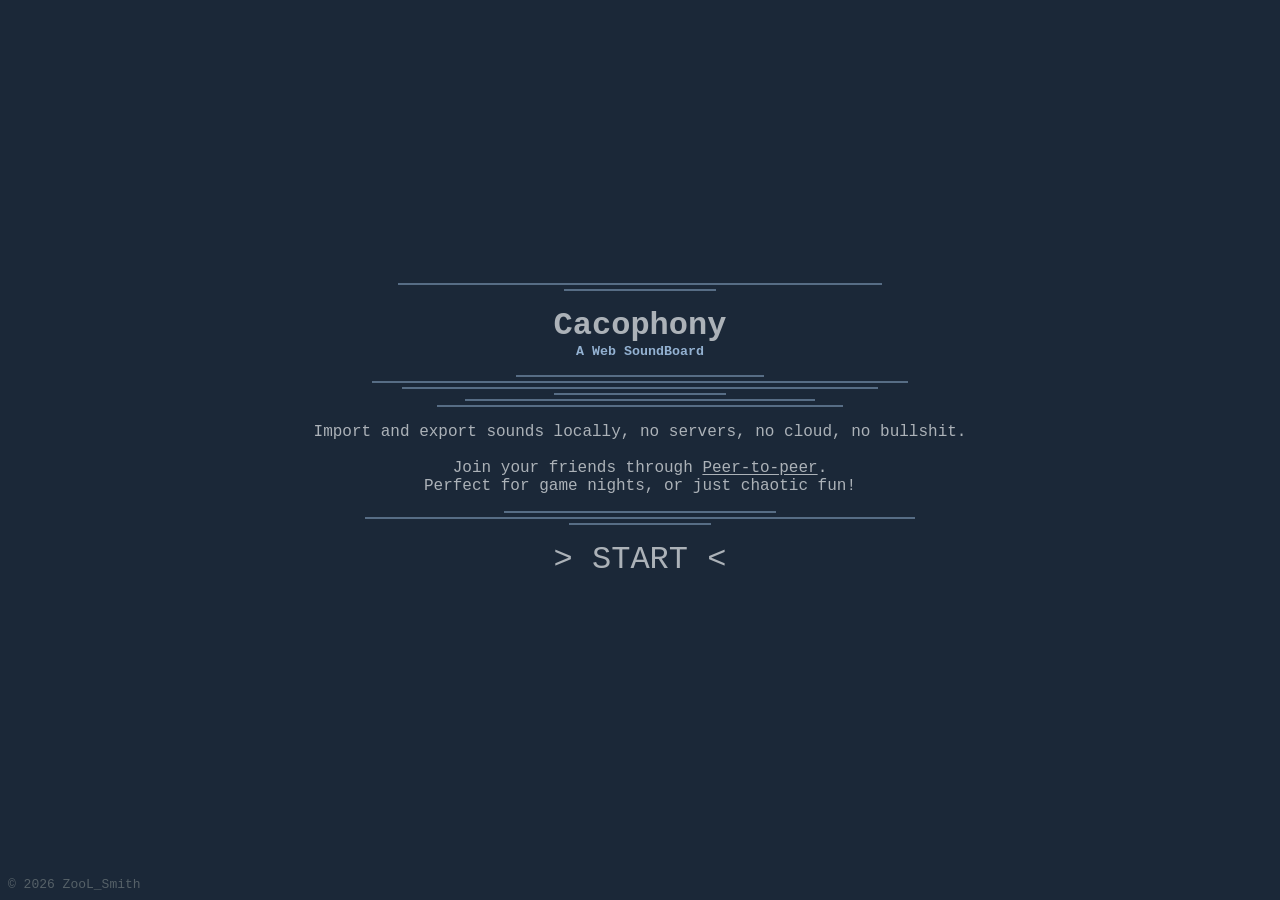
==== commit b4f6320f: "player playlist" ====
--- a/index.html
+++ b/index.html
@@ -19,5 +19,5 @@
 <style>:root{--background:#1b2838;--background-card:color-mix(in hsl, #111, var(--background));--background-card-faint:color-mix(in hsl, transparent, var(--background-card) 30%);--background-alt:color-mix(in hsl, #111, var(--background-card));--backdrop:color-mix(in hsl, transparent, var(--background-alt) 80%);--shadow:#0005;--active:#1a9fff;--active-background:#1aa0ff23;--error:#ff9f1a;--valid:#9fff1a;--optional:#ff0;--detail:#566168;--text-base:#acb2b8;--text-dark:color-mix(in hsl, #111, var(--text-base) 80%);--text-darker:#93b1d1;--light-active:#86cdff}body{all:unset;background-color:var(--background);font-family:Courier New,Courier,monospace;-webkit-tap-highlight-color:transparent}</style><link rel="stylesheet" href="styles-DCVWGK52.css" media="print" onload="this.media='all'"><noscript><link rel="stylesheet" href="styles-DCVWGK52.css"></noscript></head>
 <body>
   <app-root></app-root>
-<script src="main-VEMYJ6MT.js" type="module"></script></body>
+<script src="main-3ZMVBMGG.js" type="module"></script></body>
 </html>
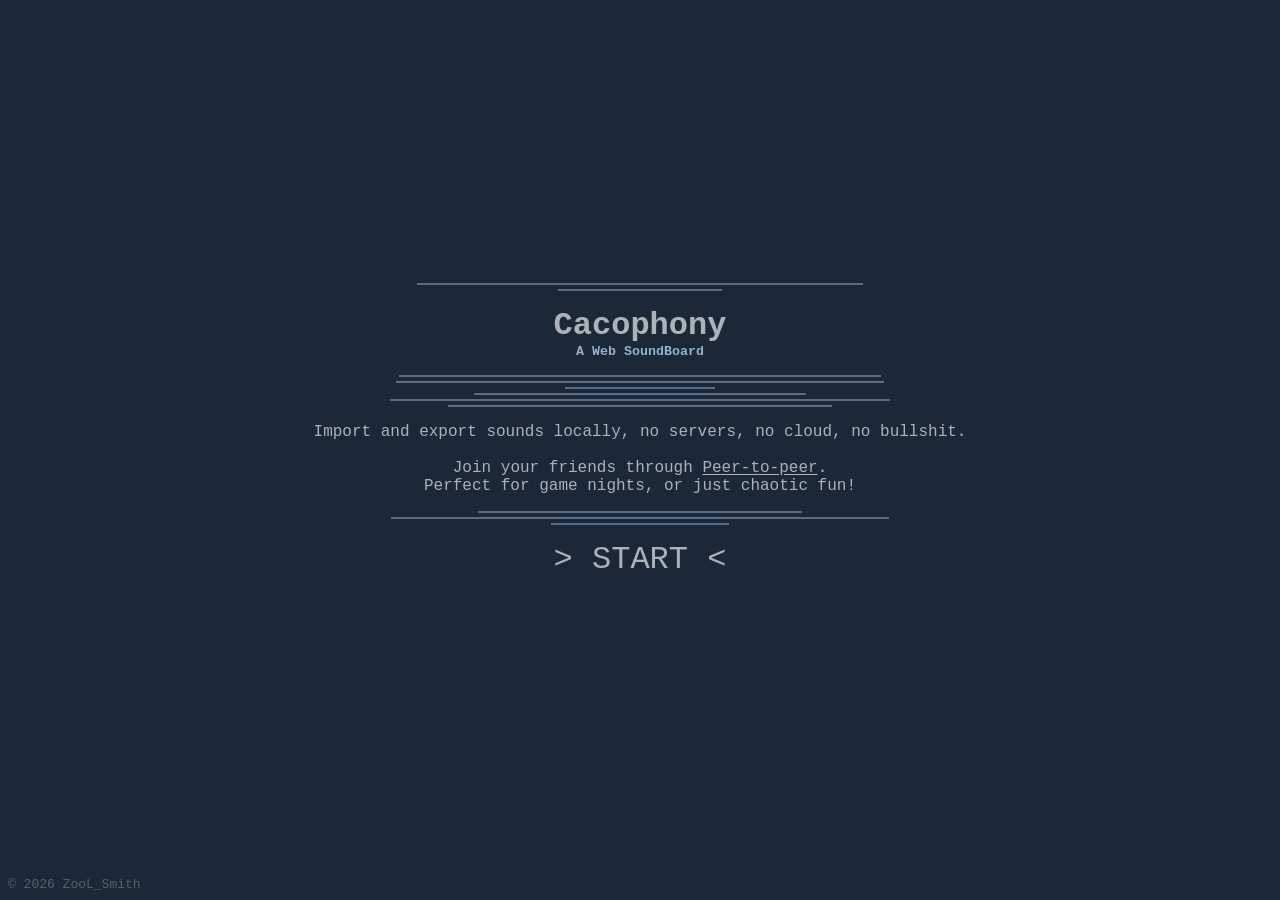
==== commit ec6b17bf: "fix playlist loop on one element" ====
--- a/index.html
+++ b/index.html
@@ -19,5 +19,5 @@
 <style>:root{--background:#1b2838;--background-card:color-mix(in hsl, #111, var(--background));--background-card-faint:color-mix(in hsl, transparent, var(--background-card) 30%);--background-alt:color-mix(in hsl, #111, var(--background-card));--backdrop:color-mix(in hsl, transparent, var(--background-alt) 80%);--shadow:#0005;--active:#1a9fff;--active-background:#1aa0ff23;--error:#ff9f1a;--valid:#9fff1a;--optional:#ff0;--detail:#566168;--text-base:#acb2b8;--text-dark:color-mix(in hsl, #111, var(--text-base) 80%);--text-darker:#93b1d1;--light-active:#86cdff}body{all:unset;background-color:var(--background);font-family:Courier New,Courier,monospace;-webkit-tap-highlight-color:transparent}</style><link rel="stylesheet" href="styles-DCVWGK52.css" media="print" onload="this.media='all'"><noscript><link rel="stylesheet" href="styles-DCVWGK52.css"></noscript></head>
 <body>
   <app-root></app-root>
-<script src="main-3ZMVBMGG.js" type="module"></script></body>
+<script src="main-FMHIQGN4.js" type="module"></script></body>
 </html>
